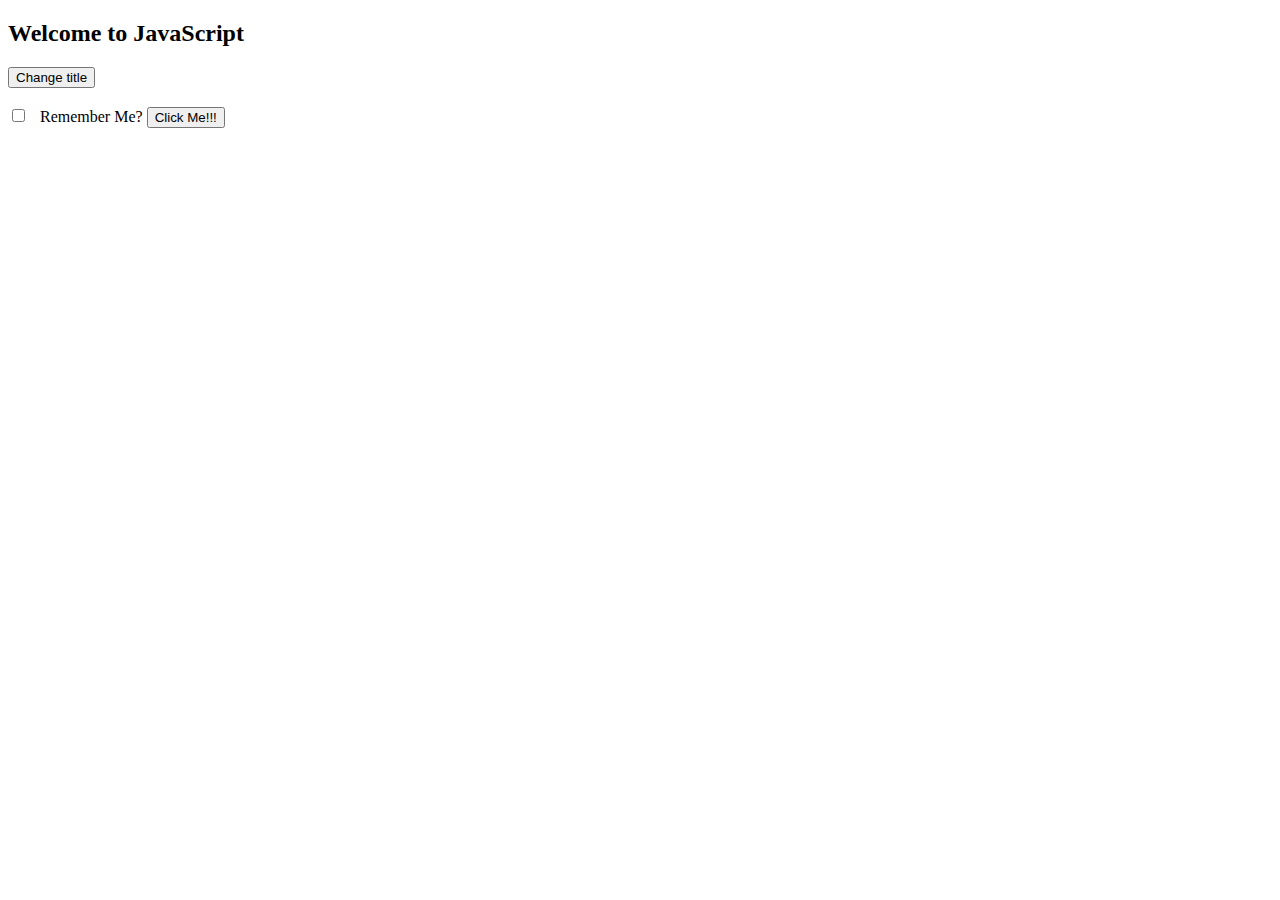
==== codes/day-14/js-app/index.html @ 8d976697 "JS and DOM discussion" ====
<!DOCTYPE html>
<html lang="en">

<head>
    <meta charset="UTF-8">
    <meta name="viewport" content="width=device-width, initial-scale=1.0">
    <title>Index</title>
</head>

<body>
    <h2 id="introHeader">
        Welcome to JavaScript
    </h2>
    <button type="button" id="btnChange" onclick="changeText()">
        Change title
    </button>
    <br><br>
    <input type="checkbox" name="rememberme" id="chkRemember" onchange="checkboxSelectionChanged()">
    &nbsp;
    Remember Me?

    <button type="button" onclick="buttonClicked()">
        Click Me!!!
    </button>
    <script src="./index.js"></script>
</body>

</html>
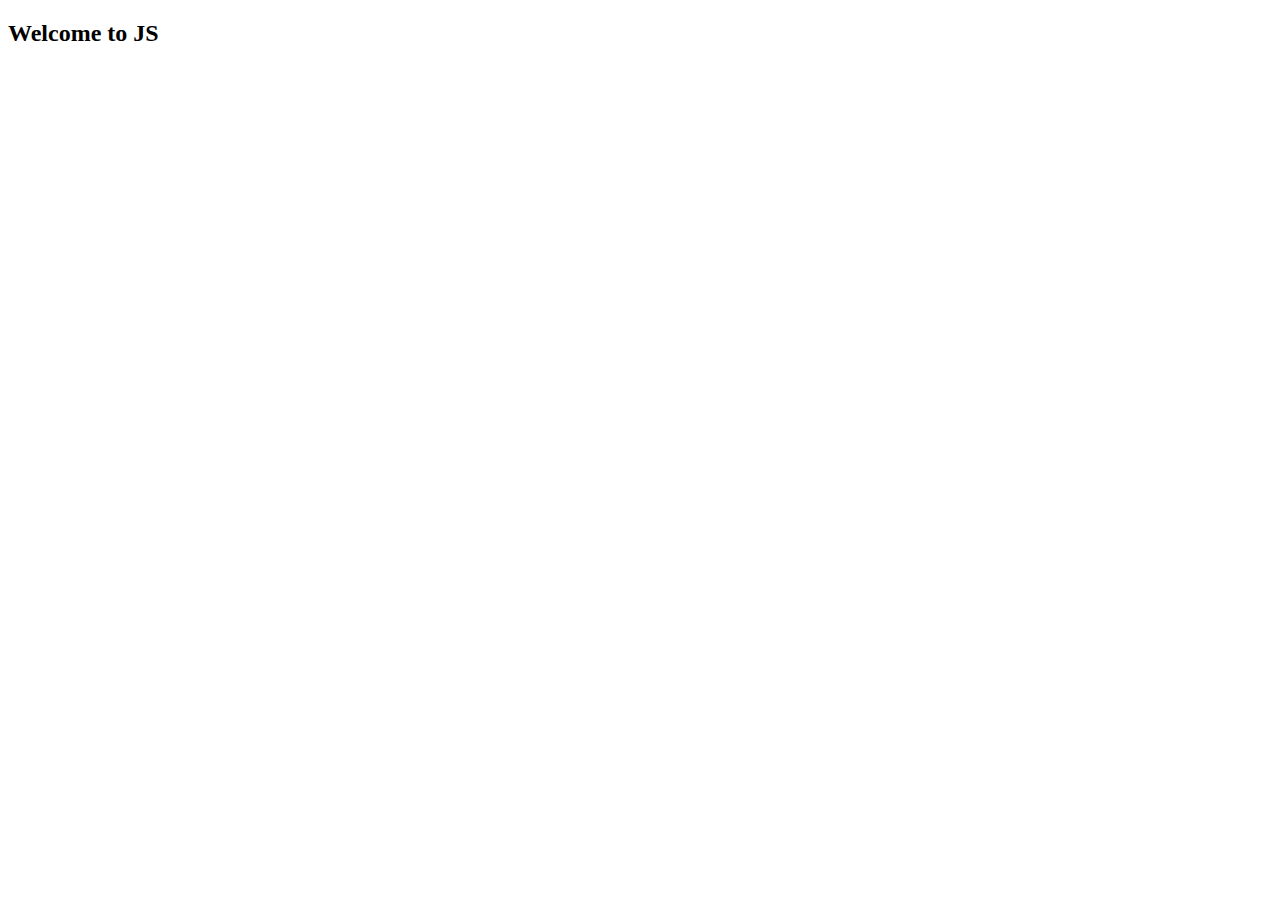
==== commit 2377ff27: "JS array, callback etc." ====
--- a/codes/day-14/js-app/index.html
+++ b/codes/day-14/js-app/index.html
@@ -3,25 +3,17 @@
 
 <head>
     <meta charset="UTF-8">
+    <meta http-equiv="X-UA-Compatible" content="IE=edge">
     <meta name="viewport" content="width=device-width, initial-scale=1.0">
-    <title>Index</title>
+    <title>JS Introduction</title>
 </head>
 
 <body>
-    <h2 id="introHeader">
-        Welcome to JavaScript
-    </h2>
-    <button type="button" id="btnChange" onclick="changeText()">
-        Change title
-    </button>
-    <br><br>
-    <input type="checkbox" name="rememberme" id="chkRemember" onchange="checkboxSelectionChanged()">
-    &nbsp;
-    Remember Me?
-
-    <button type="button" onclick="buttonClicked()">
-        Click Me!!!
-    </button>
+    <h2>Welcome to JS </h2>
+    <!-- <script src="./data-types.js"></script> -->
+    <!-- <script src="./operators.js"></script> -->
+    <!-- <script src="./array-basics.js"></script> -->
+    <!-- <script src="./function-basics.js"></script> -->
     <script src="./index.js"></script>
 </body>
 
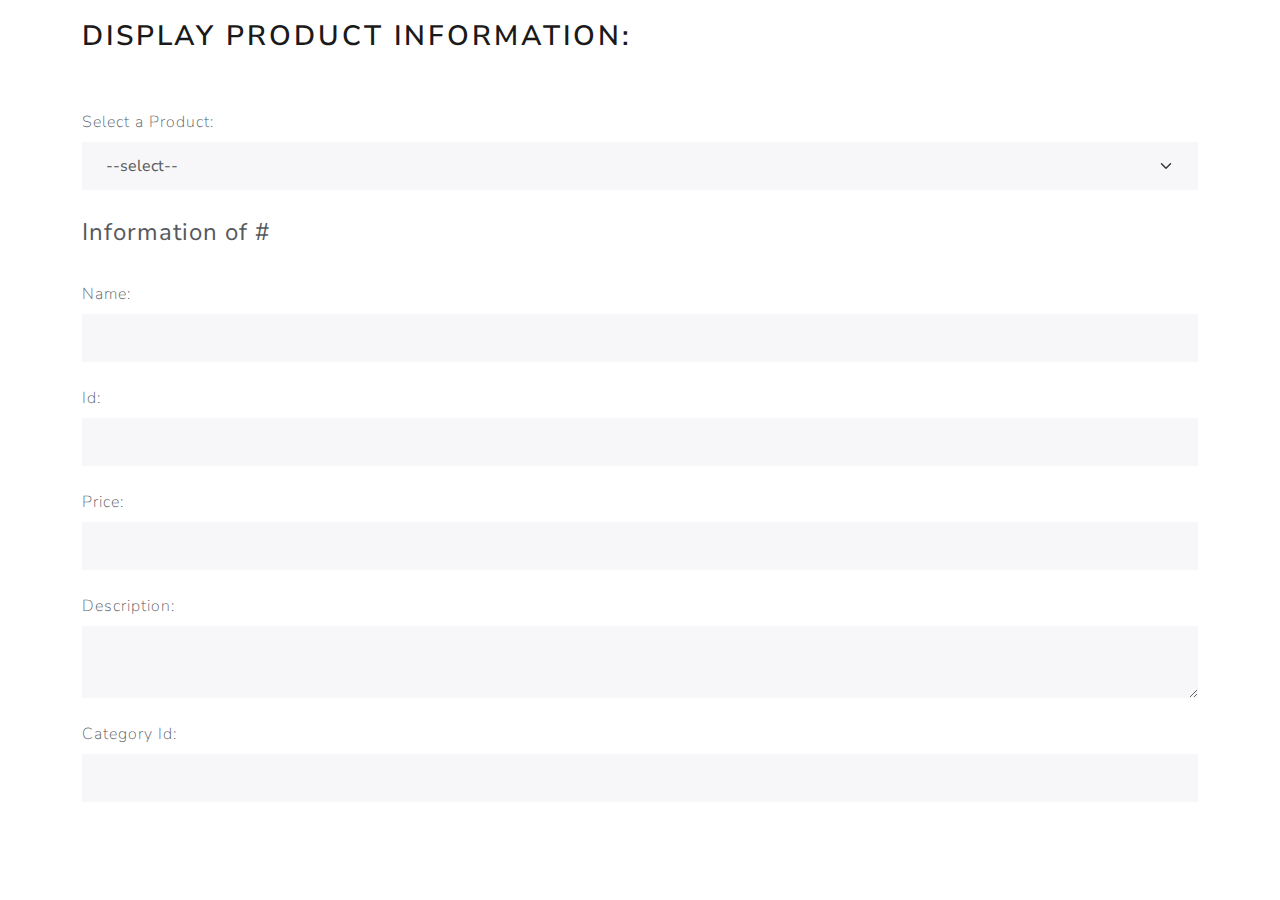
==== commit 0807536b: "REST API and Front end has been updated" ====
--- a/codes/day-14/js-app/index.html
+++ b/codes/day-14/js-app/index.html
@@ -6,14 +6,65 @@
     <meta http-equiv="X-UA-Compatible" content="IE=edge">
     <meta name="viewport" content="width=device-width, initial-scale=1.0">
     <title>JS Introduction</title>
+    <link rel="stylesheet" href="./styles/theme.css">
+    <link rel="stylesheet" href="./styles/app.css">
 </head>
 
 <body>
-    <h2>Welcome to JS </h2>
+
+    <div class="container margin-style">
+        <h2 class="text-bold"> Display Product Information:</h2>
+        <br>
+        <div class="form-group">
+            <div>
+                <label for="ddlProducts" class="form-label mt-4">Select a Product: &nbsp;</label>
+                <select name="" id="ddlProducts" class="form-select">
+                    <option value="-1" selected disabled>--select--</option>
+                </select>
+            </div>
+        </div>
+        <!-- <button type="button" id="btnLoad">
+        Load Data
+    </button> -->
+        <br>
+        <fieldset>
+            <legend>
+                <b>
+                    Information of <span id="spanProduct"></span>#
+                </b>
+            </legend>
+            <form>
+
+                <div class="form-group">
+                    <label for="txtName" class="form-label mt-4">Name: &nbsp;</label>
+                    <input type="text" id="txtName" class="form-control">
+                </div>
+                <div class="form-group">
+                    <label for="txtId" class="form-label mt-4">Id: &nbsp;</label>
+                    <input type="text" readonly id="txtId" class="form-control">
+                </div>
+                <div class="form-group">
+                    <label for="txtPrice" class="form-label mt-4">Price: &nbsp;</label>
+                    <input type="text" id="txtPrice" class="form-control">
+                </div>
+                <div class="form-group">
+                    <label for="txtDesc" class="form-label mt-4">Description: &nbsp;</label>
+                    <textarea id="txtDesc" class="form-control">
+            </textarea>
+                </div>
+                <div class="form-group">
+                    <label for="txtCatId" class="form-label mt-4">Category Id: &nbsp;</label>
+                    <input type="text" id="txtCatId" class="form-control">
+                </div>
+
+            </form>
+        </fieldset>
+    </div>
     <!-- <script src="./data-types.js"></script> -->
     <!-- <script src="./operators.js"></script> -->
     <!-- <script src="./array-basics.js"></script> -->
     <!-- <script src="./function-basics.js"></script> -->
+    <!-- <script src="./array-callback-functions.js"></script> -->
     <script src="./index.js"></script>
 </body>
 
--- a/codes/day-14/js-app/styles/theme.css
+++ b/codes/day-14/js-app/styles/theme.css
@@ -0,0 +1,12 @@
+@charset "UTF-8";/*!
+ * Bootswatch v5.3.1 (https://bootswatch.com)
+ * Theme: lux
+ * Copyright 2012-2023 Thomas Park
+ * Licensed under MIT
+ * Based on Bootstrap
+*//*!
+ * Bootstrap  v5.3.1 (https://getbootstrap.com/)
+ * Copyright 2011-2023 The Bootstrap Authors
+ * Licensed under MIT (https://github.com/twbs/bootstrap/blob/main/LICENSE)
+ */@import url(https://fonts.googleapis.com/css2?family=Nunito+Sans:wght@400;600&display=swap);:root,[data-bs-theme=light]{--bs-blue:#007bff;--bs-indigo:#6610f2;--bs-purple:#6f42c1;--bs-pink:#e83e8c;--bs-red:#d9534f;--bs-orange:#fd7e14;--bs-yellow:#f0ad4e;--bs-green:#4bbf73;--bs-teal:#20c997;--bs-cyan:#1f9bcf;--bs-black:#000;--bs-white:#fff;--bs-gray:#919aa1;--bs-gray-dark:#343a40;--bs-gray-100:#f8f9fa;--bs-gray-200:#f7f7f9;--bs-gray-300:#eceeef;--bs-gray-400:#ced4da;--bs-gray-500:#adb5bd;--bs-gray-600:#919aa1;--bs-gray-700:#55595c;--bs-gray-800:#343a40;--bs-gray-900:#1a1a1a;--bs-primary:#1a1a1a;--bs-secondary:#fff;--bs-success:#4bbf73;--bs-info:#1f9bcf;--bs-warning:#f0ad4e;--bs-danger:#d9534f;--bs-light:#fff;--bs-dark:#343a40;--bs-primary-rgb:26,26,26;--bs-secondary-rgb:255,255,255;--bs-success-rgb:75,191,115;--bs-info-rgb:31,155,207;--bs-warning-rgb:240,173,78;--bs-danger-rgb:217,83,79;--bs-light-rgb:255,255,255;--bs-dark-rgb:52,58,64;--bs-primary-text-emphasis:#0a0a0a;--bs-secondary-text-emphasis:#666666;--bs-success-text-emphasis:#1e4c2e;--bs-info-text-emphasis:#0c3e53;--bs-warning-text-emphasis:#60451f;--bs-danger-text-emphasis:#572120;--bs-light-text-emphasis:#55595c;--bs-dark-text-emphasis:#55595c;--bs-primary-bg-subtle:#d1d1d1;--bs-secondary-bg-subtle:white;--bs-success-bg-subtle:#dbf2e3;--bs-info-bg-subtle:#d2ebf5;--bs-warning-bg-subtle:#fcefdc;--bs-danger-bg-subtle:#f7dddc;--bs-light-bg-subtle:#fcfcfd;--bs-dark-bg-subtle:#ced4da;--bs-primary-border-subtle:#a3a3a3;--bs-secondary-border-subtle:white;--bs-success-border-subtle:#b7e5c7;--bs-info-border-subtle:#a5d7ec;--bs-warning-border-subtle:#f9deb8;--bs-danger-border-subtle:#f0bab9;--bs-light-border-subtle:#f7f7f9;--bs-dark-border-subtle:#adb5bd;--bs-white-rgb:255,255,255;--bs-black-rgb:0,0,0;--bs-font-sans-serif:"Nunito Sans",-apple-system,BlinkMacSystemFont,"Segoe UI",Roboto,"Helvetica Neue",Arial,sans-serif,"Apple Color Emoji","Segoe UI Emoji","Segoe UI Symbol";--bs-font-monospace:SFMono-Regular,Menlo,Monaco,Consolas,"Liberation Mono","Courier New",monospace;--bs-gradient:linear-gradient(180deg, rgba(255, 255, 255, 0.15), rgba(255, 255, 255, 0));--bs-body-font-family:var(--bs-font-sans-serif);--bs-body-font-size:1rem;--bs-body-font-weight:400;--bs-body-line-height:1.5;--bs-body-color:#55595c;--bs-body-color-rgb:85,89,92;--bs-body-bg:#fff;--bs-body-bg-rgb:255,255,255;--bs-emphasis-color:#000;--bs-emphasis-color-rgb:0,0,0;--bs-secondary-color:rgba(85, 89, 92, 0.75);--bs-secondary-color-rgb:85,89,92;--bs-secondary-bg:#f7f7f9;--bs-secondary-bg-rgb:247,247,249;--bs-tertiary-color:rgba(85, 89, 92, 0.5);--bs-tertiary-color-rgb:85,89,92;--bs-tertiary-bg:#f8f9fa;--bs-tertiary-bg-rgb:248,249,250;--bs-heading-color:#1a1a1a;--bs-link-color:#1a1a1a;--bs-link-color-rgb:26,26,26;--bs-link-decoration:underline;--bs-link-hover-color:#151515;--bs-link-hover-color-rgb:21,21,21;--bs-code-color:#e83e8c;--bs-highlight-bg:#fcefdc;--bs-border-width:1px;--bs-border-style:solid;--bs-border-color:#eceeef;--bs-border-color-translucent:rgba(0, 0, 0, 0.175);--bs-border-radius:0.375rem;--bs-border-radius-sm:0.25rem;--bs-border-radius-lg:0.5rem;--bs-border-radius-xl:1rem;--bs-border-radius-xxl:2rem;--bs-border-radius-2xl:var(--bs-border-radius-xxl);--bs-border-radius-pill:50rem;--bs-box-shadow:0 0.5rem 1rem rgba(0, 0, 0, 0.15);--bs-box-shadow-sm:0 0.125rem 0.25rem rgba(0, 0, 0, 0.075);--bs-box-shadow-lg:0 1rem 3rem rgba(0, 0, 0, 0.175);--bs-box-shadow-inset:inset 0 1px 2px rgba(0, 0, 0, 0.075);--bs-focus-ring-width:0.25rem;--bs-focus-ring-opacity:0.25;--bs-focus-ring-color:rgba(26, 26, 26, 0.25);--bs-form-valid-color:#4bbf73;--bs-form-valid-border-color:#4bbf73;--bs-form-invalid-color:#d9534f;--bs-form-invalid-border-color:#d9534f}[data-bs-theme=dark]{color-scheme:dark;--bs-body-color:#eceeef;--bs-body-color-rgb:236,238,239;--bs-body-bg:#1a1a1a;--bs-body-bg-rgb:26,26,26;--bs-emphasis-color:#fff;--bs-emphasis-color-rgb:255,255,255;--bs-secondary-color:rgba(236, 238, 239, 0.75);--bs-secondary-color-rgb:236,238,239;--bs-secondary-bg:#343a40;--bs-secondary-bg-rgb:52,58,64;--bs-tertiary-color:rgba(236, 238, 239, 0.5);--bs-tertiary-color-rgb:236,238,239;--bs-tertiary-bg:#272a2d;--bs-tertiary-bg-rgb:39,42,45;--bs-primary-text-emphasis:#767676;--bs-secondary-text-emphasis:white;--bs-success-text-emphasis:#93d9ab;--bs-info-text-emphasis:#79c3e2;--bs-warning-text-emphasis:#f6ce95;--bs-danger-text-emphasis:#e89895;--bs-light-text-emphasis:#f8f9fa;--bs-dark-text-emphasis:#eceeef;--bs-primary-bg-subtle:#050505;--bs-secondary-bg-subtle:#333333;--bs-success-bg-subtle:#0f2617;--bs-info-bg-subtle:#061f29;--bs-warning-bg-subtle:#302310;--bs-danger-bg-subtle:#2b1110;--bs-light-bg-subtle:#343a40;--bs-dark-bg-subtle:#1a1d20;--bs-primary-border-subtle:#101010;--bs-secondary-border-subtle:#999999;--bs-success-border-subtle:#2d7345;--bs-info-border-subtle:#135d7c;--bs-warning-border-subtle:#90682f;--bs-danger-border-subtle:#82322f;--bs-light-border-subtle:#55595c;--bs-dark-border-subtle:#343a40;--bs-heading-color:inherit;--bs-link-color:#767676;--bs-link-hover-color:#919191;--bs-link-color-rgb:118,118,118;--bs-link-hover-color-rgb:145,145,145;--bs-code-color:#f18bba;--bs-border-color:#55595c;--bs-border-color-translucent:rgba(255, 255, 255, 0.15);--bs-form-valid-color:#93d9ab;--bs-form-valid-border-color:#93d9ab;--bs-form-invalid-color:#e89895;--bs-form-invalid-border-color:#e89895}*,::after,::before{box-sizing:border-box}@media (prefers-reduced-motion:no-preference){:root{scroll-behavior:smooth}}body{margin:0;font-family:var(--bs-body-font-family);font-size:var(--bs-body-font-size);font-weight:var(--bs-body-font-weight);line-height:var(--bs-body-line-height);color:var(--bs-body-color);text-align:var(--bs-body-text-align);background-color:var(--bs-body-bg);-webkit-text-size-adjust:100%;-webkit-tap-highlight-color:transparent}hr{margin:1rem 0;color:inherit;border:0;border-top:var(--bs-border-width) solid;opacity:.25}.h1,.h2,.h3,.h4,.h5,.h6,h1,h2,h3,h4,h5,h6{margin-top:0;margin-bottom:.5rem;font-weight:600;line-height:1.2;color:var(--bs-heading-color)}.h1,h1{font-size:calc(1.325rem + .9vw)}@media (min-width:1200px){.h1,h1{font-size:2rem}}.h2,h2{font-size:calc(1.3rem + .6vw)}@media (min-width:1200px){.h2,h2{font-size:1.75rem}}.h3,h3{font-size:calc(1.275rem + .3vw)}@media (min-width:1200px){.h3,h3{font-size:1.5rem}}.h4,h4{font-size:1.25rem}.h5,h5{font-size:1rem}.h6,h6{font-size:.75rem}p{margin-top:0;margin-bottom:1rem}abbr[title]{-webkit-text-decoration:underline dotted;text-decoration:underline dotted;cursor:help;-webkit-text-decoration-skip-ink:none;text-decoration-skip-ink:none}address{margin-bottom:1rem;font-style:normal;line-height:inherit}ol,ul{padding-left:2rem}dl,ol,ul{margin-top:0;margin-bottom:1rem}ol ol,ol ul,ul ol,ul ul{margin-bottom:0}dt{font-weight:700}dd{margin-bottom:.5rem;margin-left:0}blockquote{margin:0 0 1rem}b,strong{font-weight:bolder}.small,small{font-size:.875em}.mark,mark{padding:.1875em;background-color:var(--bs-highlight-bg)}sub,sup{position:relative;font-size:.75em;line-height:0;vertical-align:baseline}sub{bottom:-.25em}sup{top:-.5em}a{color:rgba(var(--bs-link-color-rgb),var(--bs-link-opacity,1));text-decoration:underline}a:hover{--bs-link-color-rgb:var(--bs-link-hover-color-rgb)}a:not([href]):not([class]),a:not([href]):not([class]):hover{color:inherit;text-decoration:none}code,kbd,pre,samp{font-family:var(--bs-font-monospace);font-size:1em}pre{display:block;margin-top:0;margin-bottom:1rem;overflow:auto;font-size:.875em}pre code{font-size:inherit;color:inherit;word-break:normal}code{font-size:.875em;color:var(--bs-code-color);word-wrap:break-word}a>code{color:inherit}kbd{padding:.1875rem .375rem;font-size:.875em;color:var(--bs-body-bg);background-color:var(--bs-body-color)}kbd kbd{padding:0;font-size:1em}figure{margin:0 0 1rem}img,svg{vertical-align:middle}table{caption-side:bottom;border-collapse:collapse}caption{padding-top:.5rem;padding-bottom:.5rem;color:var(--bs-secondary-color);text-align:left}th{text-align:inherit;text-align:-webkit-match-parent}tbody,td,tfoot,th,thead,tr{border-color:inherit;border-style:solid;border-width:0}label{display:inline-block}button{border-radius:0}button:focus:not(:focus-visible){outline:0}button,input,optgroup,select,textarea{margin:0;font-family:inherit;font-size:inherit;line-height:inherit}button,select{text-transform:none}[role=button]{cursor:pointer}select{word-wrap:normal}select:disabled{opacity:1}[list]:not([type=date]):not([type=datetime-local]):not([type=month]):not([type=week]):not([type=time])::-webkit-calendar-picker-indicator{display:none!important}[type=button],[type=reset],[type=submit],button{-webkit-appearance:button}[type=button]:not(:disabled),[type=reset]:not(:disabled),[type=submit]:not(:disabled),button:not(:disabled){cursor:pointer}::-moz-focus-inner{padding:0;border-style:none}textarea{resize:vertical}fieldset{min-width:0;padding:0;margin:0;border:0}legend{float:left;width:100%;padding:0;margin-bottom:.5rem;font-size:calc(1.275rem + .3vw);line-height:inherit}@media (min-width:1200px){legend{font-size:1.5rem}}legend+*{clear:left}::-webkit-datetime-edit-day-field,::-webkit-datetime-edit-fields-wrapper,::-webkit-datetime-edit-hour-field,::-webkit-datetime-edit-minute,::-webkit-datetime-edit-month-field,::-webkit-datetime-edit-text,::-webkit-datetime-edit-year-field{padding:0}::-webkit-inner-spin-button{height:auto}[type=search]{-webkit-appearance:textfield;outline-offset:-2px}::-webkit-search-decoration{-webkit-appearance:none}::-webkit-color-swatch-wrapper{padding:0}::-webkit-file-upload-button{font:inherit;-webkit-appearance:button}::file-selector-button{font:inherit;-webkit-appearance:button}output{display:inline-block}iframe{border:0}summary{display:list-item;cursor:pointer}progress{vertical-align:baseline}[hidden]{display:none!important}.lead{font-size:1.25rem;font-weight:300}.display-1{font-size:calc(1.625rem + 4.5vw);font-weight:300;line-height:1.2}@media (min-width:1200px){.display-1{font-size:5rem}}.display-2{font-size:calc(1.575rem + 3.9vw);font-weight:300;line-height:1.2}@media (min-width:1200px){.display-2{font-size:4.5rem}}.display-3{font-size:calc(1.525rem + 3.3vw);font-weight:300;line-height:1.2}@media (min-width:1200px){.display-3{font-size:4rem}}.display-4{font-size:calc(1.475rem + 2.7vw);font-weight:300;line-height:1.2}@media (min-width:1200px){.display-4{font-size:3.5rem}}.display-5{font-size:calc(1.425rem + 2.1vw);font-weight:300;line-height:1.2}@media (min-width:1200px){.display-5{font-size:3rem}}.display-6{font-size:calc(1.375rem + 1.5vw);font-weight:300;line-height:1.2}@media (min-width:1200px){.display-6{font-size:2.5rem}}.list-unstyled{padding-left:0;list-style:none}.list-inline{padding-left:0;list-style:none}.list-inline-item{display:inline-block}.list-inline-item:not(:last-child){margin-right:.5rem}.initialism{font-size:.875em;text-transform:uppercase}.blockquote{margin-bottom:1rem;font-size:1.25rem}.blockquote>:last-child{margin-bottom:0}.blockquote-footer{margin-top:-1rem;margin-bottom:1rem;font-size:.875em;color:#919aa1}.blockquote-footer::before{content:"— "}.img-fluid{max-width:100%;height:auto}.img-thumbnail{padding:.25rem;background-color:var(--bs-body-bg);border:var(--bs-border-width) solid var(--bs-border-color);max-width:100%;height:auto}.figure{display:inline-block}.figure-img{margin-bottom:.5rem;line-height:1}.figure-caption{font-size:.875em;color:var(--bs-secondary-color)}.container,.container-fluid,.container-lg,.container-md,.container-sm,.container-xl,.container-xxl{--bs-gutter-x:1.5rem;--bs-gutter-y:0;width:100%;padding-right:calc(var(--bs-gutter-x) * .5);padding-left:calc(var(--bs-gutter-x) * .5);margin-right:auto;margin-left:auto}@media (min-width:576px){.container,.container-sm{max-width:540px}}@media (min-width:768px){.container,.container-md,.container-sm{max-width:720px}}@media (min-width:992px){.container,.container-lg,.container-md,.container-sm{max-width:960px}}@media (min-width:1200px){.container,.container-lg,.container-md,.container-sm,.container-xl{max-width:1140px}}@media (min-width:1400px){.container,.container-lg,.container-md,.container-sm,.container-xl,.container-xxl{max-width:1320px}}:root{--bs-breakpoint-xs:0;--bs-breakpoint-sm:576px;--bs-breakpoint-md:768px;--bs-breakpoint-lg:992px;--bs-breakpoint-xl:1200px;--bs-breakpoint-xxl:1400px}.row{--bs-gutter-x:1.5rem;--bs-gutter-y:0;display:flex;flex-wrap:wrap;margin-top:calc(-1 * var(--bs-gutter-y));margin-right:calc(-.5 * var(--bs-gutter-x));margin-left:calc(-.5 * var(--bs-gutter-x))}.row>*{flex-shrink:0;width:100%;max-width:100%;padding-right:calc(var(--bs-gutter-x) * .5);padding-left:calc(var(--bs-gutter-x) * .5);margin-top:var(--bs-gutter-y)}.col{flex:1 0 0%}.row-cols-auto>*{flex:0 0 auto;width:auto}.row-cols-1>*{flex:0 0 auto;width:100%}.row-cols-2>*{flex:0 0 auto;width:50%}.row-cols-3>*{flex:0 0 auto;width:33.3333333333%}.row-cols-4>*{flex:0 0 auto;width:25%}.row-cols-5>*{flex:0 0 auto;width:20%}.row-cols-6>*{flex:0 0 auto;width:16.6666666667%}.col-auto{flex:0 0 auto;width:auto}.col-1{flex:0 0 auto;width:8.33333333%}.col-2{flex:0 0 auto;width:16.66666667%}.col-3{flex:0 0 auto;width:25%}.col-4{flex:0 0 auto;width:33.33333333%}.col-5{flex:0 0 auto;width:41.66666667%}.col-6{flex:0 0 auto;width:50%}.col-7{flex:0 0 auto;width:58.33333333%}.col-8{flex:0 0 auto;width:66.66666667%}.col-9{flex:0 0 auto;width:75%}.col-10{flex:0 0 auto;width:83.33333333%}.col-11{flex:0 0 auto;width:91.66666667%}.col-12{flex:0 0 auto;width:100%}.offset-1{margin-left:8.33333333%}.offset-2{margin-left:16.66666667%}.offset-3{margin-left:25%}.offset-4{margin-left:33.33333333%}.offset-5{margin-left:41.66666667%}.offset-6{margin-left:50%}.offset-7{margin-left:58.33333333%}.offset-8{margin-left:66.66666667%}.offset-9{margin-left:75%}.offset-10{margin-left:83.33333333%}.offset-11{margin-left:91.66666667%}.g-0,.gx-0{--bs-gutter-x:0}.g-0,.gy-0{--bs-gutter-y:0}.g-1,.gx-1{--bs-gutter-x:0.25rem}.g-1,.gy-1{--bs-gutter-y:0.25rem}.g-2,.gx-2{--bs-gutter-x:0.5rem}.g-2,.gy-2{--bs-gutter-y:0.5rem}.g-3,.gx-3{--bs-gutter-x:1rem}.g-3,.gy-3{--bs-gutter-y:1rem}.g-4,.gx-4{--bs-gutter-x:1.5rem}.g-4,.gy-4{--bs-gutter-y:1.5rem}.g-5,.gx-5{--bs-gutter-x:3rem}.g-5,.gy-5{--bs-gutter-y:3rem}@media (min-width:576px){.col-sm{flex:1 0 0%}.row-cols-sm-auto>*{flex:0 0 auto;width:auto}.row-cols-sm-1>*{flex:0 0 auto;width:100%}.row-cols-sm-2>*{flex:0 0 auto;width:50%}.row-cols-sm-3>*{flex:0 0 auto;width:33.3333333333%}.row-cols-sm-4>*{flex:0 0 auto;width:25%}.row-cols-sm-5>*{flex:0 0 auto;width:20%}.row-cols-sm-6>*{flex:0 0 auto;width:16.6666666667%}.col-sm-auto{flex:0 0 auto;width:auto}.col-sm-1{flex:0 0 auto;width:8.33333333%}.col-sm-2{flex:0 0 auto;width:16.66666667%}.col-sm-3{flex:0 0 auto;width:25%}.col-sm-4{flex:0 0 auto;width:33.33333333%}.col-sm-5{flex:0 0 auto;width:41.66666667%}.col-sm-6{flex:0 0 auto;width:50%}.col-sm-7{flex:0 0 auto;width:58.33333333%}.col-sm-8{flex:0 0 auto;width:66.66666667%}.col-sm-9{flex:0 0 auto;width:75%}.col-sm-10{flex:0 0 auto;width:83.33333333%}.col-sm-11{flex:0 0 auto;width:91.66666667%}.col-sm-12{flex:0 0 auto;width:100%}.offset-sm-0{margin-left:0}.offset-sm-1{margin-left:8.33333333%}.offset-sm-2{margin-left:16.66666667%}.offset-sm-3{margin-left:25%}.offset-sm-4{margin-left:33.33333333%}.offset-sm-5{margin-left:41.66666667%}.offset-sm-6{margin-left:50%}.offset-sm-7{margin-left:58.33333333%}.offset-sm-8{margin-left:66.66666667%}.offset-sm-9{margin-left:75%}.offset-sm-10{margin-left:83.33333333%}.offset-sm-11{margin-left:91.66666667%}.g-sm-0,.gx-sm-0{--bs-gutter-x:0}.g-sm-0,.gy-sm-0{--bs-gutter-y:0}.g-sm-1,.gx-sm-1{--bs-gutter-x:0.25rem}.g-sm-1,.gy-sm-1{--bs-gutter-y:0.25rem}.g-sm-2,.gx-sm-2{--bs-gutter-x:0.5rem}.g-sm-2,.gy-sm-2{--bs-gutter-y:0.5rem}.g-sm-3,.gx-sm-3{--bs-gutter-x:1rem}.g-sm-3,.gy-sm-3{--bs-gutter-y:1rem}.g-sm-4,.gx-sm-4{--bs-gutter-x:1.5rem}.g-sm-4,.gy-sm-4{--bs-gutter-y:1.5rem}.g-sm-5,.gx-sm-5{--bs-gutter-x:3rem}.g-sm-5,.gy-sm-5{--bs-gutter-y:3rem}}@media (min-width:768px){.col-md{flex:1 0 0%}.row-cols-md-auto>*{flex:0 0 auto;width:auto}.row-cols-md-1>*{flex:0 0 auto;width:100%}.row-cols-md-2>*{flex:0 0 auto;width:50%}.row-cols-md-3>*{flex:0 0 auto;width:33.3333333333%}.row-cols-md-4>*{flex:0 0 auto;width:25%}.row-cols-md-5>*{flex:0 0 auto;width:20%}.row-cols-md-6>*{flex:0 0 auto;width:16.6666666667%}.col-md-auto{flex:0 0 auto;width:auto}.col-md-1{flex:0 0 auto;width:8.33333333%}.col-md-2{flex:0 0 auto;width:16.66666667%}.col-md-3{flex:0 0 auto;width:25%}.col-md-4{flex:0 0 auto;width:33.33333333%}.col-md-5{flex:0 0 auto;width:41.66666667%}.col-md-6{flex:0 0 auto;width:50%}.col-md-7{flex:0 0 auto;width:58.33333333%}.col-md-8{flex:0 0 auto;width:66.66666667%}.col-md-9{flex:0 0 auto;width:75%}.col-md-10{flex:0 0 auto;width:83.33333333%}.col-md-11{flex:0 0 auto;width:91.66666667%}.col-md-12{flex:0 0 auto;width:100%}.offset-md-0{margin-left:0}.offset-md-1{margin-left:8.33333333%}.offset-md-2{margin-left:16.66666667%}.offset-md-3{margin-left:25%}.offset-md-4{margin-left:33.33333333%}.offset-md-5{margin-left:41.66666667%}.offset-md-6{margin-left:50%}.offset-md-7{margin-left:58.33333333%}.offset-md-8{margin-left:66.66666667%}.offset-md-9{margin-left:75%}.offset-md-10{margin-left:83.33333333%}.offset-md-11{margin-left:91.66666667%}.g-md-0,.gx-md-0{--bs-gutter-x:0}.g-md-0,.gy-md-0{--bs-gutter-y:0}.g-md-1,.gx-md-1{--bs-gutter-x:0.25rem}.g-md-1,.gy-md-1{--bs-gutter-y:0.25rem}.g-md-2,.gx-md-2{--bs-gutter-x:0.5rem}.g-md-2,.gy-md-2{--bs-gutter-y:0.5rem}.g-md-3,.gx-md-3{--bs-gutter-x:1rem}.g-md-3,.gy-md-3{--bs-gutter-y:1rem}.g-md-4,.gx-md-4{--bs-gutter-x:1.5rem}.g-md-4,.gy-md-4{--bs-gutter-y:1.5rem}.g-md-5,.gx-md-5{--bs-gutter-x:3rem}.g-md-5,.gy-md-5{--bs-gutter-y:3rem}}@media (min-width:992px){.col-lg{flex:1 0 0%}.row-cols-lg-auto>*{flex:0 0 auto;width:auto}.row-cols-lg-1>*{flex:0 0 auto;width:100%}.row-cols-lg-2>*{flex:0 0 auto;width:50%}.row-cols-lg-3>*{flex:0 0 auto;width:33.3333333333%}.row-cols-lg-4>*{flex:0 0 auto;width:25%}.row-cols-lg-5>*{flex:0 0 auto;width:20%}.row-cols-lg-6>*{flex:0 0 auto;width:16.6666666667%}.col-lg-auto{flex:0 0 auto;width:auto}.col-lg-1{flex:0 0 auto;width:8.33333333%}.col-lg-2{flex:0 0 auto;width:16.66666667%}.col-lg-3{flex:0 0 auto;width:25%}.col-lg-4{flex:0 0 auto;width:33.33333333%}.col-lg-5{flex:0 0 auto;width:41.66666667%}.col-lg-6{flex:0 0 auto;width:50%}.col-lg-7{flex:0 0 auto;width:58.33333333%}.col-lg-8{flex:0 0 auto;width:66.66666667%}.col-lg-9{flex:0 0 auto;width:75%}.col-lg-10{flex:0 0 auto;width:83.33333333%}.col-lg-11{flex:0 0 auto;width:91.66666667%}.col-lg-12{flex:0 0 auto;width:100%}.offset-lg-0{margin-left:0}.offset-lg-1{margin-left:8.33333333%}.offset-lg-2{margin-left:16.66666667%}.offset-lg-3{margin-left:25%}.offset-lg-4{margin-left:33.33333333%}.offset-lg-5{margin-left:41.66666667%}.offset-lg-6{margin-left:50%}.offset-lg-7{margin-left:58.33333333%}.offset-lg-8{margin-left:66.66666667%}.offset-lg-9{margin-left:75%}.offset-lg-10{margin-left:83.33333333%}.offset-lg-11{margin-left:91.66666667%}.g-lg-0,.gx-lg-0{--bs-gutter-x:0}.g-lg-0,.gy-lg-0{--bs-gutter-y:0}.g-lg-1,.gx-lg-1{--bs-gutter-x:0.25rem}.g-lg-1,.gy-lg-1{--bs-gutter-y:0.25rem}.g-lg-2,.gx-lg-2{--bs-gutter-x:0.5rem}.g-lg-2,.gy-lg-2{--bs-gutter-y:0.5rem}.g-lg-3,.gx-lg-3{--bs-gutter-x:1rem}.g-lg-3,.gy-lg-3{--bs-gutter-y:1rem}.g-lg-4,.gx-lg-4{--bs-gutter-x:1.5rem}.g-lg-4,.gy-lg-4{--bs-gutter-y:1.5rem}.g-lg-5,.gx-lg-5{--bs-gutter-x:3rem}.g-lg-5,.gy-lg-5{--bs-gutter-y:3rem}}@media (min-width:1200px){.col-xl{flex:1 0 0%}.row-cols-xl-auto>*{flex:0 0 auto;width:auto}.row-cols-xl-1>*{flex:0 0 auto;width:100%}.row-cols-xl-2>*{flex:0 0 auto;width:50%}.row-cols-xl-3>*{flex:0 0 auto;width:33.3333333333%}.row-cols-xl-4>*{flex:0 0 auto;width:25%}.row-cols-xl-5>*{flex:0 0 auto;width:20%}.row-cols-xl-6>*{flex:0 0 auto;width:16.6666666667%}.col-xl-auto{flex:0 0 auto;width:auto}.col-xl-1{flex:0 0 auto;width:8.33333333%}.col-xl-2{flex:0 0 auto;width:16.66666667%}.col-xl-3{flex:0 0 auto;width:25%}.col-xl-4{flex:0 0 auto;width:33.33333333%}.col-xl-5{flex:0 0 auto;width:41.66666667%}.col-xl-6{flex:0 0 auto;width:50%}.col-xl-7{flex:0 0 auto;width:58.33333333%}.col-xl-8{flex:0 0 auto;width:66.66666667%}.col-xl-9{flex:0 0 auto;width:75%}.col-xl-10{flex:0 0 auto;width:83.33333333%}.col-xl-11{flex:0 0 auto;width:91.66666667%}.col-xl-12{flex:0 0 auto;width:100%}.offset-xl-0{margin-left:0}.offset-xl-1{margin-left:8.33333333%}.offset-xl-2{margin-left:16.66666667%}.offset-xl-3{margin-left:25%}.offset-xl-4{margin-left:33.33333333%}.offset-xl-5{margin-left:41.66666667%}.offset-xl-6{margin-left:50%}.offset-xl-7{margin-left:58.33333333%}.offset-xl-8{margin-left:66.66666667%}.offset-xl-9{margin-left:75%}.offset-xl-10{margin-left:83.33333333%}.offset-xl-11{margin-left:91.66666667%}.g-xl-0,.gx-xl-0{--bs-gutter-x:0}.g-xl-0,.gy-xl-0{--bs-gutter-y:0}.g-xl-1,.gx-xl-1{--bs-gutter-x:0.25rem}.g-xl-1,.gy-xl-1{--bs-gutter-y:0.25rem}.g-xl-2,.gx-xl-2{--bs-gutter-x:0.5rem}.g-xl-2,.gy-xl-2{--bs-gutter-y:0.5rem}.g-xl-3,.gx-xl-3{--bs-gutter-x:1rem}.g-xl-3,.gy-xl-3{--bs-gutter-y:1rem}.g-xl-4,.gx-xl-4{--bs-gutter-x:1.5rem}.g-xl-4,.gy-xl-4{--bs-gutter-y:1.5rem}.g-xl-5,.gx-xl-5{--bs-gutter-x:3rem}.g-xl-5,.gy-xl-5{--bs-gutter-y:3rem}}@media (min-width:1400px){.col-xxl{flex:1 0 0%}.row-cols-xxl-auto>*{flex:0 0 auto;width:auto}.row-cols-xxl-1>*{flex:0 0 auto;width:100%}.row-cols-xxl-2>*{flex:0 0 auto;width:50%}.row-cols-xxl-3>*{flex:0 0 auto;width:33.3333333333%}.row-cols-xxl-4>*{flex:0 0 auto;width:25%}.row-cols-xxl-5>*{flex:0 0 auto;width:20%}.row-cols-xxl-6>*{flex:0 0 auto;width:16.6666666667%}.col-xxl-auto{flex:0 0 auto;width:auto}.col-xxl-1{flex:0 0 auto;width:8.33333333%}.col-xxl-2{flex:0 0 auto;width:16.66666667%}.col-xxl-3{flex:0 0 auto;width:25%}.col-xxl-4{flex:0 0 auto;width:33.33333333%}.col-xxl-5{flex:0 0 auto;width:41.66666667%}.col-xxl-6{flex:0 0 auto;width:50%}.col-xxl-7{flex:0 0 auto;width:58.33333333%}.col-xxl-8{flex:0 0 auto;width:66.66666667%}.col-xxl-9{flex:0 0 auto;width:75%}.col-xxl-10{flex:0 0 auto;width:83.33333333%}.col-xxl-11{flex:0 0 auto;width:91.66666667%}.col-xxl-12{flex:0 0 auto;width:100%}.offset-xxl-0{margin-left:0}.offset-xxl-1{margin-left:8.33333333%}.offset-xxl-2{margin-left:16.66666667%}.offset-xxl-3{margin-left:25%}.offset-xxl-4{margin-left:33.33333333%}.offset-xxl-5{margin-left:41.66666667%}.offset-xxl-6{margin-left:50%}.offset-xxl-7{margin-left:58.33333333%}.offset-xxl-8{margin-left:66.66666667%}.offset-xxl-9{margin-left:75%}.offset-xxl-10{margin-left:83.33333333%}.offset-xxl-11{margin-left:91.66666667%}.g-xxl-0,.gx-xxl-0{--bs-gutter-x:0}.g-xxl-0,.gy-xxl-0{--bs-gutter-y:0}.g-xxl-1,.gx-xxl-1{--bs-gutter-x:0.25rem}.g-xxl-1,.gy-xxl-1{--bs-gutter-y:0.25rem}.g-xxl-2,.gx-xxl-2{--bs-gutter-x:0.5rem}.g-xxl-2,.gy-xxl-2{--bs-gutter-y:0.5rem}.g-xxl-3,.gx-xxl-3{--bs-gutter-x:1rem}.g-xxl-3,.gy-xxl-3{--bs-gutter-y:1rem}.g-xxl-4,.gx-xxl-4{--bs-gutter-x:1.5rem}.g-xxl-4,.gy-xxl-4{--bs-gutter-y:1.5rem}.g-xxl-5,.gx-xxl-5{--bs-gutter-x:3rem}.g-xxl-5,.gy-xxl-5{--bs-gutter-y:3rem}}.table{--bs-table-color-type:initial;--bs-table-bg-type:initial;--bs-table-color-state:initial;--bs-table-bg-state:initial;--bs-table-color:var(--bs-body-color);--bs-table-bg:var(--bs-body-bg);--bs-table-border-color:rgba(0, 0, 0, 0.05);--bs-table-accent-bg:transparent;--bs-table-striped-color:var(--bs-body-color);--bs-table-striped-bg:rgba(0, 0, 0, 0.05);--bs-table-active-color:var(--bs-body-color);--bs-table-active-bg:rgba(0, 0, 0, 0.1);--bs-table-hover-color:var(--bs-body-color);--bs-table-hover-bg:rgba(0, 0, 0, 0.075);width:100%;margin-bottom:1rem;vertical-align:top;border-color:var(--bs-table-border-color)}.table>:not(caption)>*>*{padding:.5rem .5rem;color:var(--bs-table-color-state,var(--bs-table-color-type,var(--bs-table-color)));background-color:var(--bs-table-bg);border-bottom-width:var(--bs-border-width);box-shadow:inset 0 0 0 9999px var(--bs-table-bg-state,var(--bs-table-bg-type,var(--bs-table-accent-bg)))}.table>tbody{vertical-align:inherit}.table>thead{vertical-align:bottom}.table-group-divider{border-top:calc(var(--bs-border-width) * 2) solid currentcolor}.caption-top{caption-side:top}.table-sm>:not(caption)>*>*{padding:.25rem .25rem}.table-bordered>:not(caption)>*{border-width:var(--bs-border-width) 0}.table-bordered>:not(caption)>*>*{border-width:0 var(--bs-border-width)}.table-borderless>:not(caption)>*>*{border-bottom-width:0}.table-borderless>:not(:first-child){border-top-width:0}.table-striped>tbody>tr:nth-of-type(odd)>*{--bs-table-color-type:var(--bs-table-striped-color);--bs-table-bg-type:var(--bs-table-striped-bg)}.table-striped-columns>:not(caption)>tr>:nth-child(2n){--bs-table-color-type:var(--bs-table-striped-color);--bs-table-bg-type:var(--bs-table-striped-bg)}.table-active{--bs-table-color-state:var(--bs-table-active-color);--bs-table-bg-state:var(--bs-table-active-bg)}.table-hover>tbody>tr:hover>*{--bs-table-color-state:var(--bs-table-hover-color);--bs-table-bg-state:var(--bs-table-hover-bg)}.table-primary{--bs-table-color:#000;--bs-table-bg:#d1d1d1;--bs-table-border-color:#bcbcbc;--bs-table-striped-bg:#c7c7c7;--bs-table-striped-color:#000;--bs-table-active-bg:#bcbcbc;--bs-table-active-color:#000;--bs-table-hover-bg:#c1c1c1;--bs-table-hover-color:#000;color:var(--bs-table-color);border-color:var(--bs-table-border-color)}.table-secondary{--bs-table-color:#000;--bs-table-bg:white;--bs-table-border-color:#e6e6e6;--bs-table-striped-bg:#f2f2f2;--bs-table-striped-color:#000;--bs-table-active-bg:#e6e6e6;--bs-table-active-color:#000;--bs-table-hover-bg:#ececec;--bs-table-hover-color:#000;color:var(--bs-table-color);border-color:var(--bs-table-border-color)}.table-success{--bs-table-color:#000;--bs-table-bg:#dbf2e3;--bs-table-border-color:#c5dacc;--bs-table-striped-bg:#d0e6d8;--bs-table-striped-color:#000;--bs-table-active-bg:#c5dacc;--bs-table-active-color:#000;--bs-table-hover-bg:#cbe0d2;--bs-table-hover-color:#000;color:var(--bs-table-color);border-color:var(--bs-table-border-color)}.table-info{--bs-table-color:#000;--bs-table-bg:#d2ebf5;--bs-table-border-color:#bdd4dd;--bs-table-striped-bg:#c8dfe9;--bs-table-striped-color:#000;--bs-table-active-bg:#bdd4dd;--bs-table-active-color:#000;--bs-table-hover-bg:#c2d9e3;--bs-table-hover-color:#000;color:var(--bs-table-color);border-color:var(--bs-table-border-color)}.table-warning{--bs-table-color:#000;--bs-table-bg:#fcefdc;--bs-table-border-color:#e3d7c6;--bs-table-striped-bg:#efe3d1;--bs-table-striped-color:#000;--bs-table-active-bg:#e3d7c6;--bs-table-active-color:#000;--bs-table-hover-bg:#e9ddcc;--bs-table-hover-color:#000;color:var(--bs-table-color);border-color:var(--bs-table-border-color)}.table-danger{--bs-table-color:#000;--bs-table-bg:#f7dddc;--bs-table-border-color:#dec7c6;--bs-table-striped-bg:#ebd2d1;--bs-table-striped-color:#000;--bs-table-active-bg:#dec7c6;--bs-table-active-color:#000;--bs-table-hover-bg:#e4cccc;--bs-table-hover-color:#000;color:var(--bs-table-color);border-color:var(--bs-table-border-color)}.table-light{--bs-table-color:#000;--bs-table-bg:#fff;--bs-table-border-color:#e6e6e6;--bs-table-striped-bg:#f2f2f2;--bs-table-striped-color:#000;--bs-table-active-bg:#e6e6e6;--bs-table-active-color:#000;--bs-table-hover-bg:#ececec;--bs-table-hover-color:#000;color:var(--bs-table-color);border-color:var(--bs-table-border-color)}.table-dark{--bs-table-color:#fff;--bs-table-bg:#343a40;--bs-table-border-color:#484e53;--bs-table-striped-bg:#3e444a;--bs-table-striped-color:#fff;--bs-table-active-bg:#484e53;--bs-table-active-color:#fff;--bs-table-hover-bg:#43494e;--bs-table-hover-color:#fff;color:var(--bs-table-color);border-color:var(--bs-table-border-color)}.table-responsive{overflow-x:auto;-webkit-overflow-scrolling:touch}@media (max-width:575.98px){.table-responsive-sm{overflow-x:auto;-webkit-overflow-scrolling:touch}}@media (max-width:767.98px){.table-responsive-md{overflow-x:auto;-webkit-overflow-scrolling:touch}}@media (max-width:991.98px){.table-responsive-lg{overflow-x:auto;-webkit-overflow-scrolling:touch}}@media (max-width:1199.98px){.table-responsive-xl{overflow-x:auto;-webkit-overflow-scrolling:touch}}@media (max-width:1399.98px){.table-responsive-xxl{overflow-x:auto;-webkit-overflow-scrolling:touch}}.form-label{margin-bottom:.5rem}.col-form-label{padding-top:.75rem;padding-bottom:.75rem;margin-bottom:0;font-size:inherit;line-height:1.5}.col-form-label-lg{padding-top:2rem;padding-bottom:2rem;font-size:1.25rem}.col-form-label-sm{padding-top:.5rem;padding-bottom:.5rem;font-size:.875rem}.form-text{margin-top:.25rem;font-size:.875em;color:var(--bs-secondary-color)}.form-control{display:block;width:100%;padding:.75rem 1.5rem;font-size:1rem;font-weight:400;line-height:1.5;color:var(--bs-body-color);-webkit-appearance:none;-moz-appearance:none;appearance:none;background-color:#f7f7f9;background-clip:padding-box;border:0 solid var(--bs-border-color);border-radius:0;transition:border-color .15s ease-in-out,box-shadow .15s ease-in-out}@media (prefers-reduced-motion:reduce){.form-control{transition:none}}.form-control[type=file]{overflow:hidden}.form-control[type=file]:not(:disabled):not([readonly]){cursor:pointer}.form-control:focus{color:var(--bs-body-color);background-color:#f7f7f9;border-color:#8d8d8d;outline:0;box-shadow:0 0 0 .25rem rgba(26,26,26,.25)}.form-control::-webkit-date-and-time-value{min-width:85px;height:1.5em;margin:0}.form-control::-webkit-datetime-edit{display:block;padding:0}.form-control::-moz-placeholder{color:var(--bs-secondary-color);opacity:1}.form-control::placeholder{color:var(--bs-secondary-color);opacity:1}.form-control:disabled{background-color:#eceeef;opacity:1}.form-control::-webkit-file-upload-button{padding:.75rem 1.5rem;margin:-.75rem -1.5rem;-webkit-margin-end:1.5rem;margin-inline-end:1.5rem;color:var(--bs-body-color);background-color:var(--bs-tertiary-bg);pointer-events:none;border-color:inherit;border-style:solid;border-width:0;border-inline-end-width:0;border-radius:0;-webkit-transition:color .15s ease-in-out,background-color .15s ease-in-out,border-color .15s ease-in-out,box-shadow .15s ease-in-out;transition:color .15s ease-in-out,background-color .15s ease-in-out,border-color .15s ease-in-out,box-shadow .15s ease-in-out}.form-control::file-selector-button{padding:.75rem 1.5rem;margin:-.75rem -1.5rem;-webkit-margin-end:1.5rem;margin-inline-end:1.5rem;color:var(--bs-body-color);background-color:var(--bs-tertiary-bg);pointer-events:none;border-color:inherit;border-style:solid;border-width:0;border-inline-end-width:0;border-radius:0;transition:color .15s ease-in-out,background-color .15s ease-in-out,border-color .15s ease-in-out,box-shadow .15s ease-in-out}@media (prefers-reduced-motion:reduce){.form-control::-webkit-file-upload-button{-webkit-transition:none;transition:none}.form-control::file-selector-button{transition:none}}.form-control:hover:not(:disabled):not([readonly])::-webkit-file-upload-button{background-color:var(--bs-secondary-bg)}.form-control:hover:not(:disabled):not([readonly])::file-selector-button{background-color:var(--bs-secondary-bg)}.form-control-plaintext{display:block;width:100%;padding:.75rem 0;margin-bottom:0;line-height:1.5;color:var(--bs-body-color);background-color:transparent;border:solid transparent;border-width:0 0}.form-control-plaintext:focus{outline:0}.form-control-plaintext.form-control-lg,.form-control-plaintext.form-control-sm{padding-right:0;padding-left:0}.form-control-sm{min-height:calc(1.5em + 1rem + calc(0 * 2));padding:.5rem 1rem;font-size:.875rem}.form-control-sm::-webkit-file-upload-button{padding:.5rem 1rem;margin:-.5rem -1rem;-webkit-margin-end:1rem;margin-inline-end:1rem}.form-control-sm::file-selector-button{padding:.5rem 1rem;margin:-.5rem -1rem;-webkit-margin-end:1rem;margin-inline-end:1rem}.form-control-lg{min-height:calc(1.5em + 4rem + calc(0 * 2));padding:2rem 2rem;font-size:1.25rem}.form-control-lg::-webkit-file-upload-button{padding:2rem 2rem;margin:-2rem -2rem;-webkit-margin-end:2rem;margin-inline-end:2rem}.form-control-lg::file-selector-button{padding:2rem 2rem;margin:-2rem -2rem;-webkit-margin-end:2rem;margin-inline-end:2rem}textarea.form-control{min-height:calc(1.5em + 1.5rem + calc(0 * 2))}textarea.form-control-sm{min-height:calc(1.5em + 1rem + calc(0 * 2))}textarea.form-control-lg{min-height:calc(1.5em + 4rem + calc(0 * 2))}.form-control-color{width:3rem;height:calc(1.5em + 1.5rem + calc(0 * 2));padding:.75rem}.form-control-color:not(:disabled):not([readonly]){cursor:pointer}.form-control-color::-moz-color-swatch{border:0!important}.form-control-color::-webkit-color-swatch{border:0!important}.form-control-color.form-control-sm{height:calc(1.5em + 1rem + calc(0 * 2))}.form-control-color.form-control-lg{height:calc(1.5em + 4rem + calc(0 * 2))}.form-select{--bs-form-select-bg-img:url("data:image/svg+xml,%3csvg xmlns='http://www.w3.org/2000/svg' viewBox='0 0 16 16'%3e%3cpath fill='none' stroke='%23343a40' stroke-linecap='round' stroke-linejoin='round' stroke-width='2' d='m2 5 6 6 6-6'/%3e%3c/svg%3e");display:block;width:100%;padding:.75rem 4.5rem .75rem 1.5rem;font-size:1rem;font-weight:400;line-height:1.5;color:var(--bs-body-color);-webkit-appearance:none;-moz-appearance:none;appearance:none;background-color:#f7f7f9;background-image:var(--bs-form-select-bg-img),var(--bs-form-select-bg-icon,none);background-repeat:no-repeat;background-position:right 1.5rem center;background-size:16px 12px;border:0 solid var(--bs-border-color);border-radius:0;transition:border-color .15s ease-in-out,box-shadow .15s ease-in-out}@media (prefers-reduced-motion:reduce){.form-select{transition:none}}.form-select:focus{border-color:#8d8d8d;outline:0;box-shadow:0 0 0 .25rem rgba(26,26,26,.25)}.form-select[multiple],.form-select[size]:not([size="1"]){padding-right:1.5rem;background-image:none}.form-select:disabled{color:#919aa1;background-color:#eceeef}.form-select:-moz-focusring{color:transparent;text-shadow:0 0 0 var(--bs-body-color)}.form-select-sm{padding-top:.5rem;padding-bottom:.5rem;padding-left:1rem;font-size:.875rem}.form-select-lg{padding-top:2rem;padding-bottom:2rem;padding-left:2rem;font-size:1.25rem}[data-bs-theme=dark] .form-select{--bs-form-select-bg-img:url("data:image/svg+xml,%3csvg xmlns='http://www.w3.org/2000/svg' viewBox='0 0 16 16'%3e%3cpath fill='none' stroke='%23eceeef' stroke-linecap='round' stroke-linejoin='round' stroke-width='2' d='m2 5 6 6 6-6'/%3e%3c/svg%3e")}.form-check{display:block;min-height:1.5rem;padding-left:1.5em;margin-bottom:.125rem}.form-check .form-check-input{float:left;margin-left:-1.5em}.form-check-reverse{padding-right:1.5em;padding-left:0;text-align:right}.form-check-reverse .form-check-input{float:right;margin-right:-1.5em;margin-left:0}.form-check-input{--bs-form-check-bg:#f7f7f9;width:1em;height:1em;margin-top:.25em;vertical-align:top;-webkit-appearance:none;-moz-appearance:none;appearance:none;background-color:var(--bs-form-check-bg);background-image:var(--bs-form-check-bg-image);background-repeat:no-repeat;background-position:center;background-size:contain;border:var(--bs-border-width) solid var(--bs-border-color);-webkit-print-color-adjust:exact;color-adjust:exact;print-color-adjust:exact}.form-check-input[type=radio]{border-radius:50%}.form-check-input:active{filter:brightness(90%)}.form-check-input:focus{border-color:#8d8d8d;outline:0;box-shadow:0 0 0 .25rem rgba(26,26,26,.25)}.form-check-input:checked{background-color:#1a1a1a;border-color:#1a1a1a}.form-check-input:checked[type=checkbox]{--bs-form-check-bg-image:url("data:image/svg+xml,%3csvg xmlns='http://www.w3.org/2000/svg' viewBox='0 0 20 20'%3e%3cpath fill='none' stroke='%23fff' stroke-linecap='round' stroke-linejoin='round' stroke-width='3' d='m6 10 3 3 6-6'/%3e%3c/svg%3e")}.form-check-input:checked[type=radio]{--bs-form-check-bg-image:url("data:image/svg+xml,%3csvg xmlns='http://www.w3.org/2000/svg' viewBox='-4 -4 8 8'%3e%3ccircle r='2' fill='%23fff'/%3e%3c/svg%3e")}.form-check-input[type=checkbox]:indeterminate{background-color:#1a1a1a;border-color:#1a1a1a;--bs-form-check-bg-image:url("data:image/svg+xml,%3csvg xmlns='http://www.w3.org/2000/svg' viewBox='0 0 20 20'%3e%3cpath fill='none' stroke='%23fff' stroke-linecap='round' stroke-linejoin='round' stroke-width='3' d='M6 10h8'/%3e%3c/svg%3e")}.form-check-input:disabled{pointer-events:none;filter:none;opacity:.5}.form-check-input:disabled~.form-check-label,.form-check-input[disabled]~.form-check-label{cursor:default;opacity:.5}.form-switch{padding-left:2.5em}.form-switch .form-check-input{--bs-form-switch-bg:url("data:image/svg+xml,%3csvg xmlns='http://www.w3.org/2000/svg' viewBox='-4 -4 8 8'%3e%3ccircle r='3' fill='rgba%280, 0, 0, 0.25%29'/%3e%3c/svg%3e");width:2em;margin-left:-2.5em;background-image:var(--bs-form-switch-bg);background-position:left center;transition:background-position .15s ease-in-out}@media (prefers-reduced-motion:reduce){.form-switch .form-check-input{transition:none}}.form-switch .form-check-input:focus{--bs-form-switch-bg:url("data:image/svg+xml,%3csvg xmlns='http://www.w3.org/2000/svg' viewBox='-4 -4 8 8'%3e%3ccircle r='3' fill='%238d8d8d'/%3e%3c/svg%3e")}.form-switch .form-check-input:checked{background-position:right center;--bs-form-switch-bg:url("data:image/svg+xml,%3csvg xmlns='http://www.w3.org/2000/svg' viewBox='-4 -4 8 8'%3e%3ccircle r='3' fill='%23fff'/%3e%3c/svg%3e")}.form-switch.form-check-reverse{padding-right:2.5em;padding-left:0}.form-switch.form-check-reverse .form-check-input{margin-right:-2.5em;margin-left:0}.form-check-inline{display:inline-block;margin-right:1rem}.btn-check{position:absolute;clip:rect(0,0,0,0);pointer-events:none}.btn-check:disabled+.btn,.btn-check[disabled]+.btn{pointer-events:none;filter:none;opacity:.65}[data-bs-theme=dark] .form-switch .form-check-input:not(:checked):not(:focus){--bs-form-switch-bg:url("data:image/svg+xml,%3csvg xmlns='http://www.w3.org/2000/svg' viewBox='-4 -4 8 8'%3e%3ccircle r='3' fill='rgba%28255, 255, 255, 0.25%29'/%3e%3c/svg%3e")}.form-range{width:100%;height:1.5rem;padding:0;-webkit-appearance:none;-moz-appearance:none;appearance:none;background-color:transparent}.form-range:focus{outline:0}.form-range:focus::-webkit-slider-thumb{box-shadow:0 0 0 1px #fff,0 0 0 .25rem rgba(26,26,26,.25)}.form-range:focus::-moz-range-thumb{box-shadow:0 0 0 1px #fff,0 0 0 .25rem rgba(26,26,26,.25)}.form-range::-moz-focus-outer{border:0}.form-range::-webkit-slider-thumb{width:1rem;height:1rem;margin-top:-.25rem;-webkit-appearance:none;appearance:none;background-color:#1a1a1a;border:0;-webkit-transition:background-color .15s ease-in-out,border-color .15s ease-in-out,box-shadow .15s ease-in-out;transition:background-color .15s ease-in-out,border-color .15s ease-in-out,box-shadow .15s ease-in-out}@media (prefers-reduced-motion:reduce){.form-range::-webkit-slider-thumb{-webkit-transition:none;transition:none}}.form-range::-webkit-slider-thumb:active{background-color:#bababa}.form-range::-webkit-slider-runnable-track{width:100%;height:.5rem;color:transparent;cursor:pointer;background-color:var(--bs-tertiary-bg);border-color:transparent}.form-range::-moz-range-thumb{width:1rem;height:1rem;-moz-appearance:none;appearance:none;background-color:#1a1a1a;border:0;-moz-transition:background-color .15s ease-in-out,border-color .15s ease-in-out,box-shadow .15s ease-in-out;transition:background-color .15s ease-in-out,border-color .15s ease-in-out,box-shadow .15s ease-in-out}@media (prefers-reduced-motion:reduce){.form-range::-moz-range-thumb{-moz-transition:none;transition:none}}.form-range::-moz-range-thumb:active{background-color:#bababa}.form-range::-moz-range-track{width:100%;height:.5rem;color:transparent;cursor:pointer;background-color:var(--bs-tertiary-bg);border-color:transparent}.form-range:disabled{pointer-events:none}.form-range:disabled::-webkit-slider-thumb{background-color:var(--bs-secondary-color)}.form-range:disabled::-moz-range-thumb{background-color:var(--bs-secondary-color)}.form-floating{position:relative}.form-floating>.form-control,.form-floating>.form-control-plaintext,.form-floating>.form-select{height:calc(3.5rem + calc(0 * 2));min-height:calc(3.5rem + calc(0 * 2));line-height:1.25}.form-floating>label{position:absolute;top:0;left:0;z-index:2;height:100%;padding:1rem 1.5rem;overflow:hidden;text-align:start;text-overflow:ellipsis;white-space:nowrap;pointer-events:none;border:0 solid transparent;transform-origin:0 0;transition:opacity .1s ease-in-out,transform .1s ease-in-out}@media (prefers-reduced-motion:reduce){.form-floating>label{transition:none}}.form-floating>.form-control,.form-floating>.form-control-plaintext{padding:1rem 1.5rem}.form-floating>.form-control-plaintext::-moz-placeholder,.form-floating>.form-control::-moz-placeholder{color:transparent}.form-floating>.form-control-plaintext::placeholder,.form-floating>.form-control::placeholder{color:transparent}.form-floating>.form-control-plaintext:not(:-moz-placeholder-shown),.form-floating>.form-control:not(:-moz-placeholder-shown){padding-top:1.625rem;padding-bottom:.625rem}.form-floating>.form-control-plaintext:focus,.form-floating>.form-control-plaintext:not(:placeholder-shown),.form-floating>.form-control:focus,.form-floating>.form-control:not(:placeholder-shown){padding-top:1.625rem;padding-bottom:.625rem}.form-floating>.form-control-plaintext:-webkit-autofill,.form-floating>.form-control:-webkit-autofill{padding-top:1.625rem;padding-bottom:.625rem}.form-floating>.form-select{padding-top:1.625rem;padding-bottom:.625rem}.form-floating>.form-control:not(:-moz-placeholder-shown)~label{color:rgba(var(--bs-body-color-rgb),.65);transform:scale(.85) translateY(-.5rem) translateX(.15rem)}.form-floating>.form-control-plaintext~label,.form-floating>.form-control:focus~label,.form-floating>.form-control:not(:placeholder-shown)~label,.form-floating>.form-select~label{color:rgba(var(--bs-body-color-rgb),.65);transform:scale(.85) translateY(-.5rem) translateX(.15rem)}.form-floating>.form-control:not(:-moz-placeholder-shown)~label::after{position:absolute;inset:1rem 0.75rem;z-index:-1;height:1.5em;content:"";background-color:#f7f7f9}.form-floating>.form-control-plaintext~label::after,.form-floating>.form-control:focus~label::after,.form-floating>.form-control:not(:placeholder-shown)~label::after,.form-floating>.form-select~label::after{position:absolute;inset:1rem 0.75rem;z-index:-1;height:1.5em;content:"";background-color:#f7f7f9}.form-floating>.form-control:-webkit-autofill~label{color:rgba(var(--bs-body-color-rgb),.65);transform:scale(.85) translateY(-.5rem) translateX(.15rem)}.form-floating>.form-control-plaintext~label{border-width:0 0}.form-floating>.form-control:disabled~label,.form-floating>:disabled~label{color:#919aa1}.form-floating>.form-control:disabled~label::after,.form-floating>:disabled~label::after{background-color:#eceeef}.input-group{position:relative;display:flex;flex-wrap:wrap;align-items:stretch;width:100%}.input-group>.form-control,.input-group>.form-floating,.input-group>.form-select{position:relative;flex:1 1 auto;width:1%;min-width:0}.input-group>.form-control:focus,.input-group>.form-floating:focus-within,.input-group>.form-select:focus{z-index:5}.input-group .btn{position:relative;z-index:2}.input-group .btn:focus{z-index:5}.input-group-text{display:flex;align-items:center;padding:.75rem 1.5rem;font-size:1rem;font-weight:400;line-height:1.5;color:var(--bs-body-color);text-align:center;white-space:nowrap;background-color:#eceeef;border:0 solid var(--bs-border-color)}.input-group-lg>.btn,.input-group-lg>.form-control,.input-group-lg>.form-select,.input-group-lg>.input-group-text{padding:2rem 2rem;font-size:1.25rem}.input-group-sm>.btn,.input-group-sm>.form-control,.input-group-sm>.form-select,.input-group-sm>.input-group-text{padding:.5rem 1rem;font-size:.875rem}.input-group-lg>.form-select,.input-group-sm>.form-select{padding-right:6rem}.input-group>:not(:first-child):not(.dropdown-menu):not(.valid-tooltip):not(.valid-feedback):not(.invalid-tooltip):not(.invalid-feedback){margin-left:calc(0 * -1)}.valid-feedback{display:none;width:100%;margin-top:.25rem;font-size:.875em;color:var(--bs-form-valid-color)}.valid-tooltip{position:absolute;top:100%;z-index:5;display:none;max-width:100%;padding:.25rem .5rem;margin-top:.1rem;font-size:.875rem;color:#fff;background-color:var(--bs-success)}.is-valid~.valid-feedback,.is-valid~.valid-tooltip,.was-validated :valid~.valid-feedback,.was-validated :valid~.valid-tooltip{display:block}.form-control.is-valid,.was-validated .form-control:valid{border-color:var(--bs-form-valid-border-color);padding-right:calc(1.5em + 1.5rem);background-image:url("data:image/svg+xml,%3csvg xmlns='http://www.w3.org/2000/svg' viewBox='0 0 8 8'%3e%3cpath fill='%234bbf73' d='M2.3 6.73.6 4.53c-.4-1.04.46-1.4 1.1-.8l1.1 1.4 3.4-3.8c.6-.63 1.6-.27 1.2.7l-4 4.6c-.43.5-.8.4-1.1.1z'/%3e%3c/svg%3e");background-repeat:no-repeat;background-position:right calc(.375em + .375rem) center;background-size:calc(.75em + .75rem) calc(.75em + .75rem)}.form-control.is-valid:focus,.was-validated .form-control:valid:focus{border-color:var(--bs-form-valid-border-color);box-shadow:0 0 0 .25rem rgba(var(--bs-success-rgb),.25)}.was-validated textarea.form-control:valid,textarea.form-control.is-valid{padding-right:calc(1.5em + 1.5rem);background-position:top calc(.375em + .375rem) right calc(.375em + .375rem)}.form-select.is-valid,.was-validated .form-select:valid{border-color:var(--bs-form-valid-border-color)}.form-select.is-valid:not([multiple]):not([size]),.form-select.is-valid:not([multiple])[size="1"],.was-validated .form-select:valid:not([multiple]):not([size]),.was-validated .form-select:valid:not([multiple])[size="1"]{--bs-form-select-bg-icon:url("data:image/svg+xml,%3csvg xmlns='http://www.w3.org/2000/svg' viewBox='0 0 8 8'%3e%3cpath fill='%234bbf73' d='M2.3 6.73.6 4.53c-.4-1.04.46-1.4 1.1-.8l1.1 1.4 3.4-3.8c.6-.63 1.6-.27 1.2.7l-4 4.6c-.43.5-.8.4-1.1.1z'/%3e%3c/svg%3e");padding-right:8.25rem;background-position:right 1.5rem center,center right 4.5rem;background-size:16px 12px,calc(.75em + .75rem) calc(.75em + .75rem)}.form-select.is-valid:focus,.was-validated .form-select:valid:focus{border-color:var(--bs-form-valid-border-color);box-shadow:0 0 0 .25rem rgba(var(--bs-success-rgb),.25)}.form-control-color.is-valid,.was-validated .form-control-color:valid{width:calc(3rem + calc(1.5em + 1.5rem))}.form-check-input.is-valid,.was-validated .form-check-input:valid{border-color:var(--bs-form-valid-border-color)}.form-check-input.is-valid:checked,.was-validated .form-check-input:valid:checked{background-color:var(--bs-form-valid-color)}.form-check-input.is-valid:focus,.was-validated .form-check-input:valid:focus{box-shadow:0 0 0 .25rem rgba(var(--bs-success-rgb),.25)}.form-check-input.is-valid~.form-check-label,.was-validated .form-check-input:valid~.form-check-label{color:var(--bs-form-valid-color)}.form-check-inline .form-check-input~.valid-feedback{margin-left:.5em}.input-group>.form-control:not(:focus).is-valid,.input-group>.form-floating:not(:focus-within).is-valid,.input-group>.form-select:not(:focus).is-valid,.was-validated .input-group>.form-control:not(:focus):valid,.was-validated .input-group>.form-floating:not(:focus-within):valid,.was-validated .input-group>.form-select:not(:focus):valid{z-index:3}.invalid-feedback{display:none;width:100%;margin-top:.25rem;font-size:.875em;color:var(--bs-form-invalid-color)}.invalid-tooltip{position:absolute;top:100%;z-index:5;display:none;max-width:100%;padding:.25rem .5rem;margin-top:.1rem;font-size:.875rem;color:#fff;background-color:var(--bs-danger)}.is-invalid~.invalid-feedback,.is-invalid~.invalid-tooltip,.was-validated :invalid~.invalid-feedback,.was-validated :invalid~.invalid-tooltip{display:block}.form-control.is-invalid,.was-validated .form-control:invalid{border-color:var(--bs-form-invalid-border-color);padding-right:calc(1.5em + 1.5rem);background-image:url("data:image/svg+xml,%3csvg xmlns='http://www.w3.org/2000/svg' viewBox='0 0 12 12' width='12' height='12' fill='none' stroke='%23d9534f'%3e%3ccircle cx='6' cy='6' r='4.5'/%3e%3cpath stroke-linejoin='round' d='M5.8 3.6h.4L6 6.5z'/%3e%3ccircle cx='6' cy='8.2' r='.6' fill='%23d9534f' stroke='none'/%3e%3c/svg%3e");background-repeat:no-repeat;background-position:right calc(.375em + .375rem) center;background-size:calc(.75em + .75rem) calc(.75em + .75rem)}.form-control.is-invalid:focus,.was-validated .form-control:invalid:focus{border-color:var(--bs-form-invalid-border-color);box-shadow:0 0 0 .25rem rgba(var(--bs-danger-rgb),.25)}.was-validated textarea.form-control:invalid,textarea.form-control.is-invalid{padding-right:calc(1.5em + 1.5rem);background-position:top calc(.375em + .375rem) right calc(.375em + .375rem)}.form-select.is-invalid,.was-validated .form-select:invalid{border-color:var(--bs-form-invalid-border-color)}.form-select.is-invalid:not([multiple]):not([size]),.form-select.is-invalid:not([multiple])[size="1"],.was-validated .form-select:invalid:not([multiple]):not([size]),.was-validated .form-select:invalid:not([multiple])[size="1"]{--bs-form-select-bg-icon:url("data:image/svg+xml,%3csvg xmlns='http://www.w3.org/2000/svg' viewBox='0 0 12 12' width='12' height='12' fill='none' stroke='%23d9534f'%3e%3ccircle cx='6' cy='6' r='4.5'/%3e%3cpath stroke-linejoin='round' d='M5.8 3.6h.4L6 6.5z'/%3e%3ccircle cx='6' cy='8.2' r='.6' fill='%23d9534f' stroke='none'/%3e%3c/svg%3e");padding-right:8.25rem;background-position:right 1.5rem center,center right 4.5rem;background-size:16px 12px,calc(.75em + .75rem) calc(.75em + .75rem)}.form-select.is-invalid:focus,.was-validated .form-select:invalid:focus{border-color:var(--bs-form-invalid-border-color);box-shadow:0 0 0 .25rem rgba(var(--bs-danger-rgb),.25)}.form-control-color.is-invalid,.was-validated .form-control-color:invalid{width:calc(3rem + calc(1.5em + 1.5rem))}.form-check-input.is-invalid,.was-validated .form-check-input:invalid{border-color:var(--bs-form-invalid-border-color)}.form-check-input.is-invalid:checked,.was-validated .form-check-input:invalid:checked{background-color:var(--bs-form-invalid-color)}.form-check-input.is-invalid:focus,.was-validated .form-check-input:invalid:focus{box-shadow:0 0 0 .25rem rgba(var(--bs-danger-rgb),.25)}.form-check-input.is-invalid~.form-check-label,.was-validated .form-check-input:invalid~.form-check-label{color:var(--bs-form-invalid-color)}.form-check-inline .form-check-input~.invalid-feedback{margin-left:.5em}.input-group>.form-control:not(:focus).is-invalid,.input-group>.form-floating:not(:focus-within).is-invalid,.input-group>.form-select:not(:focus).is-invalid,.was-validated .input-group>.form-control:not(:focus):invalid,.was-validated .input-group>.form-floating:not(:focus-within):invalid,.was-validated .input-group>.form-select:not(:focus):invalid{z-index:4}.btn{--bs-btn-padding-x:1.5rem;--bs-btn-padding-y:0.75rem;--bs-btn-font-family: ;--bs-btn-font-size:1rem;--bs-btn-font-weight:600;--bs-btn-line-height:1.5rem;--bs-btn-color:var(--bs-body-color);--bs-btn-bg:transparent;--bs-btn-border-width:0;--bs-btn-border-color:transparent;--bs-btn-border-radius:var(--bs-border-radius);--bs-btn-hover-border-color:transparent;--bs-btn-box-shadow:inset 0 1px 0 rgba(255, 255, 255, 0.15),0 1px 1px rgba(0, 0, 0, 0.075);--bs-btn-disabled-opacity:0.65;--bs-btn-focus-box-shadow:0 0 0 0.25rem rgba(var(--bs-btn-focus-shadow-rgb), .5);display:inline-block;padding:var(--bs-btn-padding-y) var(--bs-btn-padding-x);font-family:var(--bs-btn-font-family);font-size:var(--bs-btn-font-size);font-weight:var(--bs-btn-font-weight);line-height:var(--bs-btn-line-height);color:var(--bs-btn-color);text-align:center;text-decoration:none;vertical-align:middle;cursor:pointer;-webkit-user-select:none;-moz-user-select:none;user-select:none;border:var(--bs-btn-border-width) solid var(--bs-btn-border-color);background-color:var(--bs-btn-bg);transition:color .15s ease-in-out,background-color .15s ease-in-out,border-color .15s ease-in-out,box-shadow .15s ease-in-out}@media (prefers-reduced-motion:reduce){.btn{transition:none}}.btn:hover{color:var(--bs-btn-hover-color);background-color:var(--bs-btn-hover-bg);border-color:var(--bs-btn-hover-border-color)}.btn-check+.btn:hover{color:var(--bs-btn-color);background-color:var(--bs-btn-bg);border-color:var(--bs-btn-border-color)}.btn:focus-visible{color:var(--bs-btn-hover-color);background-color:var(--bs-btn-hover-bg);border-color:var(--bs-btn-hover-border-color);outline:0;box-shadow:var(--bs-btn-focus-box-shadow)}.btn-check:focus-visible+.btn{border-color:var(--bs-btn-hover-border-color);outline:0;box-shadow:var(--bs-btn-focus-box-shadow)}.btn-check:checked+.btn,.btn.active,.btn.show,.btn:first-child:active,:not(.btn-check)+.btn:active{color:var(--bs-btn-active-color);background-color:var(--bs-btn-active-bg);border-color:var(--bs-btn-active-border-color)}.btn-check:checked+.btn:focus-visible,.btn.active:focus-visible,.btn.show:focus-visible,.btn:first-child:active:focus-visible,:not(.btn-check)+.btn:active:focus-visible{box-shadow:var(--bs-btn-focus-box-shadow)}.btn.disabled,.btn:disabled,fieldset:disabled .btn{color:var(--bs-btn-disabled-color);pointer-events:none;background-color:var(--bs-btn-disabled-bg);border-color:var(--bs-btn-disabled-border-color);opacity:var(--bs-btn-disabled-opacity)}.btn-primary{--bs-btn-color:#fff;--bs-btn-bg:#1a1a1a;--bs-btn-border-color:#1a1a1a;--bs-btn-hover-color:#fff;--bs-btn-hover-bg:#161616;--bs-btn-hover-border-color:#151515;--bs-btn-focus-shadow-rgb:60,60,60;--bs-btn-active-color:#fff;--bs-btn-active-bg:#151515;--bs-btn-active-border-color:#141414;--bs-btn-active-shadow:inset 0 3px 5px rgba(0, 0, 0, 0.125);--bs-btn-disabled-color:#fff;--bs-btn-disabled-bg:#1a1a1a;--bs-btn-disabled-border-color:#1a1a1a}.btn-secondary{--bs-btn-color:#000;--bs-btn-bg:#fff;--bs-btn-border-color:#fff;--bs-btn-hover-color:#000;--bs-btn-hover-bg:white;--bs-btn-hover-border-color:white;--bs-btn-focus-shadow-rgb:217,217,217;--bs-btn-active-color:#000;--bs-btn-active-bg:white;--bs-btn-active-border-color:white;--bs-btn-active-shadow:inset 0 3px 5px rgba(0, 0, 0, 0.125);--bs-btn-disabled-color:#000;--bs-btn-disabled-bg:#fff;--bs-btn-disabled-border-color:#fff}.btn-success{--bs-btn-color:#fff;--bs-btn-bg:#4bbf73;--bs-btn-border-color:#4bbf73;--bs-btn-hover-color:#fff;--bs-btn-hover-bg:#40a262;--bs-btn-hover-border-color:#3c995c;--bs-btn-focus-shadow-rgb:102,201,136;--bs-btn-active-color:#fff;--bs-btn-active-bg:#3c995c;--bs-btn-active-border-color:#388f56;--bs-btn-active-shadow:inset 0 3px 5px rgba(0, 0, 0, 0.125);--bs-btn-disabled-color:#fff;--bs-btn-disabled-bg:#4bbf73;--bs-btn-disabled-border-color:#4bbf73}.btn-info{--bs-btn-color:#fff;--bs-btn-bg:#1f9bcf;--bs-btn-border-color:#1f9bcf;--bs-btn-hover-color:#fff;--bs-btn-hover-bg:#1a84b0;--bs-btn-hover-border-color:#197ca6;--bs-btn-focus-shadow-rgb:65,170,214;--bs-btn-active-color:#fff;--bs-btn-active-bg:#197ca6;--bs-btn-active-border-color:#17749b;--bs-btn-active-shadow:inset 0 3px 5px rgba(0, 0, 0, 0.125);--bs-btn-disabled-color:#fff;--bs-btn-disabled-bg:#1f9bcf;--bs-btn-disabled-border-color:#1f9bcf}.btn-warning{--bs-btn-color:#000;--bs-btn-bg:#f0ad4e;--bs-btn-border-color:#f0ad4e;--bs-btn-hover-color:#000;--bs-btn-hover-bg:#f2b969;--bs-btn-hover-border-color:#f2b560;--bs-btn-focus-shadow-rgb:204,147,66;--bs-btn-active-color:#000;--bs-btn-active-bg:#f3bd71;--bs-btn-active-border-color:#f2b560;--bs-btn-active-shadow:inset 0 3px 5px rgba(0, 0, 0, 0.125);--bs-btn-disabled-color:#000;--bs-btn-disabled-bg:#f0ad4e;--bs-btn-disabled-border-color:#f0ad4e}.btn-danger{--bs-btn-color:#fff;--bs-btn-bg:#d9534f;--bs-btn-border-color:#d9534f;--bs-btn-hover-color:#fff;--bs-btn-hover-bg:#b84743;--bs-btn-hover-border-color:#ae423f;--bs-btn-focus-shadow-rgb:223,109,105;--bs-btn-active-color:#fff;--bs-btn-active-bg:#ae423f;--bs-btn-active-border-color:#a33e3b;--bs-btn-active-shadow:inset 0 3px 5px rgba(0, 0, 0, 0.125);--bs-btn-disabled-color:#fff;--bs-btn-disabled-bg:#d9534f;--bs-btn-disabled-border-color:#d9534f}.btn-light{--bs-btn-color:#000;--bs-btn-bg:#fff;--bs-btn-border-color:#fff;--bs-btn-hover-color:#000;--bs-btn-hover-bg:#d9d9d9;--bs-btn-hover-border-color:#cccccc;--bs-btn-focus-shadow-rgb:217,217,217;--bs-btn-active-color:#000;--bs-btn-active-bg:#cccccc;--bs-btn-active-border-color:#bfbfbf;--bs-btn-active-shadow:inset 0 3px 5px rgba(0, 0, 0, 0.125);--bs-btn-disabled-color:#000;--bs-btn-disabled-bg:#fff;--bs-btn-disabled-border-color:#fff}.btn-dark{--bs-btn-color:#fff;--bs-btn-bg:#343a40;--bs-btn-border-color:#343a40;--bs-btn-hover-color:#fff;--bs-btn-hover-bg:#52585d;--bs-btn-hover-border-color:#484e53;--bs-btn-focus-shadow-rgb:82,88,93;--bs-btn-active-color:#fff;--bs-btn-active-bg:#5d6166;--bs-btn-active-border-color:#484e53;--bs-btn-active-shadow:inset 0 3px 5px rgba(0, 0, 0, 0.125);--bs-btn-disabled-color:#fff;--bs-btn-disabled-bg:#343a40;--bs-btn-disabled-border-color:#343a40}.btn-outline-primary{--bs-btn-color:#1a1a1a;--bs-btn-border-color:#1a1a1a;--bs-btn-hover-color:#fff;--bs-btn-hover-bg:#1a1a1a;--bs-btn-hover-border-color:#1a1a1a;--bs-btn-focus-shadow-rgb:26,26,26;--bs-btn-active-color:#fff;--bs-btn-active-bg:#1a1a1a;--bs-btn-active-border-color:#1a1a1a;--bs-btn-active-shadow:inset 0 3px 5px rgba(0, 0, 0, 0.125);--bs-btn-disabled-color:#1a1a1a;--bs-btn-disabled-bg:transparent;--bs-btn-disabled-border-color:#1a1a1a;--bs-gradient:none}.btn-outline-secondary{--bs-btn-color:#fff;--bs-btn-border-color:#fff;--bs-btn-hover-color:#000;--bs-btn-hover-bg:#fff;--bs-btn-hover-border-color:#fff;--bs-btn-focus-shadow-rgb:255,255,255;--bs-btn-active-color:#000;--bs-btn-active-bg:#fff;--bs-btn-active-border-color:#fff;--bs-btn-active-shadow:inset 0 3px 5px rgba(0, 0, 0, 0.125);--bs-btn-disabled-color:#fff;--bs-btn-disabled-bg:transparent;--bs-btn-disabled-border-color:#fff;--bs-gradient:none}.btn-outline-success{--bs-btn-color:#4bbf73;--bs-btn-border-color:#4bbf73;--bs-btn-hover-color:#fff;--bs-btn-hover-bg:#4bbf73;--bs-btn-hover-border-color:#4bbf73;--bs-btn-focus-shadow-rgb:75,191,115;--bs-btn-active-color:#fff;--bs-btn-active-bg:#4bbf73;--bs-btn-active-border-color:#4bbf73;--bs-btn-active-shadow:inset 0 3px 5px rgba(0, 0, 0, 0.125);--bs-btn-disabled-color:#4bbf73;--bs-btn-disabled-bg:transparent;--bs-btn-disabled-border-color:#4bbf73;--bs-gradient:none}.btn-outline-info{--bs-btn-color:#1f9bcf;--bs-btn-border-color:#1f9bcf;--bs-btn-hover-color:#fff;--bs-btn-hover-bg:#1f9bcf;--bs-btn-hover-border-color:#1f9bcf;--bs-btn-focus-shadow-rgb:31,155,207;--bs-btn-active-color:#fff;--bs-btn-active-bg:#1f9bcf;--bs-btn-active-border-color:#1f9bcf;--bs-btn-active-shadow:inset 0 3px 5px rgba(0, 0, 0, 0.125);--bs-btn-disabled-color:#1f9bcf;--bs-btn-disabled-bg:transparent;--bs-btn-disabled-border-color:#1f9bcf;--bs-gradient:none}.btn-outline-warning{--bs-btn-color:#f0ad4e;--bs-btn-border-color:#f0ad4e;--bs-btn-hover-color:#000;--bs-btn-hover-bg:#f0ad4e;--bs-btn-hover-border-color:#f0ad4e;--bs-btn-focus-shadow-rgb:240,173,78;--bs-btn-active-color:#000;--bs-btn-active-bg:#f0ad4e;--bs-btn-active-border-color:#f0ad4e;--bs-btn-active-shadow:inset 0 3px 5px rgba(0, 0, 0, 0.125);--bs-btn-disabled-color:#f0ad4e;--bs-btn-disabled-bg:transparent;--bs-btn-disabled-border-color:#f0ad4e;--bs-gradient:none}.btn-outline-danger{--bs-btn-color:#d9534f;--bs-btn-border-color:#d9534f;--bs-btn-hover-color:#fff;--bs-btn-hover-bg:#d9534f;--bs-btn-hover-border-color:#d9534f;--bs-btn-focus-shadow-rgb:217,83,79;--bs-btn-active-color:#fff;--bs-btn-active-bg:#d9534f;--bs-btn-active-border-color:#d9534f;--bs-btn-active-shadow:inset 0 3px 5px rgba(0, 0, 0, 0.125);--bs-btn-disabled-color:#d9534f;--bs-btn-disabled-bg:transparent;--bs-btn-disabled-border-color:#d9534f;--bs-gradient:none}.btn-outline-light{--bs-btn-color:#fff;--bs-btn-border-color:#fff;--bs-btn-hover-color:#000;--bs-btn-hover-bg:#fff;--bs-btn-hover-border-color:#fff;--bs-btn-focus-shadow-rgb:255,255,255;--bs-btn-active-color:#000;--bs-btn-active-bg:#fff;--bs-btn-active-border-color:#fff;--bs-btn-active-shadow:inset 0 3px 5px rgba(0, 0, 0, 0.125);--bs-btn-disabled-color:#fff;--bs-btn-disabled-bg:transparent;--bs-btn-disabled-border-color:#fff;--bs-gradient:none}.btn-outline-dark{--bs-btn-color:#343a40;--bs-btn-border-color:#343a40;--bs-btn-hover-color:#fff;--bs-btn-hover-bg:#343a40;--bs-btn-hover-border-color:#343a40;--bs-btn-focus-shadow-rgb:52,58,64;--bs-btn-active-color:#fff;--bs-btn-active-bg:#343a40;--bs-btn-active-border-color:#343a40;--bs-btn-active-shadow:inset 0 3px 5px rgba(0, 0, 0, 0.125);--bs-btn-disabled-color:#343a40;--bs-btn-disabled-bg:transparent;--bs-btn-disabled-border-color:#343a40;--bs-gradient:none}.btn-link{--bs-btn-font-weight:400;--bs-btn-color:var(--bs-link-color);--bs-btn-bg:transparent;--bs-btn-border-color:transparent;--bs-btn-hover-color:var(--bs-link-hover-color);--bs-btn-hover-border-color:transparent;--bs-btn-active-color:var(--bs-link-hover-color);--bs-btn-active-border-color:transparent;--bs-btn-disabled-color:#919aa1;--bs-btn-disabled-border-color:transparent;--bs-btn-box-shadow:0 0 0 #000;--bs-btn-focus-shadow-rgb:60,60,60;text-decoration:underline}.btn-link:focus-visible{color:var(--bs-btn-color)}.btn-link:hover{color:var(--bs-btn-hover-color)}.btn-group-lg>.btn,.btn-lg{--bs-btn-padding-y:2rem;--bs-btn-padding-x:2rem;--bs-btn-font-size:1.25rem;--bs-btn-border-radius:var(--bs-border-radius-lg)}.btn-group-sm>.btn,.btn-sm{--bs-btn-padding-y:0.5rem;--bs-btn-padding-x:1rem;--bs-btn-font-size:0.875rem;--bs-btn-border-radius:var(--bs-border-radius-sm)}.fade{transition:opacity .15s linear}@media (prefers-reduced-motion:reduce){.fade{transition:none}}.fade:not(.show){opacity:0}.collapse:not(.show){display:none}.collapsing{height:0;overflow:hidden;transition:height .35s ease}@media (prefers-reduced-motion:reduce){.collapsing{transition:none}}.collapsing.collapse-horizontal{width:0;height:auto;transition:width .35s ease}@media (prefers-reduced-motion:reduce){.collapsing.collapse-horizontal{transition:none}}.dropdown,.dropdown-center,.dropend,.dropstart,.dropup,.dropup-center{position:relative}.dropdown-toggle{white-space:nowrap}.dropdown-toggle::after{display:inline-block;margin-left:.255em;vertical-align:.255em;content:"";border-top:.3em solid;border-right:.3em solid transparent;border-bottom:0;border-left:.3em solid transparent}.dropdown-toggle:empty::after{margin-left:0}.dropdown-menu{--bs-dropdown-zindex:1000;--bs-dropdown-min-width:10rem;--bs-dropdown-padding-x:0;--bs-dropdown-padding-y:0.5rem;--bs-dropdown-spacer:0.125rem;--bs-dropdown-font-size:1rem;--bs-dropdown-color:var(--bs-body-color);--bs-dropdown-bg:var(--bs-body-bg);--bs-dropdown-border-color:var(--bs-border-color-translucent);--bs-dropdown-border-radius:var(--bs-border-radius);--bs-dropdown-border-width:var(--bs-border-width);--bs-dropdown-inner-border-radius:calc(var(--bs-border-radius) - var(--bs-border-width));--bs-dropdown-divider-bg:var(--bs-border-color-translucent);--bs-dropdown-divider-margin-y:0.5rem;--bs-dropdown-box-shadow:0 0.5rem 1rem rgba(0, 0, 0, 0.15);--bs-dropdown-link-color:var(--bs-body-color);--bs-dropdown-link-hover-color:var(--bs-body-color);--bs-dropdown-link-hover-bg:var(--bs-tertiary-bg);--bs-dropdown-link-active-color:#fff;--bs-dropdown-link-active-bg:#1a1a1a;--bs-dropdown-link-disabled-color:var(--bs-tertiary-color);--bs-dropdown-item-padding-x:1rem;--bs-dropdown-item-padding-y:0.25rem;--bs-dropdown-header-color:#919aa1;--bs-dropdown-header-padding-x:1rem;--bs-dropdown-header-padding-y:0.5rem;position:absolute;z-index:var(--bs-dropdown-zindex);display:none;min-width:var(--bs-dropdown-min-width);padding:var(--bs-dropdown-padding-y) var(--bs-dropdown-padding-x);margin:0;font-size:var(--bs-dropdown-font-size);color:var(--bs-dropdown-color);text-align:left;list-style:none;background-color:var(--bs-dropdown-bg);background-clip:padding-box;border:var(--bs-dropdown-border-width) solid var(--bs-dropdown-border-color)}.dropdown-menu[data-bs-popper]{top:100%;left:0;margin-top:var(--bs-dropdown-spacer)}.dropdown-menu-start{--bs-position:start}.dropdown-menu-start[data-bs-popper]{right:auto;left:0}.dropdown-menu-end{--bs-position:end}.dropdown-menu-end[data-bs-popper]{right:0;left:auto}@media (min-width:576px){.dropdown-menu-sm-start{--bs-position:start}.dropdown-menu-sm-start[data-bs-popper]{right:auto;left:0}.dropdown-menu-sm-end{--bs-position:end}.dropdown-menu-sm-end[data-bs-popper]{right:0;left:auto}}@media (min-width:768px){.dropdown-menu-md-start{--bs-position:start}.dropdown-menu-md-start[data-bs-popper]{right:auto;left:0}.dropdown-menu-md-end{--bs-position:end}.dropdown-menu-md-end[data-bs-popper]{right:0;left:auto}}@media (min-width:992px){.dropdown-menu-lg-start{--bs-position:start}.dropdown-menu-lg-start[data-bs-popper]{right:auto;left:0}.dropdown-menu-lg-end{--bs-position:end}.dropdown-menu-lg-end[data-bs-popper]{right:0;left:auto}}@media (min-width:1200px){.dropdown-menu-xl-start{--bs-position:start}.dropdown-menu-xl-start[data-bs-popper]{right:auto;left:0}.dropdown-menu-xl-end{--bs-position:end}.dropdown-menu-xl-end[data-bs-popper]{right:0;left:auto}}@media (min-width:1400px){.dropdown-menu-xxl-start{--bs-position:start}.dropdown-menu-xxl-start[data-bs-popper]{right:auto;left:0}.dropdown-menu-xxl-end{--bs-position:end}.dropdown-menu-xxl-end[data-bs-popper]{right:0;left:auto}}.dropup .dropdown-menu[data-bs-popper]{top:auto;bottom:100%;margin-top:0;margin-bottom:var(--bs-dropdown-spacer)}.dropup .dropdown-toggle::after{display:inline-block;margin-left:.255em;vertical-align:.255em;content:"";border-top:0;border-right:.3em solid transparent;border-bottom:.3em solid;border-left:.3em solid transparent}.dropup .dropdown-toggle:empty::after{margin-left:0}.dropend .dropdown-menu[data-bs-popper]{top:0;right:auto;left:100%;margin-top:0;margin-left:var(--bs-dropdown-spacer)}.dropend .dropdown-toggle::after{display:inline-block;margin-left:.255em;vertical-align:.255em;content:"";border-top:.3em solid transparent;border-right:0;border-bottom:.3em solid transparent;border-left:.3em solid}.dropend .dropdown-toggle:empty::after{margin-left:0}.dropend .dropdown-toggle::after{vertical-align:0}.dropstart .dropdown-menu[data-bs-popper]{top:0;right:100%;left:auto;margin-top:0;margin-right:var(--bs-dropdown-spacer)}.dropstart .dropdown-toggle::after{display:inline-block;margin-left:.255em;vertical-align:.255em;content:""}.dropstart .dropdown-toggle::after{display:none}.dropstart .dropdown-toggle::before{display:inline-block;margin-right:.255em;vertical-align:.255em;content:"";border-top:.3em solid transparent;border-right:.3em solid;border-bottom:.3em solid transparent}.dropstart .dropdown-toggle:empty::after{margin-left:0}.dropstart .dropdown-toggle::before{vertical-align:0}.dropdown-divider{height:0;margin:var(--bs-dropdown-divider-margin-y) 0;overflow:hidden;border-top:1px solid var(--bs-dropdown-divider-bg);opacity:1}.dropdown-item{display:block;width:100%;padding:var(--bs-dropdown-item-padding-y) var(--bs-dropdown-item-padding-x);clear:both;font-weight:400;color:var(--bs-dropdown-link-color);text-align:inherit;text-decoration:none;white-space:nowrap;background-color:transparent;border:0}.dropdown-item:focus,.dropdown-item:hover{color:var(--bs-dropdown-link-hover-color);background-color:var(--bs-dropdown-link-hover-bg)}.dropdown-item.active,.dropdown-item:active{color:var(--bs-dropdown-link-active-color);text-decoration:none;background-color:var(--bs-dropdown-link-active-bg)}.dropdown-item.disabled,.dropdown-item:disabled{color:var(--bs-dropdown-link-disabled-color);pointer-events:none;background-color:transparent}.dropdown-menu.show{display:block}.dropdown-header{display:block;padding:var(--bs-dropdown-header-padding-y) var(--bs-dropdown-header-padding-x);margin-bottom:0;font-size:.875rem;color:var(--bs-dropdown-header-color);white-space:nowrap}.dropdown-item-text{display:block;padding:var(--bs-dropdown-item-padding-y) var(--bs-dropdown-item-padding-x);color:var(--bs-dropdown-link-color)}.dropdown-menu-dark{--bs-dropdown-color:#eceeef;--bs-dropdown-bg:#343a40;--bs-dropdown-border-color:var(--bs-border-color-translucent);--bs-dropdown-box-shadow: ;--bs-dropdown-link-color:#eceeef;--bs-dropdown-link-hover-color:#fff;--bs-dropdown-divider-bg:var(--bs-border-color-translucent);--bs-dropdown-link-hover-bg:rgba(255, 255, 255, 0.15);--bs-dropdown-link-active-color:#fff;--bs-dropdown-link-active-bg:#1a1a1a;--bs-dropdown-link-disabled-color:#adb5bd;--bs-dropdown-header-color:#adb5bd}.btn-group,.btn-group-vertical{position:relative;display:inline-flex;vertical-align:middle}.btn-group-vertical>.btn,.btn-group>.btn{position:relative;flex:1 1 auto}.btn-group-vertical>.btn-check:checked+.btn,.btn-group-vertical>.btn-check:focus+.btn,.btn-group-vertical>.btn.active,.btn-group-vertical>.btn:active,.btn-group-vertical>.btn:focus,.btn-group-vertical>.btn:hover,.btn-group>.btn-check:checked+.btn,.btn-group>.btn-check:focus+.btn,.btn-group>.btn.active,.btn-group>.btn:active,.btn-group>.btn:focus,.btn-group>.btn:hover{z-index:1}.btn-toolbar{display:flex;flex-wrap:wrap;justify-content:flex-start}.btn-toolbar .input-group{width:auto}.btn-group>.btn-group:not(:first-child),.btn-group>:not(.btn-check:first-child)+.btn{margin-left:calc(0 * -1)}.dropdown-toggle-split{padding-right:1.125rem;padding-left:1.125rem}.dropdown-toggle-split::after,.dropend .dropdown-toggle-split::after,.dropup .dropdown-toggle-split::after{margin-left:0}.dropstart .dropdown-toggle-split::before{margin-right:0}.btn-group-sm>.btn+.dropdown-toggle-split,.btn-sm+.dropdown-toggle-split{padding-right:.75rem;padding-left:.75rem}.btn-group-lg>.btn+.dropdown-toggle-split,.btn-lg+.dropdown-toggle-split{padding-right:1.5rem;padding-left:1.5rem}.btn-group-vertical{flex-direction:column;align-items:flex-start;justify-content:center}.btn-group-vertical>.btn,.btn-group-vertical>.btn-group{width:100%}.btn-group-vertical>.btn-group:not(:first-child),.btn-group-vertical>.btn:not(:first-child){margin-top:calc(0 * -1)}.nav{--bs-nav-link-padding-x:1rem;--bs-nav-link-padding-y:0.5rem;--bs-nav-link-font-weight: ;--bs-nav-link-color:var(--bs-link-color);--bs-nav-link-hover-color:var(--bs-link-hover-color);--bs-nav-link-disabled-color:var(--bs-secondary-color);display:flex;flex-wrap:wrap;padding-left:0;margin-bottom:0;list-style:none}.nav-link{display:block;padding:var(--bs-nav-link-padding-y) var(--bs-nav-link-padding-x);font-size:var(--bs-nav-link-font-size);font-weight:var(--bs-nav-link-font-weight);color:var(--bs-nav-link-color);text-decoration:none;background:0 0;border:0;transition:color .15s ease-in-out,background-color .15s ease-in-out,border-color .15s ease-in-out}@media (prefers-reduced-motion:reduce){.nav-link{transition:none}}.nav-link:focus,.nav-link:hover{color:var(--bs-nav-link-hover-color)}.nav-link:focus-visible{outline:0;box-shadow:0 0 0 .25rem rgba(26,26,26,.25)}.nav-link.disabled,.nav-link:disabled{color:var(--bs-nav-link-disabled-color);pointer-events:none;cursor:default}.nav-tabs{--bs-nav-tabs-border-width:var(--bs-border-width);--bs-nav-tabs-border-color:var(--bs-border-color);--bs-nav-tabs-border-radius:var(--bs-border-radius);--bs-nav-tabs-link-hover-border-color:var(--bs-secondary-bg) var(--bs-secondary-bg) var(--bs-border-color);--bs-nav-tabs-link-active-color:var(--bs-emphasis-color);--bs-nav-tabs-link-active-bg:var(--bs-body-bg);--bs-nav-tabs-link-active-border-color:var(--bs-border-color) var(--bs-border-color) var(--bs-body-bg);border-bottom:var(--bs-nav-tabs-border-width) solid var(--bs-nav-tabs-border-color)}.nav-tabs .nav-link{margin-bottom:calc(-1 * var(--bs-nav-tabs-border-width));border:var(--bs-nav-tabs-border-width) solid transparent}.nav-tabs .nav-link:focus,.nav-tabs .nav-link:hover{isolation:isolate;border-color:var(--bs-nav-tabs-link-hover-border-color)}.nav-tabs .nav-item.show .nav-link,.nav-tabs .nav-link.active{color:var(--bs-nav-tabs-link-active-color);background-color:var(--bs-nav-tabs-link-active-bg);border-color:var(--bs-nav-tabs-link-active-border-color)}.nav-tabs .dropdown-menu{margin-top:calc(-1 * var(--bs-nav-tabs-border-width))}.nav-pills{--bs-nav-pills-border-radius:var(--bs-border-radius);--bs-nav-pills-link-active-color:#fff;--bs-nav-pills-link-active-bg:#1a1a1a}.nav-pills .nav-link.active,.nav-pills .show>.nav-link{color:var(--bs-nav-pills-link-active-color);background-color:var(--bs-nav-pills-link-active-bg)}.nav-underline{--bs-nav-underline-gap:1rem;--bs-nav-underline-border-width:0.125rem;--bs-nav-underline-link-active-color:var(--bs-emphasis-color);gap:var(--bs-nav-underline-gap)}.nav-underline .nav-link{padding-right:0;padding-left:0;border-bottom:var(--bs-nav-underline-border-width) solid transparent}.nav-underline .nav-link:focus,.nav-underline .nav-link:hover{border-bottom-color:currentcolor}.nav-underline .nav-link.active,.nav-underline .show>.nav-link{font-weight:700;color:var(--bs-nav-underline-link-active-color);border-bottom-color:currentcolor}.nav-fill .nav-item,.nav-fill>.nav-link{flex:1 1 auto;text-align:center}.nav-justified .nav-item,.nav-justified>.nav-link{flex-basis:0;flex-grow:1;text-align:center}.nav-fill .nav-item .nav-link,.nav-justified .nav-item .nav-link{width:100%}.tab-content>.tab-pane{display:none}.tab-content>.active{display:block}.navbar{--bs-navbar-padding-x:0;--bs-navbar-padding-y:1.5rem;--bs-navbar-color:rgba(0, 0, 0, 0.3);--bs-navbar-hover-color:#1a1a1a;--bs-navbar-disabled-color:rgba(var(--bs-emphasis-color-rgb), 0.3);--bs-navbar-active-color:#1a1a1a;--bs-navbar-brand-padding-y:0.3125rem;--bs-navbar-brand-margin-end:1rem;--bs-navbar-brand-font-size:1.25rem;--bs-navbar-brand-color:#1a1a1a;--bs-navbar-brand-hover-color:#1a1a1a;--bs-navbar-nav-link-padding-x:0.5rem;--bs-navbar-toggler-padding-y:0.25rem;--bs-navbar-toggler-padding-x:0.75rem;--bs-navbar-toggler-font-size:1.25rem;--bs-navbar-toggler-icon-bg:url("data:image/svg+xml,%3csvg xmlns='http://www.w3.org/2000/svg' viewBox='0 0 30 30'%3e%3cpath stroke='rgba%2885, 89, 92, 0.75%29' stroke-linecap='round' stroke-miterlimit='10' stroke-width='2' d='M4 7h22M4 15h22M4 23h22'/%3e%3c/svg%3e");--bs-navbar-toggler-border-color:rgba(var(--bs-emphasis-color-rgb), 0.15);--bs-navbar-toggler-border-radius:var(--bs-border-radius);--bs-navbar-toggler-focus-width:0.25rem;--bs-navbar-toggler-transition:box-shadow 0.15s ease-in-out;position:relative;display:flex;flex-wrap:wrap;align-items:center;justify-content:space-between;padding:var(--bs-navbar-padding-y) var(--bs-navbar-padding-x)}.navbar>.container,.navbar>.container-fluid,.navbar>.container-lg,.navbar>.container-md,.navbar>.container-sm,.navbar>.container-xl,.navbar>.container-xxl{display:flex;flex-wrap:inherit;align-items:center;justify-content:space-between}.navbar-brand{padding-top:var(--bs-navbar-brand-padding-y);padding-bottom:var(--bs-navbar-brand-padding-y);margin-right:var(--bs-navbar-brand-margin-end);font-size:var(--bs-navbar-brand-font-size);color:var(--bs-navbar-brand-color);text-decoration:none;white-space:nowrap}.navbar-brand:focus,.navbar-brand:hover{color:var(--bs-navbar-brand-hover-color)}.navbar-nav{--bs-nav-link-padding-x:0;--bs-nav-link-padding-y:0.5rem;--bs-nav-link-font-weight: ;--bs-nav-link-color:var(--bs-navbar-color);--bs-nav-link-hover-color:var(--bs-navbar-hover-color);--bs-nav-link-disabled-color:var(--bs-navbar-disabled-color);display:flex;flex-direction:column;padding-left:0;margin-bottom:0;list-style:none}.navbar-nav .nav-link.active,.navbar-nav .nav-link.show{color:var(--bs-navbar-active-color)}.navbar-nav .dropdown-menu{position:static}.navbar-text{padding-top:.5rem;padding-bottom:.5rem;color:var(--bs-navbar-color)}.navbar-text a,.navbar-text a:focus,.navbar-text a:hover{color:var(--bs-navbar-active-color)}.navbar-collapse{flex-basis:100%;flex-grow:1;align-items:center}.navbar-toggler{padding:var(--bs-navbar-toggler-padding-y) var(--bs-navbar-toggler-padding-x);font-size:var(--bs-navbar-toggler-font-size);line-height:1;color:var(--bs-navbar-color);background-color:transparent;border:var(--bs-border-width) solid var(--bs-navbar-toggler-border-color);transition:var(--bs-navbar-toggler-transition)}@media (prefers-reduced-motion:reduce){.navbar-toggler{transition:none}}.navbar-toggler:hover{text-decoration:none}.navbar-toggler:focus{text-decoration:none;outline:0;box-shadow:0 0 0 var(--bs-navbar-toggler-focus-width)}.navbar-toggler-icon{display:inline-block;width:1.5em;height:1.5em;vertical-align:middle;background-image:var(--bs-navbar-toggler-icon-bg);background-repeat:no-repeat;background-position:center;background-size:100%}.navbar-nav-scroll{max-height:var(--bs-scroll-height,75vh);overflow-y:auto}@media (min-width:576px){.navbar-expand-sm{flex-wrap:nowrap;justify-content:flex-start}.navbar-expand-sm .navbar-nav{flex-direction:row}.navbar-expand-sm .navbar-nav .dropdown-menu{position:absolute}.navbar-expand-sm .navbar-nav .nav-link{padding-right:var(--bs-navbar-nav-link-padding-x);padding-left:var(--bs-navbar-nav-link-padding-x)}.navbar-expand-sm .navbar-nav-scroll{overflow:visible}.navbar-expand-sm .navbar-collapse{display:flex!important;flex-basis:auto}.navbar-expand-sm .navbar-toggler{display:none}.navbar-expand-sm .offcanvas{position:static;z-index:auto;flex-grow:1;width:auto!important;height:auto!important;visibility:visible!important;background-color:transparent!important;border:0!important;transform:none!important;transition:none}.navbar-expand-sm .offcanvas .offcanvas-header{display:none}.navbar-expand-sm .offcanvas .offcanvas-body{display:flex;flex-grow:0;padding:0;overflow-y:visible}}@media (min-width:768px){.navbar-expand-md{flex-wrap:nowrap;justify-content:flex-start}.navbar-expand-md .navbar-nav{flex-direction:row}.navbar-expand-md .navbar-nav .dropdown-menu{position:absolute}.navbar-expand-md .navbar-nav .nav-link{padding-right:var(--bs-navbar-nav-link-padding-x);padding-left:var(--bs-navbar-nav-link-padding-x)}.navbar-expand-md .navbar-nav-scroll{overflow:visible}.navbar-expand-md .navbar-collapse{display:flex!important;flex-basis:auto}.navbar-expand-md .navbar-toggler{display:none}.navbar-expand-md .offcanvas{position:static;z-index:auto;flex-grow:1;width:auto!important;height:auto!important;visibility:visible!important;background-color:transparent!important;border:0!important;transform:none!important;transition:none}.navbar-expand-md .offcanvas .offcanvas-header{display:none}.navbar-expand-md .offcanvas .offcanvas-body{display:flex;flex-grow:0;padding:0;overflow-y:visible}}@media (min-width:992px){.navbar-expand-lg{flex-wrap:nowrap;justify-content:flex-start}.navbar-expand-lg .navbar-nav{flex-direction:row}.navbar-expand-lg .navbar-nav .dropdown-menu{position:absolute}.navbar-expand-lg .navbar-nav .nav-link{padding-right:var(--bs-navbar-nav-link-padding-x);padding-left:var(--bs-navbar-nav-link-padding-x)}.navbar-expand-lg .navbar-nav-scroll{overflow:visible}.navbar-expand-lg .navbar-collapse{display:flex!important;flex-basis:auto}.navbar-expand-lg .navbar-toggler{display:none}.navbar-expand-lg .offcanvas{position:static;z-index:auto;flex-grow:1;width:auto!important;height:auto!important;visibility:visible!important;background-color:transparent!important;border:0!important;transform:none!important;transition:none}.navbar-expand-lg .offcanvas .offcanvas-header{display:none}.navbar-expand-lg .offcanvas .offcanvas-body{display:flex;flex-grow:0;padding:0;overflow-y:visible}}@media (min-width:1200px){.navbar-expand-xl{flex-wrap:nowrap;justify-content:flex-start}.navbar-expand-xl .navbar-nav{flex-direction:row}.navbar-expand-xl .navbar-nav .dropdown-menu{position:absolute}.navbar-expand-xl .navbar-nav .nav-link{padding-right:var(--bs-navbar-nav-link-padding-x);padding-left:var(--bs-navbar-nav-link-padding-x)}.navbar-expand-xl .navbar-nav-scroll{overflow:visible}.navbar-expand-xl .navbar-collapse{display:flex!important;flex-basis:auto}.navbar-expand-xl .navbar-toggler{display:none}.navbar-expand-xl .offcanvas{position:static;z-index:auto;flex-grow:1;width:auto!important;height:auto!important;visibility:visible!important;background-color:transparent!important;border:0!important;transform:none!important;transition:none}.navbar-expand-xl .offcanvas .offcanvas-header{display:none}.navbar-expand-xl .offcanvas .offcanvas-body{display:flex;flex-grow:0;padding:0;overflow-y:visible}}@media (min-width:1400px){.navbar-expand-xxl{flex-wrap:nowrap;justify-content:flex-start}.navbar-expand-xxl .navbar-nav{flex-direction:row}.navbar-expand-xxl .navbar-nav .dropdown-menu{position:absolute}.navbar-expand-xxl .navbar-nav .nav-link{padding-right:var(--bs-navbar-nav-link-padding-x);padding-left:var(--bs-navbar-nav-link-padding-x)}.navbar-expand-xxl .navbar-nav-scroll{overflow:visible}.navbar-expand-xxl .navbar-collapse{display:flex!important;flex-basis:auto}.navbar-expand-xxl .navbar-toggler{display:none}.navbar-expand-xxl .offcanvas{position:static;z-index:auto;flex-grow:1;width:auto!important;height:auto!important;visibility:visible!important;background-color:transparent!important;border:0!important;transform:none!important;transition:none}.navbar-expand-xxl .offcanvas .offcanvas-header{display:none}.navbar-expand-xxl .offcanvas .offcanvas-body{display:flex;flex-grow:0;padding:0;overflow-y:visible}}.navbar-expand{flex-wrap:nowrap;justify-content:flex-start}.navbar-expand .navbar-nav{flex-direction:row}.navbar-expand .navbar-nav .dropdown-menu{position:absolute}.navbar-expand .navbar-nav .nav-link{padding-right:var(--bs-navbar-nav-link-padding-x);padding-left:var(--bs-navbar-nav-link-padding-x)}.navbar-expand .navbar-nav-scroll{overflow:visible}.navbar-expand .navbar-collapse{display:flex!important;flex-basis:auto}.navbar-expand .navbar-toggler{display:none}.navbar-expand .offcanvas{position:static;z-index:auto;flex-grow:1;width:auto!important;height:auto!important;visibility:visible!important;background-color:transparent!important;border:0!important;transform:none!important;transition:none}.navbar-expand .offcanvas .offcanvas-header{display:none}.navbar-expand .offcanvas .offcanvas-body{display:flex;flex-grow:0;padding:0;overflow-y:visible}.navbar-dark,.navbar[data-bs-theme=dark]{--bs-navbar-color:rgba(255, 255, 255, 0.55);--bs-navbar-hover-color:#fff;--bs-navbar-disabled-color:rgba(255, 255, 255, 0.25);--bs-navbar-active-color:#fff;--bs-navbar-brand-color:#fff;--bs-navbar-brand-hover-color:#fff;--bs-navbar-toggler-border-color:rgba(255, 255, 255, 0.1);--bs-navbar-toggler-icon-bg:url("data:image/svg+xml,%3csvg xmlns='http://www.w3.org/2000/svg' viewBox='0 0 30 30'%3e%3cpath stroke='rgba%28255, 255, 255, 0.55%29' stroke-linecap='round' stroke-miterlimit='10' stroke-width='2' d='M4 7h22M4 15h22M4 23h22'/%3e%3c/svg%3e")}[data-bs-theme=dark] .navbar-toggler-icon{--bs-navbar-toggler-icon-bg:url("data:image/svg+xml,%3csvg xmlns='http://www.w3.org/2000/svg' viewBox='0 0 30 30'%3e%3cpath stroke='rgba%28255, 255, 255, 0.55%29' stroke-linecap='round' stroke-miterlimit='10' stroke-width='2' d='M4 7h22M4 15h22M4 23h22'/%3e%3c/svg%3e")}.card{--bs-card-spacer-y:1rem;--bs-card-spacer-x:1rem;--bs-card-title-spacer-y:0.5rem;--bs-card-title-color: ;--bs-card-subtitle-color: ;--bs-card-border-width:var(--bs-border-width);--bs-card-border-color:var(--bs-border-color-translucent);--bs-card-border-radius:var(--bs-border-radius);--bs-card-box-shadow: ;--bs-card-inner-border-radius:calc(var(--bs-border-radius) - (var(--bs-border-width)));--bs-card-cap-padding-y:0.5rem;--bs-card-cap-padding-x:1rem;--bs-card-cap-bg:rgba(var(--bs-body-color-rgb), 0.03);--bs-card-cap-color: ;--bs-card-height: ;--bs-card-color: ;--bs-card-bg:var(--bs-body-bg);--bs-card-img-overlay-padding:1rem;--bs-card-group-margin:0.75rem;position:relative;display:flex;flex-direction:column;min-width:0;height:var(--bs-card-height);color:var(--bs-body-color);word-wrap:break-word;background-color:var(--bs-card-bg);background-clip:border-box;border:var(--bs-card-border-width) solid var(--bs-card-border-color)}.card>hr{margin-right:0;margin-left:0}.card>.list-group{border-top:inherit;border-bottom:inherit}.card>.list-group:first-child{border-top-width:0}.card>.list-group:last-child{border-bottom-width:0}.card>.card-header+.list-group,.card>.list-group+.card-footer{border-top:0}.card-body{flex:1 1 auto;padding:var(--bs-card-spacer-y) var(--bs-card-spacer-x);color:var(--bs-card-color)}.card-title{margin-bottom:var(--bs-card-title-spacer-y);color:var(--bs-card-title-color)}.card-subtitle{margin-top:calc(-.5 * var(--bs-card-title-spacer-y));margin-bottom:0;color:var(--bs-card-subtitle-color)}.card-text:last-child{margin-bottom:0}.card-link+.card-link{margin-left:var(--bs-card-spacer-x)}.card-header{padding:var(--bs-card-cap-padding-y) var(--bs-card-cap-padding-x);margin-bottom:0;color:var(--bs-card-cap-color);background-color:var(--bs-card-cap-bg);border-bottom:var(--bs-card-border-width) solid var(--bs-card-border-color)}.card-footer{padding:var(--bs-card-cap-padding-y) var(--bs-card-cap-padding-x);color:var(--bs-card-cap-color);background-color:var(--bs-card-cap-bg);border-top:var(--bs-card-border-width) solid var(--bs-card-border-color)}.card-header-tabs{margin-right:calc(-.5 * var(--bs-card-cap-padding-x));margin-bottom:calc(-1 * var(--bs-card-cap-padding-y));margin-left:calc(-.5 * var(--bs-card-cap-padding-x));border-bottom:0}.card-header-tabs .nav-link.active{background-color:var(--bs-card-bg);border-bottom-color:var(--bs-card-bg)}.card-header-pills{margin-right:calc(-.5 * var(--bs-card-cap-padding-x));margin-left:calc(-.5 * var(--bs-card-cap-padding-x))}.card-img-overlay{position:absolute;top:0;right:0;bottom:0;left:0;padding:var(--bs-card-img-overlay-padding)}.card-img,.card-img-bottom,.card-img-top{width:100%}.card-group>.card{margin-bottom:var(--bs-card-group-margin)}@media (min-width:576px){.card-group{display:flex;flex-flow:row wrap}.card-group>.card{flex:1 0 0%;margin-bottom:0}.card-group>.card+.card{margin-left:0;border-left:0}}.accordion{--bs-accordion-color:var(--bs-body-color);--bs-accordion-bg:var(--bs-body-bg);--bs-accordion-transition:color 0.15s ease-in-out,background-color 0.15s ease-in-out,border-color 0.15s ease-in-out,box-shadow 0.15s ease-in-out,border-radius 0.15s ease;--bs-accordion-border-color:var(--bs-border-color);--bs-accordion-border-width:var(--bs-border-width);--bs-accordion-border-radius:var(--bs-border-radius);--bs-accordion-inner-border-radius:calc(var(--bs-border-radius) - (var(--bs-border-width)));--bs-accordion-btn-padding-x:1.25rem;--bs-accordion-btn-padding-y:1rem;--bs-accordion-btn-color:var(--bs-body-color);--bs-accordion-btn-bg:var(--bs-accordion-bg);--bs-accordion-btn-icon:url("data:image/svg+xml,%3csvg xmlns='http://www.w3.org/2000/svg' viewBox='0 0 16 16' fill='%2355595c'%3e%3cpath fill-rule='evenodd' d='M1.646 4.646a.5.5 0 0 1 .708 0L8 10.293l5.646-5.647a.5.5 0 0 1 .708.708l-6 6a.5.5 0 0 1-.708 0l-6-6a.5.5 0 0 1 0-.708z'/%3e%3c/svg%3e");--bs-accordion-btn-icon-width:1.25rem;--bs-accordion-btn-icon-transform:rotate(-180deg);--bs-accordion-btn-icon-transition:transform 0.2s ease-in-out;--bs-accordion-btn-active-icon:url("data:image/svg+xml,%3csvg xmlns='http://www.w3.org/2000/svg' viewBox='0 0 16 16' fill='%230a0a0a'%3e%3cpath fill-rule='evenodd' d='M1.646 4.646a.5.5 0 0 1 .708 0L8 10.293l5.646-5.647a.5.5 0 0 1 .708.708l-6 6a.5.5 0 0 1-.708 0l-6-6a.5.5 0 0 1 0-.708z'/%3e%3c/svg%3e");--bs-accordion-btn-focus-border-color:#8d8d8d;--bs-accordion-btn-focus-box-shadow:0 0 0 0.25rem rgba(26, 26, 26, 0.25);--bs-accordion-body-padding-x:1.25rem;--bs-accordion-body-padding-y:1rem;--bs-accordion-active-color:var(--bs-primary-text-emphasis);--bs-accordion-active-bg:var(--bs-primary-bg-subtle)}.accordion-button{position:relative;display:flex;align-items:center;width:100%;padding:var(--bs-accordion-btn-padding-y) var(--bs-accordion-btn-padding-x);font-size:1rem;color:var(--bs-accordion-btn-color);text-align:left;background-color:var(--bs-accordion-btn-bg);border:0;overflow-anchor:none;transition:var(--bs-accordion-transition)}@media (prefers-reduced-motion:reduce){.accordion-button{transition:none}}.accordion-button:not(.collapsed){color:var(--bs-accordion-active-color);background-color:var(--bs-accordion-active-bg);box-shadow:inset 0 calc(-1 * var(--bs-accordion-border-width)) 0 var(--bs-accordion-border-color)}.accordion-button:not(.collapsed)::after{background-image:var(--bs-accordion-btn-active-icon);transform:var(--bs-accordion-btn-icon-transform)}.accordion-button::after{flex-shrink:0;width:var(--bs-accordion-btn-icon-width);height:var(--bs-accordion-btn-icon-width);margin-left:auto;content:"";background-image:var(--bs-accordion-btn-icon);background-repeat:no-repeat;background-size:var(--bs-accordion-btn-icon-width);transition:var(--bs-accordion-btn-icon-transition)}@media (prefers-reduced-motion:reduce){.accordion-button::after{transition:none}}.accordion-button:hover{z-index:2}.accordion-button:focus{z-index:3;border-color:var(--bs-accordion-btn-focus-border-color);outline:0;box-shadow:var(--bs-accordion-btn-focus-box-shadow)}.accordion-header{margin-bottom:0}.accordion-item{color:var(--bs-accordion-color);background-color:var(--bs-accordion-bg);border:var(--bs-accordion-border-width) solid var(--bs-accordion-border-color)}.accordion-item:not(:first-of-type){border-top:0}.accordion-body{padding:var(--bs-accordion-body-padding-y) var(--bs-accordion-body-padding-x)}.accordion-flush .accordion-collapse{border-width:0}.accordion-flush .accordion-item{border-right:0;border-left:0}.accordion-flush .accordion-item:first-child{border-top:0}.accordion-flush .accordion-item:last-child{border-bottom:0}[data-bs-theme=dark] .accordion-button::after{--bs-accordion-btn-icon:url("data:image/svg+xml,%3csvg xmlns='http://www.w3.org/2000/svg' viewBox='0 0 16 16' fill='%23767676'%3e%3cpath fill-rule='evenodd' d='M1.646 4.646a.5.5 0 0 1 .708 0L8 10.293l5.646-5.647a.5.5 0 0 1 .708.708l-6 6a.5.5 0 0 1-.708 0l-6-6a.5.5 0 0 1 0-.708z'/%3e%3c/svg%3e");--bs-accordion-btn-active-icon:url("data:image/svg+xml,%3csvg xmlns='http://www.w3.org/2000/svg' viewBox='0 0 16 16' fill='%23767676'%3e%3cpath fill-rule='evenodd' d='M1.646 4.646a.5.5 0 0 1 .708 0L8 10.293l5.646-5.647a.5.5 0 0 1 .708.708l-6 6a.5.5 0 0 1-.708 0l-6-6a.5.5 0 0 1 0-.708z'/%3e%3c/svg%3e")}.breadcrumb{--bs-breadcrumb-padding-x:0;--bs-breadcrumb-padding-y:0;--bs-breadcrumb-margin-bottom:1rem;--bs-breadcrumb-bg: ;--bs-breadcrumb-border-radius: ;--bs-breadcrumb-divider-color:var(--bs-secondary-color);--bs-breadcrumb-item-padding-x:0.5rem;--bs-breadcrumb-item-active-color:var(--bs-secondary-color);display:flex;flex-wrap:wrap;padding:var(--bs-breadcrumb-padding-y) var(--bs-breadcrumb-padding-x);margin-bottom:var(--bs-breadcrumb-margin-bottom);font-size:var(--bs-breadcrumb-font-size);list-style:none;background-color:var(--bs-breadcrumb-bg)}.breadcrumb-item+.breadcrumb-item{padding-left:var(--bs-breadcrumb-item-padding-x)}.breadcrumb-item+.breadcrumb-item::before{float:left;padding-right:var(--bs-breadcrumb-item-padding-x);color:var(--bs-breadcrumb-divider-color);content:var(--bs-breadcrumb-divider, "/")}.breadcrumb-item.active{color:var(--bs-breadcrumb-item-active-color)}.pagination{--bs-pagination-padding-x:0.75rem;--bs-pagination-padding-y:0.375rem;--bs-pagination-font-size:1rem;--bs-pagination-color:var(--bs-link-color);--bs-pagination-bg:var(--bs-body-bg);--bs-pagination-border-width:var(--bs-border-width);--bs-pagination-border-color:transparent;--bs-pagination-border-radius:var(--bs-border-radius);--bs-pagination-hover-color:var(--bs-link-hover-color);--bs-pagination-hover-bg:var(--bs-tertiary-bg);--bs-pagination-hover-border-color:transparent;--bs-pagination-focus-color:var(--bs-link-hover-color);--bs-pagination-focus-bg:var(--bs-secondary-bg);--bs-pagination-focus-box-shadow:0 0 0 0.25rem rgba(26, 26, 26, 0.25);--bs-pagination-active-color:#fff;--bs-pagination-active-bg:#1a1a1a;--bs-pagination-active-border-color:#1a1a1a;--bs-pagination-disabled-color:var(--bs-secondary-color);--bs-pagination-disabled-bg:var(--bs-secondary-bg);--bs-pagination-disabled-border-color:transparent;display:flex;padding-left:0;list-style:none}.page-link{position:relative;display:block;padding:var(--bs-pagination-padding-y) var(--bs-pagination-padding-x);font-size:var(--bs-pagination-font-size);color:var(--bs-pagination-color);text-decoration:none;background-color:var(--bs-pagination-bg);border:var(--bs-pagination-border-width) solid var(--bs-pagination-border-color);transition:color .15s ease-in-out,background-color .15s ease-in-out,border-color .15s ease-in-out,box-shadow .15s ease-in-out}@media (prefers-reduced-motion:reduce){.page-link{transition:none}}.page-link:hover{z-index:2;color:var(--bs-pagination-hover-color);background-color:var(--bs-pagination-hover-bg);border-color:var(--bs-pagination-hover-border-color)}.page-link:focus{z-index:3;color:var(--bs-pagination-focus-color);background-color:var(--bs-pagination-focus-bg);outline:0;box-shadow:var(--bs-pagination-focus-box-shadow)}.active>.page-link,.page-link.active{z-index:3;color:var(--bs-pagination-active-color);background-color:var(--bs-pagination-active-bg);border-color:var(--bs-pagination-active-border-color)}.disabled>.page-link,.page-link.disabled{color:var(--bs-pagination-disabled-color);pointer-events:none;background-color:var(--bs-pagination-disabled-bg);border-color:var(--bs-pagination-disabled-border-color)}.page-item:not(:first-child) .page-link{margin-left:calc(var(--bs-border-width) * -1)}.pagination-lg{--bs-pagination-padding-x:1.5rem;--bs-pagination-padding-y:0.75rem;--bs-pagination-font-size:1.25rem;--bs-pagination-border-radius:var(--bs-border-radius-lg)}.pagination-sm{--bs-pagination-padding-x:0.5rem;--bs-pagination-padding-y:0.25rem;--bs-pagination-font-size:0.875rem;--bs-pagination-border-radius:var(--bs-border-radius-sm)}.badge{--bs-badge-padding-x:0.65em;--bs-badge-padding-y:0.35em;--bs-badge-font-size:0.75em;--bs-badge-font-weight:700;--bs-badge-color:#fff;--bs-badge-border-radius:var(--bs-border-radius);display:inline-block;padding:var(--bs-badge-padding-y) var(--bs-badge-padding-x);font-size:var(--bs-badge-font-size);font-weight:var(--bs-badge-font-weight);line-height:1;color:var(--bs-badge-color);text-align:center;white-space:nowrap;vertical-align:baseline}.badge:empty{display:none}.btn .badge{position:relative;top:-1px}.alert{--bs-alert-bg:transparent;--bs-alert-padding-x:1rem;--bs-alert-padding-y:1rem;--bs-alert-margin-bottom:1rem;--bs-alert-color:inherit;--bs-alert-border-color:transparent;--bs-alert-border:var(--bs-border-width) solid var(--bs-alert-border-color);--bs-alert-border-radius:var(--bs-border-radius);--bs-alert-link-color:inherit;position:relative;padding:var(--bs-alert-padding-y) var(--bs-alert-padding-x);margin-bottom:var(--bs-alert-margin-bottom);color:var(--bs-alert-color);background-color:var(--bs-alert-bg);border:var(--bs-alert-border)}.alert-heading{color:inherit}.alert-link{font-weight:700;color:var(--bs-alert-link-color)}.alert-dismissible{padding-right:3rem}.alert-dismissible .btn-close{position:absolute;top:0;right:0;z-index:2;padding:1.25rem 1rem}.alert-primary{--bs-alert-color:var(--bs-primary-text-emphasis);--bs-alert-bg:var(--bs-primary-bg-subtle);--bs-alert-border-color:var(--bs-primary-border-subtle);--bs-alert-link-color:var(--bs-primary-text-emphasis)}.alert-secondary{--bs-alert-color:var(--bs-secondary-text-emphasis);--bs-alert-bg:var(--bs-secondary-bg-subtle);--bs-alert-border-color:var(--bs-secondary-border-subtle);--bs-alert-link-color:var(--bs-secondary-text-emphasis)}.alert-success{--bs-alert-color:var(--bs-success-text-emphasis);--bs-alert-bg:var(--bs-success-bg-subtle);--bs-alert-border-color:var(--bs-success-border-subtle);--bs-alert-link-color:var(--bs-success-text-emphasis)}.alert-info{--bs-alert-color:var(--bs-info-text-emphasis);--bs-alert-bg:var(--bs-info-bg-subtle);--bs-alert-border-color:var(--bs-info-border-subtle);--bs-alert-link-color:var(--bs-info-text-emphasis)}.alert-warning{--bs-alert-color:var(--bs-warning-text-emphasis);--bs-alert-bg:var(--bs-warning-bg-subtle);--bs-alert-border-color:var(--bs-warning-border-subtle);--bs-alert-link-color:var(--bs-warning-text-emphasis)}.alert-danger{--bs-alert-color:var(--bs-danger-text-emphasis);--bs-alert-bg:var(--bs-danger-bg-subtle);--bs-alert-border-color:var(--bs-danger-border-subtle);--bs-alert-link-color:var(--bs-danger-text-emphasis)}.alert-light{--bs-alert-color:var(--bs-light-text-emphasis);--bs-alert-bg:var(--bs-light-bg-subtle);--bs-alert-border-color:var(--bs-light-border-subtle);--bs-alert-link-color:var(--bs-light-text-emphasis)}.alert-dark{--bs-alert-color:var(--bs-dark-text-emphasis);--bs-alert-bg:var(--bs-dark-bg-subtle);--bs-alert-border-color:var(--bs-dark-border-subtle);--bs-alert-link-color:var(--bs-dark-text-emphasis)}@keyframes progress-bar-stripes{0%{background-position-x:1rem}}.progress,.progress-stacked{--bs-progress-height:1rem;--bs-progress-font-size:0.75rem;--bs-progress-bg:var(--bs-secondary-bg);--bs-progress-border-radius:var(--bs-border-radius);--bs-progress-box-shadow:var(--bs-box-shadow-inset);--bs-progress-bar-color:#fff;--bs-progress-bar-bg:#1a1a1a;--bs-progress-bar-transition:width 0.6s ease;display:flex;height:var(--bs-progress-height);overflow:hidden;font-size:var(--bs-progress-font-size);background-color:var(--bs-progress-bg)}.progress-bar{display:flex;flex-direction:column;justify-content:center;overflow:hidden;color:var(--bs-progress-bar-color);text-align:center;white-space:nowrap;background-color:var(--bs-progress-bar-bg);transition:var(--bs-progress-bar-transition)}@media (prefers-reduced-motion:reduce){.progress-bar{transition:none}}.progress-bar-striped{background-image:linear-gradient(45deg,rgba(255,255,255,.15) 25%,transparent 25%,transparent 50%,rgba(255,255,255,.15) 50%,rgba(255,255,255,.15) 75%,transparent 75%,transparent);background-size:var(--bs-progress-height) var(--bs-progress-height)}.progress-stacked>.progress{overflow:visible}.progress-stacked>.progress>.progress-bar{width:100%}.progress-bar-animated{animation:1s linear infinite progress-bar-stripes}@media (prefers-reduced-motion:reduce){.progress-bar-animated{animation:none}}.list-group{--bs-list-group-color:var(--bs-body-color);--bs-list-group-bg:var(--bs-body-bg);--bs-list-group-border-color:var(--bs-border-color);--bs-list-group-border-width:var(--bs-border-width);--bs-list-group-border-radius:var(--bs-border-radius);--bs-list-group-item-padding-x:1rem;--bs-list-group-item-padding-y:0.5rem;--bs-list-group-action-color:var(--bs-secondary-color);--bs-list-group-action-hover-color:var(--bs-emphasis-color);--bs-list-group-action-hover-bg:var(--bs-tertiary-bg);--bs-list-group-action-active-color:var(--bs-body-color);--bs-list-group-action-active-bg:var(--bs-secondary-bg);--bs-list-group-disabled-color:var(--bs-secondary-color);--bs-list-group-disabled-bg:var(--bs-body-bg);--bs-list-group-active-color:#fff;--bs-list-group-active-bg:#1a1a1a;--bs-list-group-active-border-color:#1a1a1a;display:flex;flex-direction:column;padding-left:0;margin-bottom:0}.list-group-numbered{list-style-type:none;counter-reset:section}.list-group-numbered>.list-group-item::before{content:counters(section, ".") ". ";counter-increment:section}.list-group-item-action{width:100%;color:var(--bs-list-group-action-color);text-align:inherit}.list-group-item-action:focus,.list-group-item-action:hover{z-index:1;color:var(--bs-list-group-action-hover-color);text-decoration:none;background-color:var(--bs-list-group-action-hover-bg)}.list-group-item-action:active{color:var(--bs-list-group-action-active-color);background-color:var(--bs-list-group-action-active-bg)}.list-group-item{position:relative;display:block;padding:var(--bs-list-group-item-padding-y) var(--bs-list-group-item-padding-x);color:var(--bs-list-group-color);text-decoration:none;background-color:var(--bs-list-group-bg);border:var(--bs-list-group-border-width) solid var(--bs-list-group-border-color)}.list-group-item.disabled,.list-group-item:disabled{color:var(--bs-list-group-disabled-color);pointer-events:none;background-color:var(--bs-list-group-disabled-bg)}.list-group-item.active{z-index:2;color:var(--bs-list-group-active-color);background-color:var(--bs-list-group-active-bg);border-color:var(--bs-list-group-active-border-color)}.list-group-item+.list-group-item{border-top-width:0}.list-group-item+.list-group-item.active{margin-top:calc(-1 * var(--bs-list-group-border-width));border-top-width:var(--bs-list-group-border-width)}.list-group-horizontal{flex-direction:row}.list-group-horizontal>.list-group-item.active{margin-top:0}.list-group-horizontal>.list-group-item+.list-group-item{border-top-width:var(--bs-list-group-border-width);border-left-width:0}.list-group-horizontal>.list-group-item+.list-group-item.active{margin-left:calc(-1 * var(--bs-list-group-border-width));border-left-width:var(--bs-list-group-border-width)}@media (min-width:576px){.list-group-horizontal-sm{flex-direction:row}.list-group-horizontal-sm>.list-group-item.active{margin-top:0}.list-group-horizontal-sm>.list-group-item+.list-group-item{border-top-width:var(--bs-list-group-border-width);border-left-width:0}.list-group-horizontal-sm>.list-group-item+.list-group-item.active{margin-left:calc(-1 * var(--bs-list-group-border-width));border-left-width:var(--bs-list-group-border-width)}}@media (min-width:768px){.list-group-horizontal-md{flex-direction:row}.list-group-horizontal-md>.list-group-item.active{margin-top:0}.list-group-horizontal-md>.list-group-item+.list-group-item{border-top-width:var(--bs-list-group-border-width);border-left-width:0}.list-group-horizontal-md>.list-group-item+.list-group-item.active{margin-left:calc(-1 * var(--bs-list-group-border-width));border-left-width:var(--bs-list-group-border-width)}}@media (min-width:992px){.list-group-horizontal-lg{flex-direction:row}.list-group-horizontal-lg>.list-group-item.active{margin-top:0}.list-group-horizontal-lg>.list-group-item+.list-group-item{border-top-width:var(--bs-list-group-border-width);border-left-width:0}.list-group-horizontal-lg>.list-group-item+.list-group-item.active{margin-left:calc(-1 * var(--bs-list-group-border-width));border-left-width:var(--bs-list-group-border-width)}}@media (min-width:1200px){.list-group-horizontal-xl{flex-direction:row}.list-group-horizontal-xl>.list-group-item.active{margin-top:0}.list-group-horizontal-xl>.list-group-item+.list-group-item{border-top-width:var(--bs-list-group-border-width);border-left-width:0}.list-group-horizontal-xl>.list-group-item+.list-group-item.active{margin-left:calc(-1 * var(--bs-list-group-border-width));border-left-width:var(--bs-list-group-border-width)}}@media (min-width:1400px){.list-group-horizontal-xxl{flex-direction:row}.list-group-horizontal-xxl>.list-group-item.active{margin-top:0}.list-group-horizontal-xxl>.list-group-item+.list-group-item{border-top-width:var(--bs-list-group-border-width);border-left-width:0}.list-group-horizontal-xxl>.list-group-item+.list-group-item.active{margin-left:calc(-1 * var(--bs-list-group-border-width));border-left-width:var(--bs-list-group-border-width)}}.list-group-flush>.list-group-item{border-width:0 0 var(--bs-list-group-border-width)}.list-group-flush>.list-group-item:last-child{border-bottom-width:0}.list-group-item-primary{--bs-list-group-color:var(--bs-primary-text-emphasis);--bs-list-group-bg:var(--bs-primary-bg-subtle);--bs-list-group-border-color:var(--bs-primary-border-subtle);--bs-list-group-action-hover-color:var(--bs-emphasis-color);--bs-list-group-action-hover-bg:var(--bs-primary-border-subtle);--bs-list-group-action-active-color:var(--bs-emphasis-color);--bs-list-group-action-active-bg:var(--bs-primary-border-subtle);--bs-list-group-active-color:var(--bs-primary-bg-subtle);--bs-list-group-active-bg:var(--bs-primary-text-emphasis);--bs-list-group-active-border-color:var(--bs-primary-text-emphasis)}.list-group-item-secondary{--bs-list-group-color:var(--bs-secondary-text-emphasis);--bs-list-group-bg:var(--bs-secondary-bg-subtle);--bs-list-group-border-color:var(--bs-secondary-border-subtle);--bs-list-group-action-hover-color:var(--bs-emphasis-color);--bs-list-group-action-hover-bg:var(--bs-secondary-border-subtle);--bs-list-group-action-active-color:var(--bs-emphasis-color);--bs-list-group-action-active-bg:var(--bs-secondary-border-subtle);--bs-list-group-active-color:var(--bs-secondary-bg-subtle);--bs-list-group-active-bg:var(--bs-secondary-text-emphasis);--bs-list-group-active-border-color:var(--bs-secondary-text-emphasis)}.list-group-item-success{--bs-list-group-color:var(--bs-success-text-emphasis);--bs-list-group-bg:var(--bs-success-bg-subtle);--bs-list-group-border-color:var(--bs-success-border-subtle);--bs-list-group-action-hover-color:var(--bs-emphasis-color);--bs-list-group-action-hover-bg:var(--bs-success-border-subtle);--bs-list-group-action-active-color:var(--bs-emphasis-color);--bs-list-group-action-active-bg:var(--bs-success-border-subtle);--bs-list-group-active-color:var(--bs-success-bg-subtle);--bs-list-group-active-bg:var(--bs-success-text-emphasis);--bs-list-group-active-border-color:var(--bs-success-text-emphasis)}.list-group-item-info{--bs-list-group-color:var(--bs-info-text-emphasis);--bs-list-group-bg:var(--bs-info-bg-subtle);--bs-list-group-border-color:var(--bs-info-border-subtle);--bs-list-group-action-hover-color:var(--bs-emphasis-color);--bs-list-group-action-hover-bg:var(--bs-info-border-subtle);--bs-list-group-action-active-color:var(--bs-emphasis-color);--bs-list-group-action-active-bg:var(--bs-info-border-subtle);--bs-list-group-active-color:var(--bs-info-bg-subtle);--bs-list-group-active-bg:var(--bs-info-text-emphasis);--bs-list-group-active-border-color:var(--bs-info-text-emphasis)}.list-group-item-warning{--bs-list-group-color:var(--bs-warning-text-emphasis);--bs-list-group-bg:var(--bs-warning-bg-subtle);--bs-list-group-border-color:var(--bs-warning-border-subtle);--bs-list-group-action-hover-color:var(--bs-emphasis-color);--bs-list-group-action-hover-bg:var(--bs-warning-border-subtle);--bs-list-group-action-active-color:var(--bs-emphasis-color);--bs-list-group-action-active-bg:var(--bs-warning-border-subtle);--bs-list-group-active-color:var(--bs-warning-bg-subtle);--bs-list-group-active-bg:var(--bs-warning-text-emphasis);--bs-list-group-active-border-color:var(--bs-warning-text-emphasis)}.list-group-item-danger{--bs-list-group-color:var(--bs-danger-text-emphasis);--bs-list-group-bg:var(--bs-danger-bg-subtle);--bs-list-group-border-color:var(--bs-danger-border-subtle);--bs-list-group-action-hover-color:var(--bs-emphasis-color);--bs-list-group-action-hover-bg:var(--bs-danger-border-subtle);--bs-list-group-action-active-color:var(--bs-emphasis-color);--bs-list-group-action-active-bg:var(--bs-danger-border-subtle);--bs-list-group-active-color:var(--bs-danger-bg-subtle);--bs-list-group-active-bg:var(--bs-danger-text-emphasis);--bs-list-group-active-border-color:var(--bs-danger-text-emphasis)}.list-group-item-light{--bs-list-group-color:var(--bs-light-text-emphasis);--bs-list-group-bg:var(--bs-light-bg-subtle);--bs-list-group-border-color:var(--bs-light-border-subtle);--bs-list-group-action-hover-color:var(--bs-emphasis-color);--bs-list-group-action-hover-bg:var(--bs-light-border-subtle);--bs-list-group-action-active-color:var(--bs-emphasis-color);--bs-list-group-action-active-bg:var(--bs-light-border-subtle);--bs-list-group-active-color:var(--bs-light-bg-subtle);--bs-list-group-active-bg:var(--bs-light-text-emphasis);--bs-list-group-active-border-color:var(--bs-light-text-emphasis)}.list-group-item-dark{--bs-list-group-color:var(--bs-dark-text-emphasis);--bs-list-group-bg:var(--bs-dark-bg-subtle);--bs-list-group-border-color:var(--bs-dark-border-subtle);--bs-list-group-action-hover-color:var(--bs-emphasis-color);--bs-list-group-action-hover-bg:var(--bs-dark-border-subtle);--bs-list-group-action-active-color:var(--bs-emphasis-color);--bs-list-group-action-active-bg:var(--bs-dark-border-subtle);--bs-list-group-active-color:var(--bs-dark-bg-subtle);--bs-list-group-active-bg:var(--bs-dark-text-emphasis);--bs-list-group-active-border-color:var(--bs-dark-text-emphasis)}.btn-close{--bs-btn-close-color:#000;--bs-btn-close-bg:url("data:image/svg+xml,%3csvg xmlns='http://www.w3.org/2000/svg' viewBox='0 0 16 16' fill='%23000'%3e%3cpath d='M.293.293a1 1 0 0 1 1.414 0L8 6.586 14.293.293a1 1 0 1 1 1.414 1.414L9.414 8l6.293 6.293a1 1 0 0 1-1.414 1.414L8 9.414l-6.293 6.293a1 1 0 0 1-1.414-1.414L6.586 8 .293 1.707a1 1 0 0 1 0-1.414z'/%3e%3c/svg%3e");--bs-btn-close-opacity:0.5;--bs-btn-close-hover-opacity:0.75;--bs-btn-close-focus-shadow:0 0 0 0.25rem rgba(26, 26, 26, 0.25);--bs-btn-close-focus-opacity:1;--bs-btn-close-disabled-opacity:0.25;--bs-btn-close-white-filter:invert(1) grayscale(100%) brightness(200%);box-sizing:content-box;width:1em;height:1em;padding:.25em .25em;color:var(--bs-btn-close-color);background:transparent var(--bs-btn-close-bg) center/1em auto no-repeat;border:0;opacity:var(--bs-btn-close-opacity)}.btn-close:hover{color:var(--bs-btn-close-color);text-decoration:none;opacity:var(--bs-btn-close-hover-opacity)}.btn-close:focus{outline:0;box-shadow:var(--bs-btn-close-focus-shadow);opacity:var(--bs-btn-close-focus-opacity)}.btn-close.disabled,.btn-close:disabled{pointer-events:none;-webkit-user-select:none;-moz-user-select:none;user-select:none;opacity:var(--bs-btn-close-disabled-opacity)}.btn-close-white{filter:var(--bs-btn-close-white-filter)}[data-bs-theme=dark] .btn-close{filter:var(--bs-btn-close-white-filter)}.toast{--bs-toast-zindex:1090;--bs-toast-padding-x:0.75rem;--bs-toast-padding-y:0.5rem;--bs-toast-spacing:1.5rem;--bs-toast-max-width:350px;--bs-toast-font-size:0.875rem;--bs-toast-color: ;--bs-toast-bg:rgba(var(--bs-body-bg-rgb), 0.85);--bs-toast-border-width:var(--bs-border-width);--bs-toast-border-color:var(--bs-border-color-translucent);--bs-toast-border-radius:var(--bs-border-radius);--bs-toast-box-shadow:var(--bs-box-shadow);--bs-toast-header-color:var(--bs-secondary-color);--bs-toast-header-bg:rgba(var(--bs-body-bg-rgb), 0.85);--bs-toast-header-border-color:var(--bs-border-color-translucent);width:var(--bs-toast-max-width);max-width:100%;font-size:var(--bs-toast-font-size);color:var(--bs-toast-color);pointer-events:auto;background-color:var(--bs-toast-bg);background-clip:padding-box;border:var(--bs-toast-border-width) solid var(--bs-toast-border-color);box-shadow:var(--bs-toast-box-shadow)}.toast.showing{opacity:0}.toast:not(.show){display:none}.toast-container{--bs-toast-zindex:1090;position:absolute;z-index:var(--bs-toast-zindex);width:-webkit-max-content;width:-moz-max-content;width:max-content;max-width:100%;pointer-events:none}.toast-container>:not(:last-child){margin-bottom:var(--bs-toast-spacing)}.toast-header{display:flex;align-items:center;padding:var(--bs-toast-padding-y) var(--bs-toast-padding-x);color:var(--bs-toast-header-color);background-color:var(--bs-toast-header-bg);background-clip:padding-box;border-bottom:var(--bs-toast-border-width) solid var(--bs-toast-header-border-color)}.toast-header .btn-close{margin-right:calc(-.5 * var(--bs-toast-padding-x));margin-left:var(--bs-toast-padding-x)}.toast-body{padding:var(--bs-toast-padding-x);word-wrap:break-word}.modal{--bs-modal-zindex:1055;--bs-modal-width:500px;--bs-modal-padding:1rem;--bs-modal-margin:0.5rem;--bs-modal-color: ;--bs-modal-bg:var(--bs-body-bg);--bs-modal-border-color:var(--bs-border-color-translucent);--bs-modal-border-width:var(--bs-border-width);--bs-modal-border-radius:var(--bs-border-radius-lg);--bs-modal-box-shadow:0 0.125rem 0.25rem rgba(0, 0, 0, 0.075);--bs-modal-inner-border-radius:calc(var(--bs-border-radius-lg) - (var(--bs-border-width)));--bs-modal-header-padding-x:1rem;--bs-modal-header-padding-y:1rem;--bs-modal-header-padding:1rem 1rem;--bs-modal-header-border-color:var(--bs-border-color);--bs-modal-header-border-width:var(--bs-border-width);--bs-modal-title-line-height:1.5;--bs-modal-footer-gap:0.5rem;--bs-modal-footer-bg: ;--bs-modal-footer-border-color:var(--bs-border-color);--bs-modal-footer-border-width:var(--bs-border-width);position:fixed;top:0;left:0;z-index:var(--bs-modal-zindex);display:none;width:100%;height:100%;overflow-x:hidden;overflow-y:auto;outline:0}.modal-dialog{position:relative;width:auto;margin:var(--bs-modal-margin);pointer-events:none}.modal.fade .modal-dialog{transition:transform .3s ease-out;transform:translate(0,-50px)}@media (prefers-reduced-motion:reduce){.modal.fade .modal-dialog{transition:none}}.modal.show .modal-dialog{transform:none}.modal.modal-static .modal-dialog{transform:scale(1.02)}.modal-dialog-scrollable{height:calc(100% - var(--bs-modal-margin) * 2)}.modal-dialog-scrollable .modal-content{max-height:100%;overflow:hidden}.modal-dialog-scrollable .modal-body{overflow-y:auto}.modal-dialog-centered{display:flex;align-items:center;min-height:calc(100% - var(--bs-modal-margin) * 2)}.modal-content{position:relative;display:flex;flex-direction:column;width:100%;color:var(--bs-modal-color);pointer-events:auto;background-color:var(--bs-modal-bg);background-clip:padding-box;border:var(--bs-modal-border-width) solid var(--bs-modal-border-color);outline:0}.modal-backdrop{--bs-backdrop-zindex:1050;--bs-backdrop-bg:#000;--bs-backdrop-opacity:0.5;position:fixed;top:0;left:0;z-index:var(--bs-backdrop-zindex);width:100vw;height:100vh;background-color:var(--bs-backdrop-bg)}.modal-backdrop.fade{opacity:0}.modal-backdrop.show{opacity:var(--bs-backdrop-opacity)}.modal-header{display:flex;flex-shrink:0;align-items:center;justify-content:space-between;padding:var(--bs-modal-header-padding);border-bottom:var(--bs-modal-header-border-width) solid var(--bs-modal-header-border-color)}.modal-header .btn-close{padding:calc(var(--bs-modal-header-padding-y) * .5) calc(var(--bs-modal-header-padding-x) * .5);margin:calc(-.5 * var(--bs-modal-header-padding-y)) calc(-.5 * var(--bs-modal-header-padding-x)) calc(-.5 * var(--bs-modal-header-padding-y)) auto}.modal-title{margin-bottom:0;line-height:var(--bs-modal-title-line-height)}.modal-body{position:relative;flex:1 1 auto;padding:var(--bs-modal-padding)}.modal-footer{display:flex;flex-shrink:0;flex-wrap:wrap;align-items:center;justify-content:flex-end;padding:calc(var(--bs-modal-padding) - var(--bs-modal-footer-gap) * .5);background-color:var(--bs-modal-footer-bg);border-top:var(--bs-modal-footer-border-width) solid var(--bs-modal-footer-border-color)}.modal-footer>*{margin:calc(var(--bs-modal-footer-gap) * .5)}@media (min-width:576px){.modal{--bs-modal-margin:1.75rem;--bs-modal-box-shadow:0 0.5rem 1rem rgba(0, 0, 0, 0.15)}.modal-dialog{max-width:var(--bs-modal-width);margin-right:auto;margin-left:auto}.modal-sm{--bs-modal-width:300px}}@media (min-width:992px){.modal-lg,.modal-xl{--bs-modal-width:800px}}@media (min-width:1200px){.modal-xl{--bs-modal-width:1140px}}.modal-fullscreen{width:100vw;max-width:none;height:100%;margin:0}.modal-fullscreen .modal-content{height:100%;border:0}.modal-fullscreen .modal-body{overflow-y:auto}@media (max-width:575.98px){.modal-fullscreen-sm-down{width:100vw;max-width:none;height:100%;margin:0}.modal-fullscreen-sm-down .modal-content{height:100%;border:0}.modal-fullscreen-sm-down .modal-body{overflow-y:auto}}@media (max-width:767.98px){.modal-fullscreen-md-down{width:100vw;max-width:none;height:100%;margin:0}.modal-fullscreen-md-down .modal-content{height:100%;border:0}.modal-fullscreen-md-down .modal-body{overflow-y:auto}}@media (max-width:991.98px){.modal-fullscreen-lg-down{width:100vw;max-width:none;height:100%;margin:0}.modal-fullscreen-lg-down .modal-content{height:100%;border:0}.modal-fullscreen-lg-down .modal-body{overflow-y:auto}}@media (max-width:1199.98px){.modal-fullscreen-xl-down{width:100vw;max-width:none;height:100%;margin:0}.modal-fullscreen-xl-down .modal-content{height:100%;border:0}.modal-fullscreen-xl-down .modal-body{overflow-y:auto}}@media (max-width:1399.98px){.modal-fullscreen-xxl-down{width:100vw;max-width:none;height:100%;margin:0}.modal-fullscreen-xxl-down .modal-content{height:100%;border:0}.modal-fullscreen-xxl-down .modal-body{overflow-y:auto}}.tooltip{--bs-tooltip-zindex:1080;--bs-tooltip-max-width:200px;--bs-tooltip-padding-x:0.5rem;--bs-tooltip-padding-y:0.25rem;--bs-tooltip-margin: ;--bs-tooltip-font-size:0.875rem;--bs-tooltip-color:var(--bs-body-bg);--bs-tooltip-bg:var(--bs-emphasis-color);--bs-tooltip-border-radius:var(--bs-border-radius);--bs-tooltip-opacity:0.9;--bs-tooltip-arrow-width:0.8rem;--bs-tooltip-arrow-height:0.4rem;z-index:var(--bs-tooltip-zindex);display:block;margin:var(--bs-tooltip-margin);font-family:var(--bs-font-sans-serif);font-style:normal;font-weight:400;line-height:1.5;text-align:left;text-align:start;text-decoration:none;text-shadow:none;text-transform:none;letter-spacing:normal;word-break:normal;white-space:normal;word-spacing:normal;line-break:auto;font-size:var(--bs-tooltip-font-size);word-wrap:break-word;opacity:0}.tooltip.show{opacity:var(--bs-tooltip-opacity)}.tooltip .tooltip-arrow{display:block;width:var(--bs-tooltip-arrow-width);height:var(--bs-tooltip-arrow-height)}.tooltip .tooltip-arrow::before{position:absolute;content:"";border-color:transparent;border-style:solid}.bs-tooltip-auto[data-popper-placement^=top] .tooltip-arrow,.bs-tooltip-top .tooltip-arrow{bottom:calc(-1 * var(--bs-tooltip-arrow-height))}.bs-tooltip-auto[data-popper-placement^=top] .tooltip-arrow::before,.bs-tooltip-top .tooltip-arrow::before{top:-1px;border-width:var(--bs-tooltip-arrow-height) calc(var(--bs-tooltip-arrow-width) * .5) 0;border-top-color:var(--bs-tooltip-bg)}.bs-tooltip-auto[data-popper-placement^=right] .tooltip-arrow,.bs-tooltip-end .tooltip-arrow{left:calc(-1 * var(--bs-tooltip-arrow-height));width:var(--bs-tooltip-arrow-height);height:var(--bs-tooltip-arrow-width)}.bs-tooltip-auto[data-popper-placement^=right] .tooltip-arrow::before,.bs-tooltip-end .tooltip-arrow::before{right:-1px;border-width:calc(var(--bs-tooltip-arrow-width) * .5) var(--bs-tooltip-arrow-height) calc(var(--bs-tooltip-arrow-width) * .5) 0;border-right-color:var(--bs-tooltip-bg)}.bs-tooltip-auto[data-popper-placement^=bottom] .tooltip-arrow,.bs-tooltip-bottom .tooltip-arrow{top:calc(-1 * var(--bs-tooltip-arrow-height))}.bs-tooltip-auto[data-popper-placement^=bottom] .tooltip-arrow::before,.bs-tooltip-bottom .tooltip-arrow::before{bottom:-1px;border-width:0 calc(var(--bs-tooltip-arrow-width) * .5) var(--bs-tooltip-arrow-height);border-bottom-color:var(--bs-tooltip-bg)}.bs-tooltip-auto[data-popper-placement^=left] .tooltip-arrow,.bs-tooltip-start .tooltip-arrow{right:calc(-1 * var(--bs-tooltip-arrow-height));width:var(--bs-tooltip-arrow-height);height:var(--bs-tooltip-arrow-width)}.bs-tooltip-auto[data-popper-placement^=left] .tooltip-arrow::before,.bs-tooltip-start .tooltip-arrow::before{left:-1px;border-width:calc(var(--bs-tooltip-arrow-width) * .5) 0 calc(var(--bs-tooltip-arrow-width) * .5) var(--bs-tooltip-arrow-height);border-left-color:var(--bs-tooltip-bg)}.tooltip-inner{max-width:var(--bs-tooltip-max-width);padding:var(--bs-tooltip-padding-y) var(--bs-tooltip-padding-x);color:var(--bs-tooltip-color);text-align:center;background-color:var(--bs-tooltip-bg)}.popover{--bs-popover-zindex:1070;--bs-popover-max-width:276px;--bs-popover-font-size:0.875rem;--bs-popover-bg:var(--bs-body-bg);--bs-popover-border-width:var(--bs-border-width);--bs-popover-border-color:var(--bs-border-color-translucent);--bs-popover-border-radius:var(--bs-border-radius-lg);--bs-popover-inner-border-radius:calc(var(--bs-border-radius-lg) - var(--bs-border-width));--bs-popover-box-shadow:0 0.5rem 1rem rgba(0, 0, 0, 0.15);--bs-popover-header-padding-x:1rem;--bs-popover-header-padding-y:0.5rem;--bs-popover-header-font-size:1rem;--bs-popover-header-color:#1a1a1a;--bs-popover-header-bg:var(--bs-secondary-bg);--bs-popover-body-padding-x:1rem;--bs-popover-body-padding-y:1rem;--bs-popover-body-color:var(--bs-body-color);--bs-popover-arrow-width:1rem;--bs-popover-arrow-height:0.5rem;--bs-popover-arrow-border:var(--bs-popover-border-color);z-index:var(--bs-popover-zindex);display:block;max-width:var(--bs-popover-max-width);font-family:var(--bs-font-sans-serif);font-style:normal;font-weight:400;line-height:1.5;text-align:left;text-align:start;text-decoration:none;text-shadow:none;text-transform:none;letter-spacing:normal;word-break:normal;white-space:normal;word-spacing:normal;line-break:auto;font-size:var(--bs-popover-font-size);word-wrap:break-word;background-color:var(--bs-popover-bg);background-clip:padding-box;border:var(--bs-popover-border-width) solid var(--bs-popover-border-color)}.popover .popover-arrow{display:block;width:var(--bs-popover-arrow-width);height:var(--bs-popover-arrow-height)}.popover .popover-arrow::after,.popover .popover-arrow::before{position:absolute;display:block;content:"";border-color:transparent;border-style:solid;border-width:0}.bs-popover-auto[data-popper-placement^=top]>.popover-arrow,.bs-popover-top>.popover-arrow{bottom:calc(-1 * (var(--bs-popover-arrow-height)) - var(--bs-popover-border-width))}.bs-popover-auto[data-popper-placement^=top]>.popover-arrow::after,.bs-popover-auto[data-popper-placement^=top]>.popover-arrow::before,.bs-popover-top>.popover-arrow::after,.bs-popover-top>.popover-arrow::before{border-width:var(--bs-popover-arrow-height) calc(var(--bs-popover-arrow-width) * .5) 0}.bs-popover-auto[data-popper-placement^=top]>.popover-arrow::before,.bs-popover-top>.popover-arrow::before{bottom:0;border-top-color:var(--bs-popover-arrow-border)}.bs-popover-auto[data-popper-placement^=top]>.popover-arrow::after,.bs-popover-top>.popover-arrow::after{bottom:var(--bs-popover-border-width);border-top-color:var(--bs-popover-bg)}.bs-popover-auto[data-popper-placement^=right]>.popover-arrow,.bs-popover-end>.popover-arrow{left:calc(-1 * (var(--bs-popover-arrow-height)) - var(--bs-popover-border-width));width:var(--bs-popover-arrow-height);height:var(--bs-popover-arrow-width)}.bs-popover-auto[data-popper-placement^=right]>.popover-arrow::after,.bs-popover-auto[data-popper-placement^=right]>.popover-arrow::before,.bs-popover-end>.popover-arrow::after,.bs-popover-end>.popover-arrow::before{border-width:calc(var(--bs-popover-arrow-width) * .5) var(--bs-popover-arrow-height) calc(var(--bs-popover-arrow-width) * .5) 0}.bs-popover-auto[data-popper-placement^=right]>.popover-arrow::before,.bs-popover-end>.popover-arrow::before{left:0;border-right-color:var(--bs-popover-arrow-border)}.bs-popover-auto[data-popper-placement^=right]>.popover-arrow::after,.bs-popover-end>.popover-arrow::after{left:var(--bs-popover-border-width);border-right-color:var(--bs-popover-bg)}.bs-popover-auto[data-popper-placement^=bottom]>.popover-arrow,.bs-popover-bottom>.popover-arrow{top:calc(-1 * (var(--bs-popover-arrow-height)) - var(--bs-popover-border-width))}.bs-popover-auto[data-popper-placement^=bottom]>.popover-arrow::after,.bs-popover-auto[data-popper-placement^=bottom]>.popover-arrow::before,.bs-popover-bottom>.popover-arrow::after,.bs-popover-bottom>.popover-arrow::before{border-width:0 calc(var(--bs-popover-arrow-width) * .5) var(--bs-popover-arrow-height)}.bs-popover-auto[data-popper-placement^=bottom]>.popover-arrow::before,.bs-popover-bottom>.popover-arrow::before{top:0;border-bottom-color:var(--bs-popover-arrow-border)}.bs-popover-auto[data-popper-placement^=bottom]>.popover-arrow::after,.bs-popover-bottom>.popover-arrow::after{top:var(--bs-popover-border-width);border-bottom-color:var(--bs-popover-bg)}.bs-popover-auto[data-popper-placement^=bottom] .popover-header::before,.bs-popover-bottom .popover-header::before{position:absolute;top:0;left:50%;display:block;width:var(--bs-popover-arrow-width);margin-left:calc(-.5 * var(--bs-popover-arrow-width));content:"";border-bottom:var(--bs-popover-border-width) solid var(--bs-popover-header-bg)}.bs-popover-auto[data-popper-placement^=left]>.popover-arrow,.bs-popover-start>.popover-arrow{right:calc(-1 * (var(--bs-popover-arrow-height)) - var(--bs-popover-border-width));width:var(--bs-popover-arrow-height);height:var(--bs-popover-arrow-width)}.bs-popover-auto[data-popper-placement^=left]>.popover-arrow::after,.bs-popover-auto[data-popper-placement^=left]>.popover-arrow::before,.bs-popover-start>.popover-arrow::after,.bs-popover-start>.popover-arrow::before{border-width:calc(var(--bs-popover-arrow-width) * .5) 0 calc(var(--bs-popover-arrow-width) * .5) var(--bs-popover-arrow-height)}.bs-popover-auto[data-popper-placement^=left]>.popover-arrow::before,.bs-popover-start>.popover-arrow::before{right:0;border-left-color:var(--bs-popover-arrow-border)}.bs-popover-auto[data-popper-placement^=left]>.popover-arrow::after,.bs-popover-start>.popover-arrow::after{right:var(--bs-popover-border-width);border-left-color:var(--bs-popover-bg)}.popover-header{padding:var(--bs-popover-header-padding-y) var(--bs-popover-header-padding-x);margin-bottom:0;font-size:var(--bs-popover-header-font-size);color:var(--bs-popover-header-color);background-color:var(--bs-popover-header-bg);border-bottom:var(--bs-popover-border-width) solid var(--bs-popover-border-color)}.popover-header:empty{display:none}.popover-body{padding:var(--bs-popover-body-padding-y) var(--bs-popover-body-padding-x);color:var(--bs-popover-body-color)}.carousel{position:relative}.carousel.pointer-event{touch-action:pan-y}.carousel-inner{position:relative;width:100%;overflow:hidden}.carousel-inner::after{display:block;clear:both;content:""}.carousel-item{position:relative;display:none;float:left;width:100%;margin-right:-100%;-webkit-backface-visibility:hidden;backface-visibility:hidden;transition:transform .6s ease-in-out}@media (prefers-reduced-motion:reduce){.carousel-item{transition:none}}.carousel-item-next,.carousel-item-prev,.carousel-item.active{display:block}.active.carousel-item-end,.carousel-item-next:not(.carousel-item-start){transform:translateX(100%)}.active.carousel-item-start,.carousel-item-prev:not(.carousel-item-end){transform:translateX(-100%)}.carousel-fade .carousel-item{opacity:0;transition-property:opacity;transform:none}.carousel-fade .carousel-item-next.carousel-item-start,.carousel-fade .carousel-item-prev.carousel-item-end,.carousel-fade .carousel-item.active{z-index:1;opacity:1}.carousel-fade .active.carousel-item-end,.carousel-fade .active.carousel-item-start{z-index:0;opacity:0;transition:opacity 0s .6s}@media (prefers-reduced-motion:reduce){.carousel-fade .active.carousel-item-end,.carousel-fade .active.carousel-item-start{transition:none}}.carousel-control-next,.carousel-control-prev{position:absolute;top:0;bottom:0;z-index:1;display:flex;align-items:center;justify-content:center;width:15%;padding:0;color:#fff;text-align:center;background:0 0;border:0;opacity:.5;transition:opacity .15s ease}@media (prefers-reduced-motion:reduce){.carousel-control-next,.carousel-control-prev{transition:none}}.carousel-control-next:focus,.carousel-control-next:hover,.carousel-control-prev:focus,.carousel-control-prev:hover{color:#fff;text-decoration:none;outline:0;opacity:.9}.carousel-control-prev{left:0}.carousel-control-next{right:0}.carousel-control-next-icon,.carousel-control-prev-icon{display:inline-block;width:2rem;height:2rem;background-repeat:no-repeat;background-position:50%;background-size:100% 100%}.carousel-control-prev-icon{background-image:url("data:image/svg+xml,%3csvg xmlns='http://www.w3.org/2000/svg' viewBox='0 0 16 16' fill='%23fff'%3e%3cpath d='M11.354 1.646a.5.5 0 0 1 0 .708L5.707 8l5.647 5.646a.5.5 0 0 1-.708.708l-6-6a.5.5 0 0 1 0-.708l6-6a.5.5 0 0 1 .708 0z'/%3e%3c/svg%3e")}.carousel-control-next-icon{background-image:url("data:image/svg+xml,%3csvg xmlns='http://www.w3.org/2000/svg' viewBox='0 0 16 16' fill='%23fff'%3e%3cpath d='M4.646 1.646a.5.5 0 0 1 .708 0l6 6a.5.5 0 0 1 0 .708l-6 6a.5.5 0 0 1-.708-.708L10.293 8 4.646 2.354a.5.5 0 0 1 0-.708z'/%3e%3c/svg%3e")}.carousel-indicators{position:absolute;right:0;bottom:0;left:0;z-index:2;display:flex;justify-content:center;padding:0;margin-right:15%;margin-bottom:1rem;margin-left:15%}.carousel-indicators [data-bs-target]{box-sizing:content-box;flex:0 1 auto;width:30px;height:3px;padding:0;margin-right:3px;margin-left:3px;text-indent:-999px;cursor:pointer;background-color:#fff;background-clip:padding-box;border:0;border-top:10px solid transparent;border-bottom:10px solid transparent;opacity:.5;transition:opacity .6s ease}@media (prefers-reduced-motion:reduce){.carousel-indicators [data-bs-target]{transition:none}}.carousel-indicators .active{opacity:1}.carousel-caption{position:absolute;right:15%;bottom:1.25rem;left:15%;padding-top:1.25rem;padding-bottom:1.25rem;color:#fff;text-align:center}.carousel-dark .carousel-control-next-icon,.carousel-dark .carousel-control-prev-icon{filter:invert(1) grayscale(100)}.carousel-dark .carousel-indicators [data-bs-target]{background-color:#000}.carousel-dark .carousel-caption{color:#000}[data-bs-theme=dark] .carousel .carousel-control-next-icon,[data-bs-theme=dark] .carousel .carousel-control-prev-icon,[data-bs-theme=dark].carousel .carousel-control-next-icon,[data-bs-theme=dark].carousel .carousel-control-prev-icon{filter:invert(1) grayscale(100)}[data-bs-theme=dark] .carousel .carousel-indicators [data-bs-target],[data-bs-theme=dark].carousel .carousel-indicators [data-bs-target]{background-color:#000}[data-bs-theme=dark] .carousel .carousel-caption,[data-bs-theme=dark].carousel .carousel-caption{color:#000}.spinner-border,.spinner-grow{display:inline-block;width:var(--bs-spinner-width);height:var(--bs-spinner-height);vertical-align:var(--bs-spinner-vertical-align);border-radius:50%;animation:var(--bs-spinner-animation-speed) linear infinite var(--bs-spinner-animation-name)}@keyframes spinner-border{to{transform:rotate(360deg)}}.spinner-border{--bs-spinner-width:2rem;--bs-spinner-height:2rem;--bs-spinner-vertical-align:-0.125em;--bs-spinner-border-width:0.25em;--bs-spinner-animation-speed:0.75s;--bs-spinner-animation-name:spinner-border;border:var(--bs-spinner-border-width) solid currentcolor;border-right-color:transparent}.spinner-border-sm{--bs-spinner-width:1rem;--bs-spinner-height:1rem;--bs-spinner-border-width:0.2em}@keyframes spinner-grow{0%{transform:scale(0)}50%{opacity:1;transform:none}}.spinner-grow{--bs-spinner-width:2rem;--bs-spinner-height:2rem;--bs-spinner-vertical-align:-0.125em;--bs-spinner-animation-speed:0.75s;--bs-spinner-animation-name:spinner-grow;background-color:currentcolor;opacity:0}.spinner-grow-sm{--bs-spinner-width:1rem;--bs-spinner-height:1rem}@media (prefers-reduced-motion:reduce){.spinner-border,.spinner-grow{--bs-spinner-animation-speed:1.5s}}.offcanvas,.offcanvas-lg,.offcanvas-md,.offcanvas-sm,.offcanvas-xl,.offcanvas-xxl{--bs-offcanvas-zindex:1045;--bs-offcanvas-width:400px;--bs-offcanvas-height:30vh;--bs-offcanvas-padding-x:1rem;--bs-offcanvas-padding-y:1rem;--bs-offcanvas-color:var(--bs-body-color);--bs-offcanvas-bg:var(--bs-body-bg);--bs-offcanvas-border-width:var(--bs-border-width);--bs-offcanvas-border-color:var(--bs-border-color-translucent);--bs-offcanvas-box-shadow:0 0.125rem 0.25rem rgba(0, 0, 0, 0.075);--bs-offcanvas-transition:transform 0.3s ease-in-out;--bs-offcanvas-title-line-height:1.5}@media (max-width:575.98px){.offcanvas-sm{position:fixed;bottom:0;z-index:var(--bs-offcanvas-zindex);display:flex;flex-direction:column;max-width:100%;color:var(--bs-offcanvas-color);visibility:hidden;background-color:var(--bs-offcanvas-bg);background-clip:padding-box;outline:0;transition:var(--bs-offcanvas-transition)}}@media (max-width:575.98px) and (prefers-reduced-motion:reduce){.offcanvas-sm{transition:none}}@media (max-width:575.98px){.offcanvas-sm.offcanvas-start{top:0;left:0;width:var(--bs-offcanvas-width);border-right:var(--bs-offcanvas-border-width) solid var(--bs-offcanvas-border-color);transform:translateX(-100%)}.offcanvas-sm.offcanvas-end{top:0;right:0;width:var(--bs-offcanvas-width);border-left:var(--bs-offcanvas-border-width) solid var(--bs-offcanvas-border-color);transform:translateX(100%)}.offcanvas-sm.offcanvas-top{top:0;right:0;left:0;height:var(--bs-offcanvas-height);max-height:100%;border-bottom:var(--bs-offcanvas-border-width) solid var(--bs-offcanvas-border-color);transform:translateY(-100%)}.offcanvas-sm.offcanvas-bottom{right:0;left:0;height:var(--bs-offcanvas-height);max-height:100%;border-top:var(--bs-offcanvas-border-width) solid var(--bs-offcanvas-border-color);transform:translateY(100%)}.offcanvas-sm.show:not(.hiding),.offcanvas-sm.showing{transform:none}.offcanvas-sm.hiding,.offcanvas-sm.show,.offcanvas-sm.showing{visibility:visible}}@media (min-width:576px){.offcanvas-sm{--bs-offcanvas-height:auto;--bs-offcanvas-border-width:0;background-color:transparent!important}.offcanvas-sm .offcanvas-header{display:none}.offcanvas-sm .offcanvas-body{display:flex;flex-grow:0;padding:0;overflow-y:visible;background-color:transparent!important}}@media (max-width:767.98px){.offcanvas-md{position:fixed;bottom:0;z-index:var(--bs-offcanvas-zindex);display:flex;flex-direction:column;max-width:100%;color:var(--bs-offcanvas-color);visibility:hidden;background-color:var(--bs-offcanvas-bg);background-clip:padding-box;outline:0;transition:var(--bs-offcanvas-transition)}}@media (max-width:767.98px) and (prefers-reduced-motion:reduce){.offcanvas-md{transition:none}}@media (max-width:767.98px){.offcanvas-md.offcanvas-start{top:0;left:0;width:var(--bs-offcanvas-width);border-right:var(--bs-offcanvas-border-width) solid var(--bs-offcanvas-border-color);transform:translateX(-100%)}.offcanvas-md.offcanvas-end{top:0;right:0;width:var(--bs-offcanvas-width);border-left:var(--bs-offcanvas-border-width) solid var(--bs-offcanvas-border-color);transform:translateX(100%)}.offcanvas-md.offcanvas-top{top:0;right:0;left:0;height:var(--bs-offcanvas-height);max-height:100%;border-bottom:var(--bs-offcanvas-border-width) solid var(--bs-offcanvas-border-color);transform:translateY(-100%)}.offcanvas-md.offcanvas-bottom{right:0;left:0;height:var(--bs-offcanvas-height);max-height:100%;border-top:var(--bs-offcanvas-border-width) solid var(--bs-offcanvas-border-color);transform:translateY(100%)}.offcanvas-md.show:not(.hiding),.offcanvas-md.showing{transform:none}.offcanvas-md.hiding,.offcanvas-md.show,.offcanvas-md.showing{visibility:visible}}@media (min-width:768px){.offcanvas-md{--bs-offcanvas-height:auto;--bs-offcanvas-border-width:0;background-color:transparent!important}.offcanvas-md .offcanvas-header{display:none}.offcanvas-md .offcanvas-body{display:flex;flex-grow:0;padding:0;overflow-y:visible;background-color:transparent!important}}@media (max-width:991.98px){.offcanvas-lg{position:fixed;bottom:0;z-index:var(--bs-offcanvas-zindex);display:flex;flex-direction:column;max-width:100%;color:var(--bs-offcanvas-color);visibility:hidden;background-color:var(--bs-offcanvas-bg);background-clip:padding-box;outline:0;transition:var(--bs-offcanvas-transition)}}@media (max-width:991.98px) and (prefers-reduced-motion:reduce){.offcanvas-lg{transition:none}}@media (max-width:991.98px){.offcanvas-lg.offcanvas-start{top:0;left:0;width:var(--bs-offcanvas-width);border-right:var(--bs-offcanvas-border-width) solid var(--bs-offcanvas-border-color);transform:translateX(-100%)}.offcanvas-lg.offcanvas-end{top:0;right:0;width:var(--bs-offcanvas-width);border-left:var(--bs-offcanvas-border-width) solid var(--bs-offcanvas-border-color);transform:translateX(100%)}.offcanvas-lg.offcanvas-top{top:0;right:0;left:0;height:var(--bs-offcanvas-height);max-height:100%;border-bottom:var(--bs-offcanvas-border-width) solid var(--bs-offcanvas-border-color);transform:translateY(-100%)}.offcanvas-lg.offcanvas-bottom{right:0;left:0;height:var(--bs-offcanvas-height);max-height:100%;border-top:var(--bs-offcanvas-border-width) solid var(--bs-offcanvas-border-color);transform:translateY(100%)}.offcanvas-lg.show:not(.hiding),.offcanvas-lg.showing{transform:none}.offcanvas-lg.hiding,.offcanvas-lg.show,.offcanvas-lg.showing{visibility:visible}}@media (min-width:992px){.offcanvas-lg{--bs-offcanvas-height:auto;--bs-offcanvas-border-width:0;background-color:transparent!important}.offcanvas-lg .offcanvas-header{display:none}.offcanvas-lg .offcanvas-body{display:flex;flex-grow:0;padding:0;overflow-y:visible;background-color:transparent!important}}@media (max-width:1199.98px){.offcanvas-xl{position:fixed;bottom:0;z-index:var(--bs-offcanvas-zindex);display:flex;flex-direction:column;max-width:100%;color:var(--bs-offcanvas-color);visibility:hidden;background-color:var(--bs-offcanvas-bg);background-clip:padding-box;outline:0;transition:var(--bs-offcanvas-transition)}}@media (max-width:1199.98px) and (prefers-reduced-motion:reduce){.offcanvas-xl{transition:none}}@media (max-width:1199.98px){.offcanvas-xl.offcanvas-start{top:0;left:0;width:var(--bs-offcanvas-width);border-right:var(--bs-offcanvas-border-width) solid var(--bs-offcanvas-border-color);transform:translateX(-100%)}.offcanvas-xl.offcanvas-end{top:0;right:0;width:var(--bs-offcanvas-width);border-left:var(--bs-offcanvas-border-width) solid var(--bs-offcanvas-border-color);transform:translateX(100%)}.offcanvas-xl.offcanvas-top{top:0;right:0;left:0;height:var(--bs-offcanvas-height);max-height:100%;border-bottom:var(--bs-offcanvas-border-width) solid var(--bs-offcanvas-border-color);transform:translateY(-100%)}.offcanvas-xl.offcanvas-bottom{right:0;left:0;height:var(--bs-offcanvas-height);max-height:100%;border-top:var(--bs-offcanvas-border-width) solid var(--bs-offcanvas-border-color);transform:translateY(100%)}.offcanvas-xl.show:not(.hiding),.offcanvas-xl.showing{transform:none}.offcanvas-xl.hiding,.offcanvas-xl.show,.offcanvas-xl.showing{visibility:visible}}@media (min-width:1200px){.offcanvas-xl{--bs-offcanvas-height:auto;--bs-offcanvas-border-width:0;background-color:transparent!important}.offcanvas-xl .offcanvas-header{display:none}.offcanvas-xl .offcanvas-body{display:flex;flex-grow:0;padding:0;overflow-y:visible;background-color:transparent!important}}@media (max-width:1399.98px){.offcanvas-xxl{position:fixed;bottom:0;z-index:var(--bs-offcanvas-zindex);display:flex;flex-direction:column;max-width:100%;color:var(--bs-offcanvas-color);visibility:hidden;background-color:var(--bs-offcanvas-bg);background-clip:padding-box;outline:0;transition:var(--bs-offcanvas-transition)}}@media (max-width:1399.98px) and (prefers-reduced-motion:reduce){.offcanvas-xxl{transition:none}}@media (max-width:1399.98px){.offcanvas-xxl.offcanvas-start{top:0;left:0;width:var(--bs-offcanvas-width);border-right:var(--bs-offcanvas-border-width) solid var(--bs-offcanvas-border-color);transform:translateX(-100%)}.offcanvas-xxl.offcanvas-end{top:0;right:0;width:var(--bs-offcanvas-width);border-left:var(--bs-offcanvas-border-width) solid var(--bs-offcanvas-border-color);transform:translateX(100%)}.offcanvas-xxl.offcanvas-top{top:0;right:0;left:0;height:var(--bs-offcanvas-height);max-height:100%;border-bottom:var(--bs-offcanvas-border-width) solid var(--bs-offcanvas-border-color);transform:translateY(-100%)}.offcanvas-xxl.offcanvas-bottom{right:0;left:0;height:var(--bs-offcanvas-height);max-height:100%;border-top:var(--bs-offcanvas-border-width) solid var(--bs-offcanvas-border-color);transform:translateY(100%)}.offcanvas-xxl.show:not(.hiding),.offcanvas-xxl.showing{transform:none}.offcanvas-xxl.hiding,.offcanvas-xxl.show,.offcanvas-xxl.showing{visibility:visible}}@media (min-width:1400px){.offcanvas-xxl{--bs-offcanvas-height:auto;--bs-offcanvas-border-width:0;background-color:transparent!important}.offcanvas-xxl .offcanvas-header{display:none}.offcanvas-xxl .offcanvas-body{display:flex;flex-grow:0;padding:0;overflow-y:visible;background-color:transparent!important}}.offcanvas{position:fixed;bottom:0;z-index:var(--bs-offcanvas-zindex);display:flex;flex-direction:column;max-width:100%;color:var(--bs-offcanvas-color);visibility:hidden;background-color:var(--bs-offcanvas-bg);background-clip:padding-box;outline:0;transition:var(--bs-offcanvas-transition)}@media (prefers-reduced-motion:reduce){.offcanvas{transition:none}}.offcanvas.offcanvas-start{top:0;left:0;width:var(--bs-offcanvas-width);border-right:var(--bs-offcanvas-border-width) solid var(--bs-offcanvas-border-color);transform:translateX(-100%)}.offcanvas.offcanvas-end{top:0;right:0;width:var(--bs-offcanvas-width);border-left:var(--bs-offcanvas-border-width) solid var(--bs-offcanvas-border-color);transform:translateX(100%)}.offcanvas.offcanvas-top{top:0;right:0;left:0;height:var(--bs-offcanvas-height);max-height:100%;border-bottom:var(--bs-offcanvas-border-width) solid var(--bs-offcanvas-border-color);transform:translateY(-100%)}.offcanvas.offcanvas-bottom{right:0;left:0;height:var(--bs-offcanvas-height);max-height:100%;border-top:var(--bs-offcanvas-border-width) solid var(--bs-offcanvas-border-color);transform:translateY(100%)}.offcanvas.show:not(.hiding),.offcanvas.showing{transform:none}.offcanvas.hiding,.offcanvas.show,.offcanvas.showing{visibility:visible}.offcanvas-backdrop{position:fixed;top:0;left:0;z-index:1040;width:100vw;height:100vh;background-color:#000}.offcanvas-backdrop.fade{opacity:0}.offcanvas-backdrop.show{opacity:.5}.offcanvas-header{display:flex;align-items:center;justify-content:space-between;padding:var(--bs-offcanvas-padding-y) var(--bs-offcanvas-padding-x)}.offcanvas-header .btn-close{padding:calc(var(--bs-offcanvas-padding-y) * .5) calc(var(--bs-offcanvas-padding-x) * .5);margin-top:calc(-.5 * var(--bs-offcanvas-padding-y));margin-right:calc(-.5 * var(--bs-offcanvas-padding-x));margin-bottom:calc(-.5 * var(--bs-offcanvas-padding-y))}.offcanvas-title{margin-bottom:0;line-height:var(--bs-offcanvas-title-line-height)}.offcanvas-body{flex-grow:1;padding:var(--bs-offcanvas-padding-y) var(--bs-offcanvas-padding-x);overflow-y:auto}.placeholder{display:inline-block;min-height:1em;vertical-align:middle;cursor:wait;background-color:currentcolor;opacity:.5}.placeholder.btn::before{display:inline-block;content:""}.placeholder-xs{min-height:.6em}.placeholder-sm{min-height:.8em}.placeholder-lg{min-height:1.2em}.placeholder-glow .placeholder{animation:placeholder-glow 2s ease-in-out infinite}@keyframes placeholder-glow{50%{opacity:.2}}.placeholder-wave{-webkit-mask-image:linear-gradient(130deg,#000 55%,rgba(0,0,0,0.8) 75%,#000 95%);mask-image:linear-gradient(130deg,#000 55%,rgba(0,0,0,0.8) 75%,#000 95%);-webkit-mask-size:200% 100%;mask-size:200% 100%;animation:placeholder-wave 2s linear infinite}@keyframes placeholder-wave{100%{-webkit-mask-position:-200% 0%;mask-position:-200% 0%}}.clearfix::after{display:block;clear:both;content:""}.text-bg-primary{color:#fff!important;background-color:RGBA(var(--bs-primary-rgb),var(--bs-bg-opacity,1))!important}.text-bg-secondary{color:#000!important;background-color:RGBA(var(--bs-secondary-rgb),var(--bs-bg-opacity,1))!important}.text-bg-success{color:#fff!important;background-color:RGBA(var(--bs-success-rgb),var(--bs-bg-opacity,1))!important}.text-bg-info{color:#fff!important;background-color:RGBA(var(--bs-info-rgb),var(--bs-bg-opacity,1))!important}.text-bg-warning{color:#000!important;background-color:RGBA(var(--bs-warning-rgb),var(--bs-bg-opacity,1))!important}.text-bg-danger{color:#fff!important;background-color:RGBA(var(--bs-danger-rgb),var(--bs-bg-opacity,1))!important}.text-bg-light{color:#000!important;background-color:RGBA(var(--bs-light-rgb),var(--bs-bg-opacity,1))!important}.text-bg-dark{color:#fff!important;background-color:RGBA(var(--bs-dark-rgb),var(--bs-bg-opacity,1))!important}.link-primary{color:RGBA(var(--bs-primary-rgb),var(--bs-link-opacity,1))!important;-webkit-text-decoration-color:RGBA(var(--bs-primary-rgb),var(--bs-link-underline-opacity,1))!important;text-decoration-color:RGBA(var(--bs-primary-rgb),var(--bs-link-underline-opacity,1))!important}.link-primary:focus,.link-primary:hover{color:RGBA(21,21,21,var(--bs-link-opacity,1))!important;-webkit-text-decoration-color:RGBA(21,21,21,var(--bs-link-underline-opacity,1))!important;text-decoration-color:RGBA(21,21,21,var(--bs-link-underline-opacity,1))!important}.link-secondary{color:RGBA(var(--bs-secondary-rgb),var(--bs-link-opacity,1))!important;-webkit-text-decoration-color:RGBA(var(--bs-secondary-rgb),var(--bs-link-underline-opacity,1))!important;text-decoration-color:RGBA(var(--bs-secondary-rgb),var(--bs-link-underline-opacity,1))!important}.link-secondary:focus,.link-secondary:hover{color:RGBA(255,255,255,var(--bs-link-opacity,1))!important;-webkit-text-decoration-color:RGBA(255,255,255,var(--bs-link-underline-opacity,1))!important;text-decoration-color:RGBA(255,255,255,var(--bs-link-underline-opacity,1))!important}.link-success{color:RGBA(var(--bs-success-rgb),var(--bs-link-opacity,1))!important;-webkit-text-decoration-color:RGBA(var(--bs-success-rgb),var(--bs-link-underline-opacity,1))!important;text-decoration-color:RGBA(var(--bs-success-rgb),var(--bs-link-underline-opacity,1))!important}.link-success:focus,.link-success:hover{color:RGBA(60,153,92,var(--bs-link-opacity,1))!important;-webkit-text-decoration-color:RGBA(60,153,92,var(--bs-link-underline-opacity,1))!important;text-decoration-color:RGBA(60,153,92,var(--bs-link-underline-opacity,1))!important}.link-info{color:RGBA(var(--bs-info-rgb),var(--bs-link-opacity,1))!important;-webkit-text-decoration-color:RGBA(var(--bs-info-rgb),var(--bs-link-underline-opacity,1))!important;text-decoration-color:RGBA(var(--bs-info-rgb),var(--bs-link-underline-opacity,1))!important}.link-info:focus,.link-info:hover{color:RGBA(25,124,166,var(--bs-link-opacity,1))!important;-webkit-text-decoration-color:RGBA(25,124,166,var(--bs-link-underline-opacity,1))!important;text-decoration-color:RGBA(25,124,166,var(--bs-link-underline-opacity,1))!important}.link-warning{color:RGBA(var(--bs-warning-rgb),var(--bs-link-opacity,1))!important;-webkit-text-decoration-color:RGBA(var(--bs-warning-rgb),var(--bs-link-underline-opacity,1))!important;text-decoration-color:RGBA(var(--bs-warning-rgb),var(--bs-link-underline-opacity,1))!important}.link-warning:focus,.link-warning:hover{color:RGBA(243,189,113,var(--bs-link-opacity,1))!important;-webkit-text-decoration-color:RGBA(243,189,113,var(--bs-link-underline-opacity,1))!important;text-decoration-color:RGBA(243,189,113,var(--bs-link-underline-opacity,1))!important}.link-danger{color:RGBA(var(--bs-danger-rgb),var(--bs-link-opacity,1))!important;-webkit-text-decoration-color:RGBA(var(--bs-danger-rgb),var(--bs-link-underline-opacity,1))!important;text-decoration-color:RGBA(var(--bs-danger-rgb),var(--bs-link-underline-opacity,1))!important}.link-danger:focus,.link-danger:hover{color:RGBA(174,66,63,var(--bs-link-opacity,1))!important;-webkit-text-decoration-color:RGBA(174,66,63,var(--bs-link-underline-opacity,1))!important;text-decoration-color:RGBA(174,66,63,var(--bs-link-underline-opacity,1))!important}.link-light{color:RGBA(var(--bs-light-rgb),var(--bs-link-opacity,1))!important;-webkit-text-decoration-color:RGBA(var(--bs-light-rgb),var(--bs-link-underline-opacity,1))!important;text-decoration-color:RGBA(var(--bs-light-rgb),var(--bs-link-underline-opacity,1))!important}.link-light:focus,.link-light:hover{color:RGBA(255,255,255,var(--bs-link-opacity,1))!important;-webkit-text-decoration-color:RGBA(255,255,255,var(--bs-link-underline-opacity,1))!important;text-decoration-color:RGBA(255,255,255,var(--bs-link-underline-opacity,1))!important}.link-dark{color:RGBA(var(--bs-dark-rgb),var(--bs-link-opacity,1))!important;-webkit-text-decoration-color:RGBA(var(--bs-dark-rgb),var(--bs-link-underline-opacity,1))!important;text-decoration-color:RGBA(var(--bs-dark-rgb),var(--bs-link-underline-opacity,1))!important}.link-dark:focus,.link-dark:hover{color:RGBA(42,46,51,var(--bs-link-opacity,1))!important;-webkit-text-decoration-color:RGBA(42,46,51,var(--bs-link-underline-opacity,1))!important;text-decoration-color:RGBA(42,46,51,var(--bs-link-underline-opacity,1))!important}.link-body-emphasis{color:RGBA(var(--bs-emphasis-color-rgb),var(--bs-link-opacity,1))!important;-webkit-text-decoration-color:RGBA(var(--bs-emphasis-color-rgb),var(--bs-link-underline-opacity,1))!important;text-decoration-color:RGBA(var(--bs-emphasis-color-rgb),var(--bs-link-underline-opacity,1))!important}.link-body-emphasis:focus,.link-body-emphasis:hover{color:RGBA(var(--bs-emphasis-color-rgb),var(--bs-link-opacity,.75))!important;-webkit-text-decoration-color:RGBA(var(--bs-emphasis-color-rgb),var(--bs-link-underline-opacity,0.75))!important;text-decoration-color:RGBA(var(--bs-emphasis-color-rgb),var(--bs-link-underline-opacity,0.75))!important}.focus-ring:focus{outline:0;box-shadow:var(--bs-focus-ring-x,0) var(--bs-focus-ring-y,0) var(--bs-focus-ring-blur,0) var(--bs-focus-ring-width) var(--bs-focus-ring-color)}.icon-link{display:inline-flex;gap:.375rem;align-items:center;-webkit-text-decoration-color:rgba(var(--bs-link-color-rgb),var(--bs-link-opacity,0.5));text-decoration-color:rgba(var(--bs-link-color-rgb),var(--bs-link-opacity,0.5));text-underline-offset:0.25em;-webkit-backface-visibility:hidden;backface-visibility:hidden}.icon-link>.bi{flex-shrink:0;width:1em;height:1em;fill:currentcolor;transition:.2s ease-in-out transform}@media (prefers-reduced-motion:reduce){.icon-link>.bi{transition:none}}.icon-link-hover:focus-visible>.bi,.icon-link-hover:hover>.bi{transform:var(--bs-icon-link-transform,translate3d(.25em,0,0))}.ratio{position:relative;width:100%}.ratio::before{display:block;padding-top:var(--bs-aspect-ratio);content:""}.ratio>*{position:absolute;top:0;left:0;width:100%;height:100%}.ratio-1x1{--bs-aspect-ratio:100%}.ratio-4x3{--bs-aspect-ratio:75%}.ratio-16x9{--bs-aspect-ratio:56.25%}.ratio-21x9{--bs-aspect-ratio:42.8571428571%}.fixed-top{position:fixed;top:0;right:0;left:0;z-index:1030}.fixed-bottom{position:fixed;right:0;bottom:0;left:0;z-index:1030}.sticky-top{position:-webkit-sticky;position:sticky;top:0;z-index:1020}.sticky-bottom{position:-webkit-sticky;position:sticky;bottom:0;z-index:1020}@media (min-width:576px){.sticky-sm-top{position:-webkit-sticky;position:sticky;top:0;z-index:1020}.sticky-sm-bottom{position:-webkit-sticky;position:sticky;bottom:0;z-index:1020}}@media (min-width:768px){.sticky-md-top{position:-webkit-sticky;position:sticky;top:0;z-index:1020}.sticky-md-bottom{position:-webkit-sticky;position:sticky;bottom:0;z-index:1020}}@media (min-width:992px){.sticky-lg-top{position:-webkit-sticky;position:sticky;top:0;z-index:1020}.sticky-lg-bottom{position:-webkit-sticky;position:sticky;bottom:0;z-index:1020}}@media (min-width:1200px){.sticky-xl-top{position:-webkit-sticky;position:sticky;top:0;z-index:1020}.sticky-xl-bottom{position:-webkit-sticky;position:sticky;bottom:0;z-index:1020}}@media (min-width:1400px){.sticky-xxl-top{position:-webkit-sticky;position:sticky;top:0;z-index:1020}.sticky-xxl-bottom{position:-webkit-sticky;position:sticky;bottom:0;z-index:1020}}.hstack{display:flex;flex-direction:row;align-items:center;align-self:stretch}.vstack{display:flex;flex:1 1 auto;flex-direction:column;align-self:stretch}.visually-hidden,.visually-hidden-focusable:not(:focus):not(:focus-within){width:1px!important;height:1px!important;padding:0!important;margin:-1px!important;overflow:hidden!important;clip:rect(0,0,0,0)!important;white-space:nowrap!important;border:0!important}.visually-hidden-focusable:not(:focus):not(:focus-within):not(caption),.visually-hidden:not(caption){position:absolute!important}.stretched-link::after{position:absolute;top:0;right:0;bottom:0;left:0;z-index:1;content:""}.text-truncate{overflow:hidden;text-overflow:ellipsis;white-space:nowrap}.vr{display:inline-block;align-self:stretch;width:var(--bs-border-width);min-height:1em;background-color:currentcolor;opacity:.25}.align-baseline{vertical-align:baseline!important}.align-top{vertical-align:top!important}.align-middle{vertical-align:middle!important}.align-bottom{vertical-align:bottom!important}.align-text-bottom{vertical-align:text-bottom!important}.align-text-top{vertical-align:text-top!important}.float-start{float:left!important}.float-end{float:right!important}.float-none{float:none!important}.object-fit-contain{-o-object-fit:contain!important;object-fit:contain!important}.object-fit-cover{-o-object-fit:cover!important;object-fit:cover!important}.object-fit-fill{-o-object-fit:fill!important;object-fit:fill!important}.object-fit-scale{-o-object-fit:scale-down!important;object-fit:scale-down!important}.object-fit-none{-o-object-fit:none!important;object-fit:none!important}.opacity-0{opacity:0!important}.opacity-25{opacity:.25!important}.opacity-50{opacity:.5!important}.opacity-75{opacity:.75!important}.opacity-100{opacity:1!important}.overflow-auto{overflow:auto!important}.overflow-hidden{overflow:hidden!important}.overflow-visible{overflow:visible!important}.overflow-scroll{overflow:scroll!important}.overflow-x-auto{overflow-x:auto!important}.overflow-x-hidden{overflow-x:hidden!important}.overflow-x-visible{overflow-x:visible!important}.overflow-x-scroll{overflow-x:scroll!important}.overflow-y-auto{overflow-y:auto!important}.overflow-y-hidden{overflow-y:hidden!important}.overflow-y-visible{overflow-y:visible!important}.overflow-y-scroll{overflow-y:scroll!important}.d-inline{display:inline!important}.d-inline-block{display:inline-block!important}.d-block{display:block!important}.d-grid{display:grid!important}.d-inline-grid{display:inline-grid!important}.d-table{display:table!important}.d-table-row{display:table-row!important}.d-table-cell{display:table-cell!important}.d-flex{display:flex!important}.d-inline-flex{display:inline-flex!important}.d-none{display:none!important}.shadow{box-shadow:0 .5rem 1rem rgba(0,0,0,.15)!important}.shadow-sm{box-shadow:0 .125rem .25rem rgba(0,0,0,.075)!important}.shadow-lg{box-shadow:0 1rem 3rem rgba(0,0,0,.175)!important}.shadow-none{box-shadow:none!important}.focus-ring-primary{--bs-focus-ring-color:rgba(var(--bs-primary-rgb), var(--bs-focus-ring-opacity))}.focus-ring-secondary{--bs-focus-ring-color:rgba(var(--bs-secondary-rgb), var(--bs-focus-ring-opacity))}.focus-ring-success{--bs-focus-ring-color:rgba(var(--bs-success-rgb), var(--bs-focus-ring-opacity))}.focus-ring-info{--bs-focus-ring-color:rgba(var(--bs-info-rgb), var(--bs-focus-ring-opacity))}.focus-ring-warning{--bs-focus-ring-color:rgba(var(--bs-warning-rgb), var(--bs-focus-ring-opacity))}.focus-ring-danger{--bs-focus-ring-color:rgba(var(--bs-danger-rgb), var(--bs-focus-ring-opacity))}.focus-ring-light{--bs-focus-ring-color:rgba(var(--bs-light-rgb), var(--bs-focus-ring-opacity))}.focus-ring-dark{--bs-focus-ring-color:rgba(var(--bs-dark-rgb), var(--bs-focus-ring-opacity))}.position-static{position:static!important}.position-relative{position:relative!important}.position-absolute{position:absolute!important}.position-fixed{position:fixed!important}.position-sticky{position:-webkit-sticky!important;position:sticky!important}.top-0{top:0!important}.top-50{top:50%!important}.top-100{top:100%!important}.bottom-0{bottom:0!important}.bottom-50{bottom:50%!important}.bottom-100{bottom:100%!important}.start-0{left:0!important}.start-50{left:50%!important}.start-100{left:100%!important}.end-0{right:0!important}.end-50{right:50%!important}.end-100{right:100%!important}.translate-middle{transform:translate(-50%,-50%)!important}.translate-middle-x{transform:translateX(-50%)!important}.translate-middle-y{transform:translateY(-50%)!important}.border{border:var(--bs-border-width) var(--bs-border-style) var(--bs-border-color)!important}.border-0{border:0!important}.border-top{border-top:var(--bs-border-width) var(--bs-border-style) var(--bs-border-color)!important}.border-top-0{border-top:0!important}.border-end{border-right:var(--bs-border-width) var(--bs-border-style) var(--bs-border-color)!important}.border-end-0{border-right:0!important}.border-bottom{border-bottom:var(--bs-border-width) var(--bs-border-style) var(--bs-border-color)!important}.border-bottom-0{border-bottom:0!important}.border-start{border-left:var(--bs-border-width) var(--bs-border-style) var(--bs-border-color)!important}.border-start-0{border-left:0!important}.border-primary{--bs-border-opacity:1;border-color:rgba(var(--bs-primary-rgb),var(--bs-border-opacity))!important}.border-secondary{--bs-border-opacity:1;border-color:rgba(var(--bs-secondary-rgb),var(--bs-border-opacity))!important}.border-success{--bs-border-opacity:1;border-color:rgba(var(--bs-success-rgb),var(--bs-border-opacity))!important}.border-info{--bs-border-opacity:1;border-color:rgba(var(--bs-info-rgb),var(--bs-border-opacity))!important}.border-warning{--bs-border-opacity:1;border-color:rgba(var(--bs-warning-rgb),var(--bs-border-opacity))!important}.border-danger{--bs-border-opacity:1;border-color:rgba(var(--bs-danger-rgb),var(--bs-border-opacity))!important}.border-light{--bs-border-opacity:1;border-color:rgba(var(--bs-light-rgb),var(--bs-border-opacity))!important}.border-dark{--bs-border-opacity:1;border-color:rgba(var(--bs-dark-rgb),var(--bs-border-opacity))!important}.border-black{--bs-border-opacity:1;border-color:rgba(var(--bs-black-rgb),var(--bs-border-opacity))!important}.border-white{--bs-border-opacity:1;border-color:rgba(var(--bs-white-rgb),var(--bs-border-opacity))!important}.border-primary-subtle{border-color:var(--bs-primary-border-subtle)!important}.border-secondary-subtle{border-color:var(--bs-secondary-border-subtle)!important}.border-success-subtle{border-color:var(--bs-success-border-subtle)!important}.border-info-subtle{border-color:var(--bs-info-border-subtle)!important}.border-warning-subtle{border-color:var(--bs-warning-border-subtle)!important}.border-danger-subtle{border-color:var(--bs-danger-border-subtle)!important}.border-light-subtle{border-color:var(--bs-light-border-subtle)!important}.border-dark-subtle{border-color:var(--bs-dark-border-subtle)!important}.border-1{border-width:1px!important}.border-2{border-width:2px!important}.border-3{border-width:3px!important}.border-4{border-width:4px!important}.border-5{border-width:5px!important}.border-opacity-10{--bs-border-opacity:0.1}.border-opacity-25{--bs-border-opacity:0.25}.border-opacity-50{--bs-border-opacity:0.5}.border-opacity-75{--bs-border-opacity:0.75}.border-opacity-100{--bs-border-opacity:1}.w-25{width:25%!important}.w-50{width:50%!important}.w-75{width:75%!important}.w-100{width:100%!important}.w-auto{width:auto!important}.mw-100{max-width:100%!important}.vw-100{width:100vw!important}.min-vw-100{min-width:100vw!important}.h-25{height:25%!important}.h-50{height:50%!important}.h-75{height:75%!important}.h-100{height:100%!important}.h-auto{height:auto!important}.mh-100{max-height:100%!important}.vh-100{height:100vh!important}.min-vh-100{min-height:100vh!important}.flex-fill{flex:1 1 auto!important}.flex-row{flex-direction:row!important}.flex-column{flex-direction:column!important}.flex-row-reverse{flex-direction:row-reverse!important}.flex-column-reverse{flex-direction:column-reverse!important}.flex-grow-0{flex-grow:0!important}.flex-grow-1{flex-grow:1!important}.flex-shrink-0{flex-shrink:0!important}.flex-shrink-1{flex-shrink:1!important}.flex-wrap{flex-wrap:wrap!important}.flex-nowrap{flex-wrap:nowrap!important}.flex-wrap-reverse{flex-wrap:wrap-reverse!important}.justify-content-start{justify-content:flex-start!important}.justify-content-end{justify-content:flex-end!important}.justify-content-center{justify-content:center!important}.justify-content-between{justify-content:space-between!important}.justify-content-around{justify-content:space-around!important}.justify-content-evenly{justify-content:space-evenly!important}.align-items-start{align-items:flex-start!important}.align-items-end{align-items:flex-end!important}.align-items-center{align-items:center!important}.align-items-baseline{align-items:baseline!important}.align-items-stretch{align-items:stretch!important}.align-content-start{align-content:flex-start!important}.align-content-end{align-content:flex-end!important}.align-content-center{align-content:center!important}.align-content-between{align-content:space-between!important}.align-content-around{align-content:space-around!important}.align-content-stretch{align-content:stretch!important}.align-self-auto{align-self:auto!important}.align-self-start{align-self:flex-start!important}.align-self-end{align-self:flex-end!important}.align-self-center{align-self:center!important}.align-self-baseline{align-self:baseline!important}.align-self-stretch{align-self:stretch!important}.order-first{order:-1!important}.order-0{order:0!important}.order-1{order:1!important}.order-2{order:2!important}.order-3{order:3!important}.order-4{order:4!important}.order-5{order:5!important}.order-last{order:6!important}.m-0{margin:0!important}.m-1{margin:.25rem!important}.m-2{margin:.5rem!important}.m-3{margin:1rem!important}.m-4{margin:1.5rem!important}.m-5{margin:3rem!important}.m-auto{margin:auto!important}.mx-0{margin-right:0!important;margin-left:0!important}.mx-1{margin-right:.25rem!important;margin-left:.25rem!important}.mx-2{margin-right:.5rem!important;margin-left:.5rem!important}.mx-3{margin-right:1rem!important;margin-left:1rem!important}.mx-4{margin-right:1.5rem!important;margin-left:1.5rem!important}.mx-5{margin-right:3rem!important;margin-left:3rem!important}.mx-auto{margin-right:auto!important;margin-left:auto!important}.my-0{margin-top:0!important;margin-bottom:0!important}.my-1{margin-top:.25rem!important;margin-bottom:.25rem!important}.my-2{margin-top:.5rem!important;margin-bottom:.5rem!important}.my-3{margin-top:1rem!important;margin-bottom:1rem!important}.my-4{margin-top:1.5rem!important;margin-bottom:1.5rem!important}.my-5{margin-top:3rem!important;margin-bottom:3rem!important}.my-auto{margin-top:auto!important;margin-bottom:auto!important}.mt-0{margin-top:0!important}.mt-1{margin-top:.25rem!important}.mt-2{margin-top:.5rem!important}.mt-3{margin-top:1rem!important}.mt-4{margin-top:1.5rem!important}.mt-5{margin-top:3rem!important}.mt-auto{margin-top:auto!important}.me-0{margin-right:0!important}.me-1{margin-right:.25rem!important}.me-2{margin-right:.5rem!important}.me-3{margin-right:1rem!important}.me-4{margin-right:1.5rem!important}.me-5{margin-right:3rem!important}.me-auto{margin-right:auto!important}.mb-0{margin-bottom:0!important}.mb-1{margin-bottom:.25rem!important}.mb-2{margin-bottom:.5rem!important}.mb-3{margin-bottom:1rem!important}.mb-4{margin-bottom:1.5rem!important}.mb-5{margin-bottom:3rem!important}.mb-auto{margin-bottom:auto!important}.ms-0{margin-left:0!important}.ms-1{margin-left:.25rem!important}.ms-2{margin-left:.5rem!important}.ms-3{margin-left:1rem!important}.ms-4{margin-left:1.5rem!important}.ms-5{margin-left:3rem!important}.ms-auto{margin-left:auto!important}.p-0{padding:0!important}.p-1{padding:.25rem!important}.p-2{padding:.5rem!important}.p-3{padding:1rem!important}.p-4{padding:1.5rem!important}.p-5{padding:3rem!important}.px-0{padding-right:0!important;padding-left:0!important}.px-1{padding-right:.25rem!important;padding-left:.25rem!important}.px-2{padding-right:.5rem!important;padding-left:.5rem!important}.px-3{padding-right:1rem!important;padding-left:1rem!important}.px-4{padding-right:1.5rem!important;padding-left:1.5rem!important}.px-5{padding-right:3rem!important;padding-left:3rem!important}.py-0{padding-top:0!important;padding-bottom:0!important}.py-1{padding-top:.25rem!important;padding-bottom:.25rem!important}.py-2{padding-top:.5rem!important;padding-bottom:.5rem!important}.py-3{padding-top:1rem!important;padding-bottom:1rem!important}.py-4{padding-top:1.5rem!important;padding-bottom:1.5rem!important}.py-5{padding-top:3rem!important;padding-bottom:3rem!important}.pt-0{padding-top:0!important}.pt-1{padding-top:.25rem!important}.pt-2{padding-top:.5rem!important}.pt-3{padding-top:1rem!important}.pt-4{padding-top:1.5rem!important}.pt-5{padding-top:3rem!important}.pe-0{padding-right:0!important}.pe-1{padding-right:.25rem!important}.pe-2{padding-right:.5rem!important}.pe-3{padding-right:1rem!important}.pe-4{padding-right:1.5rem!important}.pe-5{padding-right:3rem!important}.pb-0{padding-bottom:0!important}.pb-1{padding-bottom:.25rem!important}.pb-2{padding-bottom:.5rem!important}.pb-3{padding-bottom:1rem!important}.pb-4{padding-bottom:1.5rem!important}.pb-5{padding-bottom:3rem!important}.ps-0{padding-left:0!important}.ps-1{padding-left:.25rem!important}.ps-2{padding-left:.5rem!important}.ps-3{padding-left:1rem!important}.ps-4{padding-left:1.5rem!important}.ps-5{padding-left:3rem!important}.gap-0{gap:0!important}.gap-1{gap:.25rem!important}.gap-2{gap:.5rem!important}.gap-3{gap:1rem!important}.gap-4{gap:1.5rem!important}.gap-5{gap:3rem!important}.row-gap-0{row-gap:0!important}.row-gap-1{row-gap:.25rem!important}.row-gap-2{row-gap:.5rem!important}.row-gap-3{row-gap:1rem!important}.row-gap-4{row-gap:1.5rem!important}.row-gap-5{row-gap:3rem!important}.column-gap-0{-moz-column-gap:0!important;column-gap:0!important}.column-gap-1{-moz-column-gap:0.25rem!important;column-gap:.25rem!important}.column-gap-2{-moz-column-gap:0.5rem!important;column-gap:.5rem!important}.column-gap-3{-moz-column-gap:1rem!important;column-gap:1rem!important}.column-gap-4{-moz-column-gap:1.5rem!important;column-gap:1.5rem!important}.column-gap-5{-moz-column-gap:3rem!important;column-gap:3rem!important}.font-monospace{font-family:var(--bs-font-monospace)!important}.fs-1{font-size:calc(1.325rem + .9vw)!important}.fs-2{font-size:calc(1.3rem + .6vw)!important}.fs-3{font-size:calc(1.275rem + .3vw)!important}.fs-4{font-size:1.25rem!important}.fs-5{font-size:1rem!important}.fs-6{font-size:.75rem!important}.fst-italic{font-style:italic!important}.fst-normal{font-style:normal!important}.fw-lighter{font-weight:lighter!important}.fw-light{font-weight:300!important}.fw-normal{font-weight:400!important}.fw-medium{font-weight:500!important}.fw-semibold{font-weight:600!important}.fw-bold{font-weight:700!important}.fw-bolder{font-weight:bolder!important}.lh-1{line-height:1!important}.lh-sm{line-height:1.25!important}.lh-base{line-height:1.5!important}.lh-lg{line-height:2!important}.text-start{text-align:left!important}.text-end{text-align:right!important}.text-center{text-align:center!important}.text-decoration-none{text-decoration:none!important}.text-decoration-underline{text-decoration:underline!important}.text-decoration-line-through{text-decoration:line-through!important}.text-lowercase{text-transform:lowercase!important}.text-uppercase{text-transform:uppercase!important}.text-capitalize{text-transform:capitalize!important}.text-wrap{white-space:normal!important}.text-nowrap{white-space:nowrap!important}.text-break{word-wrap:break-word!important;word-break:break-word!important}.text-primary{--bs-text-opacity:1;color:rgba(var(--bs-primary-rgb),var(--bs-text-opacity))!important}.text-secondary{--bs-text-opacity:1;color:rgba(var(--bs-secondary-rgb),var(--bs-text-opacity))!important}.text-success{--bs-text-opacity:1;color:rgba(var(--bs-success-rgb),var(--bs-text-opacity))!important}.text-info{--bs-text-opacity:1;color:rgba(var(--bs-info-rgb),var(--bs-text-opacity))!important}.text-warning{--bs-text-opacity:1;color:rgba(var(--bs-warning-rgb),var(--bs-text-opacity))!important}.text-danger{--bs-text-opacity:1;color:rgba(var(--bs-danger-rgb),var(--bs-text-opacity))!important}.text-light{--bs-text-opacity:1;color:rgba(var(--bs-light-rgb),var(--bs-text-opacity))!important}.text-dark{--bs-text-opacity:1;color:rgba(var(--bs-dark-rgb),var(--bs-text-opacity))!important}.text-black{--bs-text-opacity:1;color:rgba(var(--bs-black-rgb),var(--bs-text-opacity))!important}.text-white{--bs-text-opacity:1;color:rgba(var(--bs-white-rgb),var(--bs-text-opacity))!important}.text-body{--bs-text-opacity:1;color:rgba(var(--bs-body-color-rgb),var(--bs-text-opacity))!important}.text-muted{--bs-text-opacity:1;color:var(--bs-secondary-color)!important}.text-black-50{--bs-text-opacity:1;color:rgba(0,0,0,.5)!important}.text-white-50{--bs-text-opacity:1;color:rgba(255,255,255,.5)!important}.text-body-secondary{--bs-text-opacity:1;color:var(--bs-secondary-color)!important}.text-body-tertiary{--bs-text-opacity:1;color:var(--bs-tertiary-color)!important}.text-body-emphasis{--bs-text-opacity:1;color:var(--bs-emphasis-color)!important}.text-reset{--bs-text-opacity:1;color:inherit!important}.text-opacity-25{--bs-text-opacity:0.25}.text-opacity-50{--bs-text-opacity:0.5}.text-opacity-75{--bs-text-opacity:0.75}.text-opacity-100{--bs-text-opacity:1}.text-primary-emphasis{color:var(--bs-primary-text-emphasis)!important}.text-secondary-emphasis{color:var(--bs-secondary-text-emphasis)!important}.text-success-emphasis{color:var(--bs-success-text-emphasis)!important}.text-info-emphasis{color:var(--bs-info-text-emphasis)!important}.text-warning-emphasis{color:var(--bs-warning-text-emphasis)!important}.text-danger-emphasis{color:var(--bs-danger-text-emphasis)!important}.text-light-emphasis{color:var(--bs-light-text-emphasis)!important}.text-dark-emphasis{color:var(--bs-dark-text-emphasis)!important}.link-opacity-10{--bs-link-opacity:0.1}.link-opacity-10-hover:hover{--bs-link-opacity:0.1}.link-opacity-25{--bs-link-opacity:0.25}.link-opacity-25-hover:hover{--bs-link-opacity:0.25}.link-opacity-50{--bs-link-opacity:0.5}.link-opacity-50-hover:hover{--bs-link-opacity:0.5}.link-opacity-75{--bs-link-opacity:0.75}.link-opacity-75-hover:hover{--bs-link-opacity:0.75}.link-opacity-100{--bs-link-opacity:1}.link-opacity-100-hover:hover{--bs-link-opacity:1}.link-offset-1{text-underline-offset:0.125em!important}.link-offset-1-hover:hover{text-underline-offset:0.125em!important}.link-offset-2{text-underline-offset:0.25em!important}.link-offset-2-hover:hover{text-underline-offset:0.25em!important}.link-offset-3{text-underline-offset:0.375em!important}.link-offset-3-hover:hover{text-underline-offset:0.375em!important}.link-underline-primary{--bs-link-underline-opacity:1;-webkit-text-decoration-color:rgba(var(--bs-primary-rgb),var(--bs-link-underline-opacity))!important;text-decoration-color:rgba(var(--bs-primary-rgb),var(--bs-link-underline-opacity))!important}.link-underline-secondary{--bs-link-underline-opacity:1;-webkit-text-decoration-color:rgba(var(--bs-secondary-rgb),var(--bs-link-underline-opacity))!important;text-decoration-color:rgba(var(--bs-secondary-rgb),var(--bs-link-underline-opacity))!important}.link-underline-success{--bs-link-underline-opacity:1;-webkit-text-decoration-color:rgba(var(--bs-success-rgb),var(--bs-link-underline-opacity))!important;text-decoration-color:rgba(var(--bs-success-rgb),var(--bs-link-underline-opacity))!important}.link-underline-info{--bs-link-underline-opacity:1;-webkit-text-decoration-color:rgba(var(--bs-info-rgb),var(--bs-link-underline-opacity))!important;text-decoration-color:rgba(var(--bs-info-rgb),var(--bs-link-underline-opacity))!important}.link-underline-warning{--bs-link-underline-opacity:1;-webkit-text-decoration-color:rgba(var(--bs-warning-rgb),var(--bs-link-underline-opacity))!important;text-decoration-color:rgba(var(--bs-warning-rgb),var(--bs-link-underline-opacity))!important}.link-underline-danger{--bs-link-underline-opacity:1;-webkit-text-decoration-color:rgba(var(--bs-danger-rgb),var(--bs-link-underline-opacity))!important;text-decoration-color:rgba(var(--bs-danger-rgb),var(--bs-link-underline-opacity))!important}.link-underline-light{--bs-link-underline-opacity:1;-webkit-text-decoration-color:rgba(var(--bs-light-rgb),var(--bs-link-underline-opacity))!important;text-decoration-color:rgba(var(--bs-light-rgb),var(--bs-link-underline-opacity))!important}.link-underline-dark{--bs-link-underline-opacity:1;-webkit-text-decoration-color:rgba(var(--bs-dark-rgb),var(--bs-link-underline-opacity))!important;text-decoration-color:rgba(var(--bs-dark-rgb),var(--bs-link-underline-opacity))!important}.link-underline{--bs-link-underline-opacity:1;-webkit-text-decoration-color:rgba(var(--bs-link-color-rgb),var(--bs-link-underline-opacity,1))!important;text-decoration-color:rgba(var(--bs-link-color-rgb),var(--bs-link-underline-opacity,1))!important}.link-underline-opacity-0{--bs-link-underline-opacity:0}.link-underline-opacity-0-hover:hover{--bs-link-underline-opacity:0}.link-underline-opacity-10{--bs-link-underline-opacity:0.1}.link-underline-opacity-10-hover:hover{--bs-link-underline-opacity:0.1}.link-underline-opacity-25{--bs-link-underline-opacity:0.25}.link-underline-opacity-25-hover:hover{--bs-link-underline-opacity:0.25}.link-underline-opacity-50{--bs-link-underline-opacity:0.5}.link-underline-opacity-50-hover:hover{--bs-link-underline-opacity:0.5}.link-underline-opacity-75{--bs-link-underline-opacity:0.75}.link-underline-opacity-75-hover:hover{--bs-link-underline-opacity:0.75}.link-underline-opacity-100{--bs-link-underline-opacity:1}.link-underline-opacity-100-hover:hover{--bs-link-underline-opacity:1}.bg-primary{--bs-bg-opacity:1;background-color:rgba(var(--bs-primary-rgb),var(--bs-bg-opacity))!important}.bg-secondary{--bs-bg-opacity:1;background-color:rgba(var(--bs-secondary-rgb),var(--bs-bg-opacity))!important}.bg-success{--bs-bg-opacity:1;background-color:rgba(var(--bs-success-rgb),var(--bs-bg-opacity))!important}.bg-info{--bs-bg-opacity:1;background-color:rgba(var(--bs-info-rgb),var(--bs-bg-opacity))!important}.bg-warning{--bs-bg-opacity:1;background-color:rgba(var(--bs-warning-rgb),var(--bs-bg-opacity))!important}.bg-danger{--bs-bg-opacity:1;background-color:rgba(var(--bs-danger-rgb),var(--bs-bg-opacity))!important}.bg-light{--bs-bg-opacity:1;background-color:rgba(var(--bs-light-rgb),var(--bs-bg-opacity))!important}.bg-dark{--bs-bg-opacity:1;background-color:rgba(var(--bs-dark-rgb),var(--bs-bg-opacity))!important}.bg-black{--bs-bg-opacity:1;background-color:rgba(var(--bs-black-rgb),var(--bs-bg-opacity))!important}.bg-white{--bs-bg-opacity:1;background-color:rgba(var(--bs-white-rgb),var(--bs-bg-opacity))!important}.bg-body{--bs-bg-opacity:1;background-color:rgba(var(--bs-body-bg-rgb),var(--bs-bg-opacity))!important}.bg-transparent{--bs-bg-opacity:1;background-color:transparent!important}.bg-body-secondary{--bs-bg-opacity:1;background-color:rgba(var(--bs-secondary-bg-rgb),var(--bs-bg-opacity))!important}.bg-body-tertiary{--bs-bg-opacity:1;background-color:rgba(var(--bs-tertiary-bg-rgb),var(--bs-bg-opacity))!important}.bg-opacity-10{--bs-bg-opacity:0.1}.bg-opacity-25{--bs-bg-opacity:0.25}.bg-opacity-50{--bs-bg-opacity:0.5}.bg-opacity-75{--bs-bg-opacity:0.75}.bg-opacity-100{--bs-bg-opacity:1}.bg-primary-subtle{background-color:var(--bs-primary-bg-subtle)!important}.bg-secondary-subtle{background-color:var(--bs-secondary-bg-subtle)!important}.bg-success-subtle{background-color:var(--bs-success-bg-subtle)!important}.bg-info-subtle{background-color:var(--bs-info-bg-subtle)!important}.bg-warning-subtle{background-color:var(--bs-warning-bg-subtle)!important}.bg-danger-subtle{background-color:var(--bs-danger-bg-subtle)!important}.bg-light-subtle{background-color:var(--bs-light-bg-subtle)!important}.bg-dark-subtle{background-color:var(--bs-dark-bg-subtle)!important}.bg-gradient{background-image:var(--bs-gradient)!important}.user-select-all{-webkit-user-select:all!important;-moz-user-select:all!important;user-select:all!important}.user-select-auto{-webkit-user-select:auto!important;-moz-user-select:auto!important;user-select:auto!important}.user-select-none{-webkit-user-select:none!important;-moz-user-select:none!important;user-select:none!important}.pe-none{pointer-events:none!important}.pe-auto{pointer-events:auto!important}.rounded{border-radius:var(--bs-border-radius)!important}.rounded-0{border-radius:0!important}.rounded-1{border-radius:var(--bs-border-radius-sm)!important}.rounded-2{border-radius:var(--bs-border-radius)!important}.rounded-3{border-radius:var(--bs-border-radius-lg)!important}.rounded-4{border-radius:var(--bs-border-radius-xl)!important}.rounded-5{border-radius:var(--bs-border-radius-xxl)!important}.rounded-circle{border-radius:50%!important}.rounded-pill{border-radius:var(--bs-border-radius-pill)!important}.rounded-top{border-top-left-radius:var(--bs-border-radius)!important;border-top-right-radius:var(--bs-border-radius)!important}.rounded-top-0{border-top-left-radius:0!important;border-top-right-radius:0!important}.rounded-top-1{border-top-left-radius:var(--bs-border-radius-sm)!important;border-top-right-radius:var(--bs-border-radius-sm)!important}.rounded-top-2{border-top-left-radius:var(--bs-border-radius)!important;border-top-right-radius:var(--bs-border-radius)!important}.rounded-top-3{border-top-left-radius:var(--bs-border-radius-lg)!important;border-top-right-radius:var(--bs-border-radius-lg)!important}.rounded-top-4{border-top-left-radius:var(--bs-border-radius-xl)!important;border-top-right-radius:var(--bs-border-radius-xl)!important}.rounded-top-5{border-top-left-radius:var(--bs-border-radius-xxl)!important;border-top-right-radius:var(--bs-border-radius-xxl)!important}.rounded-top-circle{border-top-left-radius:50%!important;border-top-right-radius:50%!important}.rounded-top-pill{border-top-left-radius:var(--bs-border-radius-pill)!important;border-top-right-radius:var(--bs-border-radius-pill)!important}.rounded-end{border-top-right-radius:var(--bs-border-radius)!important;border-bottom-right-radius:var(--bs-border-radius)!important}.rounded-end-0{border-top-right-radius:0!important;border-bottom-right-radius:0!important}.rounded-end-1{border-top-right-radius:var(--bs-border-radius-sm)!important;border-bottom-right-radius:var(--bs-border-radius-sm)!important}.rounded-end-2{border-top-right-radius:var(--bs-border-radius)!important;border-bottom-right-radius:var(--bs-border-radius)!important}.rounded-end-3{border-top-right-radius:var(--bs-border-radius-lg)!important;border-bottom-right-radius:var(--bs-border-radius-lg)!important}.rounded-end-4{border-top-right-radius:var(--bs-border-radius-xl)!important;border-bottom-right-radius:var(--bs-border-radius-xl)!important}.rounded-end-5{border-top-right-radius:var(--bs-border-radius-xxl)!important;border-bottom-right-radius:var(--bs-border-radius-xxl)!important}.rounded-end-circle{border-top-right-radius:50%!important;border-bottom-right-radius:50%!important}.rounded-end-pill{border-top-right-radius:var(--bs-border-radius-pill)!important;border-bottom-right-radius:var(--bs-border-radius-pill)!important}.rounded-bottom{border-bottom-right-radius:var(--bs-border-radius)!important;border-bottom-left-radius:var(--bs-border-radius)!important}.rounded-bottom-0{border-bottom-right-radius:0!important;border-bottom-left-radius:0!important}.rounded-bottom-1{border-bottom-right-radius:var(--bs-border-radius-sm)!important;border-bottom-left-radius:var(--bs-border-radius-sm)!important}.rounded-bottom-2{border-bottom-right-radius:var(--bs-border-radius)!important;border-bottom-left-radius:var(--bs-border-radius)!important}.rounded-bottom-3{border-bottom-right-radius:var(--bs-border-radius-lg)!important;border-bottom-left-radius:var(--bs-border-radius-lg)!important}.rounded-bottom-4{border-bottom-right-radius:var(--bs-border-radius-xl)!important;border-bottom-left-radius:var(--bs-border-radius-xl)!important}.rounded-bottom-5{border-bottom-right-radius:var(--bs-border-radius-xxl)!important;border-bottom-left-radius:var(--bs-border-radius-xxl)!important}.rounded-bottom-circle{border-bottom-right-radius:50%!important;border-bottom-left-radius:50%!important}.rounded-bottom-pill{border-bottom-right-radius:var(--bs-border-radius-pill)!important;border-bottom-left-radius:var(--bs-border-radius-pill)!important}.rounded-start{border-bottom-left-radius:var(--bs-border-radius)!important;border-top-left-radius:var(--bs-border-radius)!important}.rounded-start-0{border-bottom-left-radius:0!important;border-top-left-radius:0!important}.rounded-start-1{border-bottom-left-radius:var(--bs-border-radius-sm)!important;border-top-left-radius:var(--bs-border-radius-sm)!important}.rounded-start-2{border-bottom-left-radius:var(--bs-border-radius)!important;border-top-left-radius:var(--bs-border-radius)!important}.rounded-start-3{border-bottom-left-radius:var(--bs-border-radius-lg)!important;border-top-left-radius:var(--bs-border-radius-lg)!important}.rounded-start-4{border-bottom-left-radius:var(--bs-border-radius-xl)!important;border-top-left-radius:var(--bs-border-radius-xl)!important}.rounded-start-5{border-bottom-left-radius:var(--bs-border-radius-xxl)!important;border-top-left-radius:var(--bs-border-radius-xxl)!important}.rounded-start-circle{border-bottom-left-radius:50%!important;border-top-left-radius:50%!important}.rounded-start-pill{border-bottom-left-radius:var(--bs-border-radius-pill)!important;border-top-left-radius:var(--bs-border-radius-pill)!important}.visible{visibility:visible!important}.invisible{visibility:hidden!important}.z-n1{z-index:-1!important}.z-0{z-index:0!important}.z-1{z-index:1!important}.z-2{z-index:2!important}.z-3{z-index:3!important}@media (min-width:576px){.float-sm-start{float:left!important}.float-sm-end{float:right!important}.float-sm-none{float:none!important}.object-fit-sm-contain{-o-object-fit:contain!important;object-fit:contain!important}.object-fit-sm-cover{-o-object-fit:cover!important;object-fit:cover!important}.object-fit-sm-fill{-o-object-fit:fill!important;object-fit:fill!important}.object-fit-sm-scale{-o-object-fit:scale-down!important;object-fit:scale-down!important}.object-fit-sm-none{-o-object-fit:none!important;object-fit:none!important}.d-sm-inline{display:inline!important}.d-sm-inline-block{display:inline-block!important}.d-sm-block{display:block!important}.d-sm-grid{display:grid!important}.d-sm-inline-grid{display:inline-grid!important}.d-sm-table{display:table!important}.d-sm-table-row{display:table-row!important}.d-sm-table-cell{display:table-cell!important}.d-sm-flex{display:flex!important}.d-sm-inline-flex{display:inline-flex!important}.d-sm-none{display:none!important}.flex-sm-fill{flex:1 1 auto!important}.flex-sm-row{flex-direction:row!important}.flex-sm-column{flex-direction:column!important}.flex-sm-row-reverse{flex-direction:row-reverse!important}.flex-sm-column-reverse{flex-direction:column-reverse!important}.flex-sm-grow-0{flex-grow:0!important}.flex-sm-grow-1{flex-grow:1!important}.flex-sm-shrink-0{flex-shrink:0!important}.flex-sm-shrink-1{flex-shrink:1!important}.flex-sm-wrap{flex-wrap:wrap!important}.flex-sm-nowrap{flex-wrap:nowrap!important}.flex-sm-wrap-reverse{flex-wrap:wrap-reverse!important}.justify-content-sm-start{justify-content:flex-start!important}.justify-content-sm-end{justify-content:flex-end!important}.justify-content-sm-center{justify-content:center!important}.justify-content-sm-between{justify-content:space-between!important}.justify-content-sm-around{justify-content:space-around!important}.justify-content-sm-evenly{justify-content:space-evenly!important}.align-items-sm-start{align-items:flex-start!important}.align-items-sm-end{align-items:flex-end!important}.align-items-sm-center{align-items:center!important}.align-items-sm-baseline{align-items:baseline!important}.align-items-sm-stretch{align-items:stretch!important}.align-content-sm-start{align-content:flex-start!important}.align-content-sm-end{align-content:flex-end!important}.align-content-sm-center{align-content:center!important}.align-content-sm-between{align-content:space-between!important}.align-content-sm-around{align-content:space-around!important}.align-content-sm-stretch{align-content:stretch!important}.align-self-sm-auto{align-self:auto!important}.align-self-sm-start{align-self:flex-start!important}.align-self-sm-end{align-self:flex-end!important}.align-self-sm-center{align-self:center!important}.align-self-sm-baseline{align-self:baseline!important}.align-self-sm-stretch{align-self:stretch!important}.order-sm-first{order:-1!important}.order-sm-0{order:0!important}.order-sm-1{order:1!important}.order-sm-2{order:2!important}.order-sm-3{order:3!important}.order-sm-4{order:4!important}.order-sm-5{order:5!important}.order-sm-last{order:6!important}.m-sm-0{margin:0!important}.m-sm-1{margin:.25rem!important}.m-sm-2{margin:.5rem!important}.m-sm-3{margin:1rem!important}.m-sm-4{margin:1.5rem!important}.m-sm-5{margin:3rem!important}.m-sm-auto{margin:auto!important}.mx-sm-0{margin-right:0!important;margin-left:0!important}.mx-sm-1{margin-right:.25rem!important;margin-left:.25rem!important}.mx-sm-2{margin-right:.5rem!important;margin-left:.5rem!important}.mx-sm-3{margin-right:1rem!important;margin-left:1rem!important}.mx-sm-4{margin-right:1.5rem!important;margin-left:1.5rem!important}.mx-sm-5{margin-right:3rem!important;margin-left:3rem!important}.mx-sm-auto{margin-right:auto!important;margin-left:auto!important}.my-sm-0{margin-top:0!important;margin-bottom:0!important}.my-sm-1{margin-top:.25rem!important;margin-bottom:.25rem!important}.my-sm-2{margin-top:.5rem!important;margin-bottom:.5rem!important}.my-sm-3{margin-top:1rem!important;margin-bottom:1rem!important}.my-sm-4{margin-top:1.5rem!important;margin-bottom:1.5rem!important}.my-sm-5{margin-top:3rem!important;margin-bottom:3rem!important}.my-sm-auto{margin-top:auto!important;margin-bottom:auto!important}.mt-sm-0{margin-top:0!important}.mt-sm-1{margin-top:.25rem!important}.mt-sm-2{margin-top:.5rem!important}.mt-sm-3{margin-top:1rem!important}.mt-sm-4{margin-top:1.5rem!important}.mt-sm-5{margin-top:3rem!important}.mt-sm-auto{margin-top:auto!important}.me-sm-0{margin-right:0!important}.me-sm-1{margin-right:.25rem!important}.me-sm-2{margin-right:.5rem!important}.me-sm-3{margin-right:1rem!important}.me-sm-4{margin-right:1.5rem!important}.me-sm-5{margin-right:3rem!important}.me-sm-auto{margin-right:auto!important}.mb-sm-0{margin-bottom:0!important}.mb-sm-1{margin-bottom:.25rem!important}.mb-sm-2{margin-bottom:.5rem!important}.mb-sm-3{margin-bottom:1rem!important}.mb-sm-4{margin-bottom:1.5rem!important}.mb-sm-5{margin-bottom:3rem!important}.mb-sm-auto{margin-bottom:auto!important}.ms-sm-0{margin-left:0!important}.ms-sm-1{margin-left:.25rem!important}.ms-sm-2{margin-left:.5rem!important}.ms-sm-3{margin-left:1rem!important}.ms-sm-4{margin-left:1.5rem!important}.ms-sm-5{margin-left:3rem!important}.ms-sm-auto{margin-left:auto!important}.p-sm-0{padding:0!important}.p-sm-1{padding:.25rem!important}.p-sm-2{padding:.5rem!important}.p-sm-3{padding:1rem!important}.p-sm-4{padding:1.5rem!important}.p-sm-5{padding:3rem!important}.px-sm-0{padding-right:0!important;padding-left:0!important}.px-sm-1{padding-right:.25rem!important;padding-left:.25rem!important}.px-sm-2{padding-right:.5rem!important;padding-left:.5rem!important}.px-sm-3{padding-right:1rem!important;padding-left:1rem!important}.px-sm-4{padding-right:1.5rem!important;padding-left:1.5rem!important}.px-sm-5{padding-right:3rem!important;padding-left:3rem!important}.py-sm-0{padding-top:0!important;padding-bottom:0!important}.py-sm-1{padding-top:.25rem!important;padding-bottom:.25rem!important}.py-sm-2{padding-top:.5rem!important;padding-bottom:.5rem!important}.py-sm-3{padding-top:1rem!important;padding-bottom:1rem!important}.py-sm-4{padding-top:1.5rem!important;padding-bottom:1.5rem!important}.py-sm-5{padding-top:3rem!important;padding-bottom:3rem!important}.pt-sm-0{padding-top:0!important}.pt-sm-1{padding-top:.25rem!important}.pt-sm-2{padding-top:.5rem!important}.pt-sm-3{padding-top:1rem!important}.pt-sm-4{padding-top:1.5rem!important}.pt-sm-5{padding-top:3rem!important}.pe-sm-0{padding-right:0!important}.pe-sm-1{padding-right:.25rem!important}.pe-sm-2{padding-right:.5rem!important}.pe-sm-3{padding-right:1rem!important}.pe-sm-4{padding-right:1.5rem!important}.pe-sm-5{padding-right:3rem!important}.pb-sm-0{padding-bottom:0!important}.pb-sm-1{padding-bottom:.25rem!important}.pb-sm-2{padding-bottom:.5rem!important}.pb-sm-3{padding-bottom:1rem!important}.pb-sm-4{padding-bottom:1.5rem!important}.pb-sm-5{padding-bottom:3rem!important}.ps-sm-0{padding-left:0!important}.ps-sm-1{padding-left:.25rem!important}.ps-sm-2{padding-left:.5rem!important}.ps-sm-3{padding-left:1rem!important}.ps-sm-4{padding-left:1.5rem!important}.ps-sm-5{padding-left:3rem!important}.gap-sm-0{gap:0!important}.gap-sm-1{gap:.25rem!important}.gap-sm-2{gap:.5rem!important}.gap-sm-3{gap:1rem!important}.gap-sm-4{gap:1.5rem!important}.gap-sm-5{gap:3rem!important}.row-gap-sm-0{row-gap:0!important}.row-gap-sm-1{row-gap:.25rem!important}.row-gap-sm-2{row-gap:.5rem!important}.row-gap-sm-3{row-gap:1rem!important}.row-gap-sm-4{row-gap:1.5rem!important}.row-gap-sm-5{row-gap:3rem!important}.column-gap-sm-0{-moz-column-gap:0!important;column-gap:0!important}.column-gap-sm-1{-moz-column-gap:0.25rem!important;column-gap:.25rem!important}.column-gap-sm-2{-moz-column-gap:0.5rem!important;column-gap:.5rem!important}.column-gap-sm-3{-moz-column-gap:1rem!important;column-gap:1rem!important}.column-gap-sm-4{-moz-column-gap:1.5rem!important;column-gap:1.5rem!important}.column-gap-sm-5{-moz-column-gap:3rem!important;column-gap:3rem!important}.text-sm-start{text-align:left!important}.text-sm-end{text-align:right!important}.text-sm-center{text-align:center!important}}@media (min-width:768px){.float-md-start{float:left!important}.float-md-end{float:right!important}.float-md-none{float:none!important}.object-fit-md-contain{-o-object-fit:contain!important;object-fit:contain!important}.object-fit-md-cover{-o-object-fit:cover!important;object-fit:cover!important}.object-fit-md-fill{-o-object-fit:fill!important;object-fit:fill!important}.object-fit-md-scale{-o-object-fit:scale-down!important;object-fit:scale-down!important}.object-fit-md-none{-o-object-fit:none!important;object-fit:none!important}.d-md-inline{display:inline!important}.d-md-inline-block{display:inline-block!important}.d-md-block{display:block!important}.d-md-grid{display:grid!important}.d-md-inline-grid{display:inline-grid!important}.d-md-table{display:table!important}.d-md-table-row{display:table-row!important}.d-md-table-cell{display:table-cell!important}.d-md-flex{display:flex!important}.d-md-inline-flex{display:inline-flex!important}.d-md-none{display:none!important}.flex-md-fill{flex:1 1 auto!important}.flex-md-row{flex-direction:row!important}.flex-md-column{flex-direction:column!important}.flex-md-row-reverse{flex-direction:row-reverse!important}.flex-md-column-reverse{flex-direction:column-reverse!important}.flex-md-grow-0{flex-grow:0!important}.flex-md-grow-1{flex-grow:1!important}.flex-md-shrink-0{flex-shrink:0!important}.flex-md-shrink-1{flex-shrink:1!important}.flex-md-wrap{flex-wrap:wrap!important}.flex-md-nowrap{flex-wrap:nowrap!important}.flex-md-wrap-reverse{flex-wrap:wrap-reverse!important}.justify-content-md-start{justify-content:flex-start!important}.justify-content-md-end{justify-content:flex-end!important}.justify-content-md-center{justify-content:center!important}.justify-content-md-between{justify-content:space-between!important}.justify-content-md-around{justify-content:space-around!important}.justify-content-md-evenly{justify-content:space-evenly!important}.align-items-md-start{align-items:flex-start!important}.align-items-md-end{align-items:flex-end!important}.align-items-md-center{align-items:center!important}.align-items-md-baseline{align-items:baseline!important}.align-items-md-stretch{align-items:stretch!important}.align-content-md-start{align-content:flex-start!important}.align-content-md-end{align-content:flex-end!important}.align-content-md-center{align-content:center!important}.align-content-md-between{align-content:space-between!important}.align-content-md-around{align-content:space-around!important}.align-content-md-stretch{align-content:stretch!important}.align-self-md-auto{align-self:auto!important}.align-self-md-start{align-self:flex-start!important}.align-self-md-end{align-self:flex-end!important}.align-self-md-center{align-self:center!important}.align-self-md-baseline{align-self:baseline!important}.align-self-md-stretch{align-self:stretch!important}.order-md-first{order:-1!important}.order-md-0{order:0!important}.order-md-1{order:1!important}.order-md-2{order:2!important}.order-md-3{order:3!important}.order-md-4{order:4!important}.order-md-5{order:5!important}.order-md-last{order:6!important}.m-md-0{margin:0!important}.m-md-1{margin:.25rem!important}.m-md-2{margin:.5rem!important}.m-md-3{margin:1rem!important}.m-md-4{margin:1.5rem!important}.m-md-5{margin:3rem!important}.m-md-auto{margin:auto!important}.mx-md-0{margin-right:0!important;margin-left:0!important}.mx-md-1{margin-right:.25rem!important;margin-left:.25rem!important}.mx-md-2{margin-right:.5rem!important;margin-left:.5rem!important}.mx-md-3{margin-right:1rem!important;margin-left:1rem!important}.mx-md-4{margin-right:1.5rem!important;margin-left:1.5rem!important}.mx-md-5{margin-right:3rem!important;margin-left:3rem!important}.mx-md-auto{margin-right:auto!important;margin-left:auto!important}.my-md-0{margin-top:0!important;margin-bottom:0!important}.my-md-1{margin-top:.25rem!important;margin-bottom:.25rem!important}.my-md-2{margin-top:.5rem!important;margin-bottom:.5rem!important}.my-md-3{margin-top:1rem!important;margin-bottom:1rem!important}.my-md-4{margin-top:1.5rem!important;margin-bottom:1.5rem!important}.my-md-5{margin-top:3rem!important;margin-bottom:3rem!important}.my-md-auto{margin-top:auto!important;margin-bottom:auto!important}.mt-md-0{margin-top:0!important}.mt-md-1{margin-top:.25rem!important}.mt-md-2{margin-top:.5rem!important}.mt-md-3{margin-top:1rem!important}.mt-md-4{margin-top:1.5rem!important}.mt-md-5{margin-top:3rem!important}.mt-md-auto{margin-top:auto!important}.me-md-0{margin-right:0!important}.me-md-1{margin-right:.25rem!important}.me-md-2{margin-right:.5rem!important}.me-md-3{margin-right:1rem!important}.me-md-4{margin-right:1.5rem!important}.me-md-5{margin-right:3rem!important}.me-md-auto{margin-right:auto!important}.mb-md-0{margin-bottom:0!important}.mb-md-1{margin-bottom:.25rem!important}.mb-md-2{margin-bottom:.5rem!important}.mb-md-3{margin-bottom:1rem!important}.mb-md-4{margin-bottom:1.5rem!important}.mb-md-5{margin-bottom:3rem!important}.mb-md-auto{margin-bottom:auto!important}.ms-md-0{margin-left:0!important}.ms-md-1{margin-left:.25rem!important}.ms-md-2{margin-left:.5rem!important}.ms-md-3{margin-left:1rem!important}.ms-md-4{margin-left:1.5rem!important}.ms-md-5{margin-left:3rem!important}.ms-md-auto{margin-left:auto!important}.p-md-0{padding:0!important}.p-md-1{padding:.25rem!important}.p-md-2{padding:.5rem!important}.p-md-3{padding:1rem!important}.p-md-4{padding:1.5rem!important}.p-md-5{padding:3rem!important}.px-md-0{padding-right:0!important;padding-left:0!important}.px-md-1{padding-right:.25rem!important;padding-left:.25rem!important}.px-md-2{padding-right:.5rem!important;padding-left:.5rem!important}.px-md-3{padding-right:1rem!important;padding-left:1rem!important}.px-md-4{padding-right:1.5rem!important;padding-left:1.5rem!important}.px-md-5{padding-right:3rem!important;padding-left:3rem!important}.py-md-0{padding-top:0!important;padding-bottom:0!important}.py-md-1{padding-top:.25rem!important;padding-bottom:.25rem!important}.py-md-2{padding-top:.5rem!important;padding-bottom:.5rem!important}.py-md-3{padding-top:1rem!important;padding-bottom:1rem!important}.py-md-4{padding-top:1.5rem!important;padding-bottom:1.5rem!important}.py-md-5{padding-top:3rem!important;padding-bottom:3rem!important}.pt-md-0{padding-top:0!important}.pt-md-1{padding-top:.25rem!important}.pt-md-2{padding-top:.5rem!important}.pt-md-3{padding-top:1rem!important}.pt-md-4{padding-top:1.5rem!important}.pt-md-5{padding-top:3rem!important}.pe-md-0{padding-right:0!important}.pe-md-1{padding-right:.25rem!important}.pe-md-2{padding-right:.5rem!important}.pe-md-3{padding-right:1rem!important}.pe-md-4{padding-right:1.5rem!important}.pe-md-5{padding-right:3rem!important}.pb-md-0{padding-bottom:0!important}.pb-md-1{padding-bottom:.25rem!important}.pb-md-2{padding-bottom:.5rem!important}.pb-md-3{padding-bottom:1rem!important}.pb-md-4{padding-bottom:1.5rem!important}.pb-md-5{padding-bottom:3rem!important}.ps-md-0{padding-left:0!important}.ps-md-1{padding-left:.25rem!important}.ps-md-2{padding-left:.5rem!important}.ps-md-3{padding-left:1rem!important}.ps-md-4{padding-left:1.5rem!important}.ps-md-5{padding-left:3rem!important}.gap-md-0{gap:0!important}.gap-md-1{gap:.25rem!important}.gap-md-2{gap:.5rem!important}.gap-md-3{gap:1rem!important}.gap-md-4{gap:1.5rem!important}.gap-md-5{gap:3rem!important}.row-gap-md-0{row-gap:0!important}.row-gap-md-1{row-gap:.25rem!important}.row-gap-md-2{row-gap:.5rem!important}.row-gap-md-3{row-gap:1rem!important}.row-gap-md-4{row-gap:1.5rem!important}.row-gap-md-5{row-gap:3rem!important}.column-gap-md-0{-moz-column-gap:0!important;column-gap:0!important}.column-gap-md-1{-moz-column-gap:0.25rem!important;column-gap:.25rem!important}.column-gap-md-2{-moz-column-gap:0.5rem!important;column-gap:.5rem!important}.column-gap-md-3{-moz-column-gap:1rem!important;column-gap:1rem!important}.column-gap-md-4{-moz-column-gap:1.5rem!important;column-gap:1.5rem!important}.column-gap-md-5{-moz-column-gap:3rem!important;column-gap:3rem!important}.text-md-start{text-align:left!important}.text-md-end{text-align:right!important}.text-md-center{text-align:center!important}}@media (min-width:992px){.float-lg-start{float:left!important}.float-lg-end{float:right!important}.float-lg-none{float:none!important}.object-fit-lg-contain{-o-object-fit:contain!important;object-fit:contain!important}.object-fit-lg-cover{-o-object-fit:cover!important;object-fit:cover!important}.object-fit-lg-fill{-o-object-fit:fill!important;object-fit:fill!important}.object-fit-lg-scale{-o-object-fit:scale-down!important;object-fit:scale-down!important}.object-fit-lg-none{-o-object-fit:none!important;object-fit:none!important}.d-lg-inline{display:inline!important}.d-lg-inline-block{display:inline-block!important}.d-lg-block{display:block!important}.d-lg-grid{display:grid!important}.d-lg-inline-grid{display:inline-grid!important}.d-lg-table{display:table!important}.d-lg-table-row{display:table-row!important}.d-lg-table-cell{display:table-cell!important}.d-lg-flex{display:flex!important}.d-lg-inline-flex{display:inline-flex!important}.d-lg-none{display:none!important}.flex-lg-fill{flex:1 1 auto!important}.flex-lg-row{flex-direction:row!important}.flex-lg-column{flex-direction:column!important}.flex-lg-row-reverse{flex-direction:row-reverse!important}.flex-lg-column-reverse{flex-direction:column-reverse!important}.flex-lg-grow-0{flex-grow:0!important}.flex-lg-grow-1{flex-grow:1!important}.flex-lg-shrink-0{flex-shrink:0!important}.flex-lg-shrink-1{flex-shrink:1!important}.flex-lg-wrap{flex-wrap:wrap!important}.flex-lg-nowrap{flex-wrap:nowrap!important}.flex-lg-wrap-reverse{flex-wrap:wrap-reverse!important}.justify-content-lg-start{justify-content:flex-start!important}.justify-content-lg-end{justify-content:flex-end!important}.justify-content-lg-center{justify-content:center!important}.justify-content-lg-between{justify-content:space-between!important}.justify-content-lg-around{justify-content:space-around!important}.justify-content-lg-evenly{justify-content:space-evenly!important}.align-items-lg-start{align-items:flex-start!important}.align-items-lg-end{align-items:flex-end!important}.align-items-lg-center{align-items:center!important}.align-items-lg-baseline{align-items:baseline!important}.align-items-lg-stretch{align-items:stretch!important}.align-content-lg-start{align-content:flex-start!important}.align-content-lg-end{align-content:flex-end!important}.align-content-lg-center{align-content:center!important}.align-content-lg-between{align-content:space-between!important}.align-content-lg-around{align-content:space-around!important}.align-content-lg-stretch{align-content:stretch!important}.align-self-lg-auto{align-self:auto!important}.align-self-lg-start{align-self:flex-start!important}.align-self-lg-end{align-self:flex-end!important}.align-self-lg-center{align-self:center!important}.align-self-lg-baseline{align-self:baseline!important}.align-self-lg-stretch{align-self:stretch!important}.order-lg-first{order:-1!important}.order-lg-0{order:0!important}.order-lg-1{order:1!important}.order-lg-2{order:2!important}.order-lg-3{order:3!important}.order-lg-4{order:4!important}.order-lg-5{order:5!important}.order-lg-last{order:6!important}.m-lg-0{margin:0!important}.m-lg-1{margin:.25rem!important}.m-lg-2{margin:.5rem!important}.m-lg-3{margin:1rem!important}.m-lg-4{margin:1.5rem!important}.m-lg-5{margin:3rem!important}.m-lg-auto{margin:auto!important}.mx-lg-0{margin-right:0!important;margin-left:0!important}.mx-lg-1{margin-right:.25rem!important;margin-left:.25rem!important}.mx-lg-2{margin-right:.5rem!important;margin-left:.5rem!important}.mx-lg-3{margin-right:1rem!important;margin-left:1rem!important}.mx-lg-4{margin-right:1.5rem!important;margin-left:1.5rem!important}.mx-lg-5{margin-right:3rem!important;margin-left:3rem!important}.mx-lg-auto{margin-right:auto!important;margin-left:auto!important}.my-lg-0{margin-top:0!important;margin-bottom:0!important}.my-lg-1{margin-top:.25rem!important;margin-bottom:.25rem!important}.my-lg-2{margin-top:.5rem!important;margin-bottom:.5rem!important}.my-lg-3{margin-top:1rem!important;margin-bottom:1rem!important}.my-lg-4{margin-top:1.5rem!important;margin-bottom:1.5rem!important}.my-lg-5{margin-top:3rem!important;margin-bottom:3rem!important}.my-lg-auto{margin-top:auto!important;margin-bottom:auto!important}.mt-lg-0{margin-top:0!important}.mt-lg-1{margin-top:.25rem!important}.mt-lg-2{margin-top:.5rem!important}.mt-lg-3{margin-top:1rem!important}.mt-lg-4{margin-top:1.5rem!important}.mt-lg-5{margin-top:3rem!important}.mt-lg-auto{margin-top:auto!important}.me-lg-0{margin-right:0!important}.me-lg-1{margin-right:.25rem!important}.me-lg-2{margin-right:.5rem!important}.me-lg-3{margin-right:1rem!important}.me-lg-4{margin-right:1.5rem!important}.me-lg-5{margin-right:3rem!important}.me-lg-auto{margin-right:auto!important}.mb-lg-0{margin-bottom:0!important}.mb-lg-1{margin-bottom:.25rem!important}.mb-lg-2{margin-bottom:.5rem!important}.mb-lg-3{margin-bottom:1rem!important}.mb-lg-4{margin-bottom:1.5rem!important}.mb-lg-5{margin-bottom:3rem!important}.mb-lg-auto{margin-bottom:auto!important}.ms-lg-0{margin-left:0!important}.ms-lg-1{margin-left:.25rem!important}.ms-lg-2{margin-left:.5rem!important}.ms-lg-3{margin-left:1rem!important}.ms-lg-4{margin-left:1.5rem!important}.ms-lg-5{margin-left:3rem!important}.ms-lg-auto{margin-left:auto!important}.p-lg-0{padding:0!important}.p-lg-1{padding:.25rem!important}.p-lg-2{padding:.5rem!important}.p-lg-3{padding:1rem!important}.p-lg-4{padding:1.5rem!important}.p-lg-5{padding:3rem!important}.px-lg-0{padding-right:0!important;padding-left:0!important}.px-lg-1{padding-right:.25rem!important;padding-left:.25rem!important}.px-lg-2{padding-right:.5rem!important;padding-left:.5rem!important}.px-lg-3{padding-right:1rem!important;padding-left:1rem!important}.px-lg-4{padding-right:1.5rem!important;padding-left:1.5rem!important}.px-lg-5{padding-right:3rem!important;padding-left:3rem!important}.py-lg-0{padding-top:0!important;padding-bottom:0!important}.py-lg-1{padding-top:.25rem!important;padding-bottom:.25rem!important}.py-lg-2{padding-top:.5rem!important;padding-bottom:.5rem!important}.py-lg-3{padding-top:1rem!important;padding-bottom:1rem!important}.py-lg-4{padding-top:1.5rem!important;padding-bottom:1.5rem!important}.py-lg-5{padding-top:3rem!important;padding-bottom:3rem!important}.pt-lg-0{padding-top:0!important}.pt-lg-1{padding-top:.25rem!important}.pt-lg-2{padding-top:.5rem!important}.pt-lg-3{padding-top:1rem!important}.pt-lg-4{padding-top:1.5rem!important}.pt-lg-5{padding-top:3rem!important}.pe-lg-0{padding-right:0!important}.pe-lg-1{padding-right:.25rem!important}.pe-lg-2{padding-right:.5rem!important}.pe-lg-3{padding-right:1rem!important}.pe-lg-4{padding-right:1.5rem!important}.pe-lg-5{padding-right:3rem!important}.pb-lg-0{padding-bottom:0!important}.pb-lg-1{padding-bottom:.25rem!important}.pb-lg-2{padding-bottom:.5rem!important}.pb-lg-3{padding-bottom:1rem!important}.pb-lg-4{padding-bottom:1.5rem!important}.pb-lg-5{padding-bottom:3rem!important}.ps-lg-0{padding-left:0!important}.ps-lg-1{padding-left:.25rem!important}.ps-lg-2{padding-left:.5rem!important}.ps-lg-3{padding-left:1rem!important}.ps-lg-4{padding-left:1.5rem!important}.ps-lg-5{padding-left:3rem!important}.gap-lg-0{gap:0!important}.gap-lg-1{gap:.25rem!important}.gap-lg-2{gap:.5rem!important}.gap-lg-3{gap:1rem!important}.gap-lg-4{gap:1.5rem!important}.gap-lg-5{gap:3rem!important}.row-gap-lg-0{row-gap:0!important}.row-gap-lg-1{row-gap:.25rem!important}.row-gap-lg-2{row-gap:.5rem!important}.row-gap-lg-3{row-gap:1rem!important}.row-gap-lg-4{row-gap:1.5rem!important}.row-gap-lg-5{row-gap:3rem!important}.column-gap-lg-0{-moz-column-gap:0!important;column-gap:0!important}.column-gap-lg-1{-moz-column-gap:0.25rem!important;column-gap:.25rem!important}.column-gap-lg-2{-moz-column-gap:0.5rem!important;column-gap:.5rem!important}.column-gap-lg-3{-moz-column-gap:1rem!important;column-gap:1rem!important}.column-gap-lg-4{-moz-column-gap:1.5rem!important;column-gap:1.5rem!important}.column-gap-lg-5{-moz-column-gap:3rem!important;column-gap:3rem!important}.text-lg-start{text-align:left!important}.text-lg-end{text-align:right!important}.text-lg-center{text-align:center!important}}@media (min-width:1200px){.float-xl-start{float:left!important}.float-xl-end{float:right!important}.float-xl-none{float:none!important}.object-fit-xl-contain{-o-object-fit:contain!important;object-fit:contain!important}.object-fit-xl-cover{-o-object-fit:cover!important;object-fit:cover!important}.object-fit-xl-fill{-o-object-fit:fill!important;object-fit:fill!important}.object-fit-xl-scale{-o-object-fit:scale-down!important;object-fit:scale-down!important}.object-fit-xl-none{-o-object-fit:none!important;object-fit:none!important}.d-xl-inline{display:inline!important}.d-xl-inline-block{display:inline-block!important}.d-xl-block{display:block!important}.d-xl-grid{display:grid!important}.d-xl-inline-grid{display:inline-grid!important}.d-xl-table{display:table!important}.d-xl-table-row{display:table-row!important}.d-xl-table-cell{display:table-cell!important}.d-xl-flex{display:flex!important}.d-xl-inline-flex{display:inline-flex!important}.d-xl-none{display:none!important}.flex-xl-fill{flex:1 1 auto!important}.flex-xl-row{flex-direction:row!important}.flex-xl-column{flex-direction:column!important}.flex-xl-row-reverse{flex-direction:row-reverse!important}.flex-xl-column-reverse{flex-direction:column-reverse!important}.flex-xl-grow-0{flex-grow:0!important}.flex-xl-grow-1{flex-grow:1!important}.flex-xl-shrink-0{flex-shrink:0!important}.flex-xl-shrink-1{flex-shrink:1!important}.flex-xl-wrap{flex-wrap:wrap!important}.flex-xl-nowrap{flex-wrap:nowrap!important}.flex-xl-wrap-reverse{flex-wrap:wrap-reverse!important}.justify-content-xl-start{justify-content:flex-start!important}.justify-content-xl-end{justify-content:flex-end!important}.justify-content-xl-center{justify-content:center!important}.justify-content-xl-between{justify-content:space-between!important}.justify-content-xl-around{justify-content:space-around!important}.justify-content-xl-evenly{justify-content:space-evenly!important}.align-items-xl-start{align-items:flex-start!important}.align-items-xl-end{align-items:flex-end!important}.align-items-xl-center{align-items:center!important}.align-items-xl-baseline{align-items:baseline!important}.align-items-xl-stretch{align-items:stretch!important}.align-content-xl-start{align-content:flex-start!important}.align-content-xl-end{align-content:flex-end!important}.align-content-xl-center{align-content:center!important}.align-content-xl-between{align-content:space-between!important}.align-content-xl-around{align-content:space-around!important}.align-content-xl-stretch{align-content:stretch!important}.align-self-xl-auto{align-self:auto!important}.align-self-xl-start{align-self:flex-start!important}.align-self-xl-end{align-self:flex-end!important}.align-self-xl-center{align-self:center!important}.align-self-xl-baseline{align-self:baseline!important}.align-self-xl-stretch{align-self:stretch!important}.order-xl-first{order:-1!important}.order-xl-0{order:0!important}.order-xl-1{order:1!important}.order-xl-2{order:2!important}.order-xl-3{order:3!important}.order-xl-4{order:4!important}.order-xl-5{order:5!important}.order-xl-last{order:6!important}.m-xl-0{margin:0!important}.m-xl-1{margin:.25rem!important}.m-xl-2{margin:.5rem!important}.m-xl-3{margin:1rem!important}.m-xl-4{margin:1.5rem!important}.m-xl-5{margin:3rem!important}.m-xl-auto{margin:auto!important}.mx-xl-0{margin-right:0!important;margin-left:0!important}.mx-xl-1{margin-right:.25rem!important;margin-left:.25rem!important}.mx-xl-2{margin-right:.5rem!important;margin-left:.5rem!important}.mx-xl-3{margin-right:1rem!important;margin-left:1rem!important}.mx-xl-4{margin-right:1.5rem!important;margin-left:1.5rem!important}.mx-xl-5{margin-right:3rem!important;margin-left:3rem!important}.mx-xl-auto{margin-right:auto!important;margin-left:auto!important}.my-xl-0{margin-top:0!important;margin-bottom:0!important}.my-xl-1{margin-top:.25rem!important;margin-bottom:.25rem!important}.my-xl-2{margin-top:.5rem!important;margin-bottom:.5rem!important}.my-xl-3{margin-top:1rem!important;margin-bottom:1rem!important}.my-xl-4{margin-top:1.5rem!important;margin-bottom:1.5rem!important}.my-xl-5{margin-top:3rem!important;margin-bottom:3rem!important}.my-xl-auto{margin-top:auto!important;margin-bottom:auto!important}.mt-xl-0{margin-top:0!important}.mt-xl-1{margin-top:.25rem!important}.mt-xl-2{margin-top:.5rem!important}.mt-xl-3{margin-top:1rem!important}.mt-xl-4{margin-top:1.5rem!important}.mt-xl-5{margin-top:3rem!important}.mt-xl-auto{margin-top:auto!important}.me-xl-0{margin-right:0!important}.me-xl-1{margin-right:.25rem!important}.me-xl-2{margin-right:.5rem!important}.me-xl-3{margin-right:1rem!important}.me-xl-4{margin-right:1.5rem!important}.me-xl-5{margin-right:3rem!important}.me-xl-auto{margin-right:auto!important}.mb-xl-0{margin-bottom:0!important}.mb-xl-1{margin-bottom:.25rem!important}.mb-xl-2{margin-bottom:.5rem!important}.mb-xl-3{margin-bottom:1rem!important}.mb-xl-4{margin-bottom:1.5rem!important}.mb-xl-5{margin-bottom:3rem!important}.mb-xl-auto{margin-bottom:auto!important}.ms-xl-0{margin-left:0!important}.ms-xl-1{margin-left:.25rem!important}.ms-xl-2{margin-left:.5rem!important}.ms-xl-3{margin-left:1rem!important}.ms-xl-4{margin-left:1.5rem!important}.ms-xl-5{margin-left:3rem!important}.ms-xl-auto{margin-left:auto!important}.p-xl-0{padding:0!important}.p-xl-1{padding:.25rem!important}.p-xl-2{padding:.5rem!important}.p-xl-3{padding:1rem!important}.p-xl-4{padding:1.5rem!important}.p-xl-5{padding:3rem!important}.px-xl-0{padding-right:0!important;padding-left:0!important}.px-xl-1{padding-right:.25rem!important;padding-left:.25rem!important}.px-xl-2{padding-right:.5rem!important;padding-left:.5rem!important}.px-xl-3{padding-right:1rem!important;padding-left:1rem!important}.px-xl-4{padding-right:1.5rem!important;padding-left:1.5rem!important}.px-xl-5{padding-right:3rem!important;padding-left:3rem!important}.py-xl-0{padding-top:0!important;padding-bottom:0!important}.py-xl-1{padding-top:.25rem!important;padding-bottom:.25rem!important}.py-xl-2{padding-top:.5rem!important;padding-bottom:.5rem!important}.py-xl-3{padding-top:1rem!important;padding-bottom:1rem!important}.py-xl-4{padding-top:1.5rem!important;padding-bottom:1.5rem!important}.py-xl-5{padding-top:3rem!important;padding-bottom:3rem!important}.pt-xl-0{padding-top:0!important}.pt-xl-1{padding-top:.25rem!important}.pt-xl-2{padding-top:.5rem!important}.pt-xl-3{padding-top:1rem!important}.pt-xl-4{padding-top:1.5rem!important}.pt-xl-5{padding-top:3rem!important}.pe-xl-0{padding-right:0!important}.pe-xl-1{padding-right:.25rem!important}.pe-xl-2{padding-right:.5rem!important}.pe-xl-3{padding-right:1rem!important}.pe-xl-4{padding-right:1.5rem!important}.pe-xl-5{padding-right:3rem!important}.pb-xl-0{padding-bottom:0!important}.pb-xl-1{padding-bottom:.25rem!important}.pb-xl-2{padding-bottom:.5rem!important}.pb-xl-3{padding-bottom:1rem!important}.pb-xl-4{padding-bottom:1.5rem!important}.pb-xl-5{padding-bottom:3rem!important}.ps-xl-0{padding-left:0!important}.ps-xl-1{padding-left:.25rem!important}.ps-xl-2{padding-left:.5rem!important}.ps-xl-3{padding-left:1rem!important}.ps-xl-4{padding-left:1.5rem!important}.ps-xl-5{padding-left:3rem!important}.gap-xl-0{gap:0!important}.gap-xl-1{gap:.25rem!important}.gap-xl-2{gap:.5rem!important}.gap-xl-3{gap:1rem!important}.gap-xl-4{gap:1.5rem!important}.gap-xl-5{gap:3rem!important}.row-gap-xl-0{row-gap:0!important}.row-gap-xl-1{row-gap:.25rem!important}.row-gap-xl-2{row-gap:.5rem!important}.row-gap-xl-3{row-gap:1rem!important}.row-gap-xl-4{row-gap:1.5rem!important}.row-gap-xl-5{row-gap:3rem!important}.column-gap-xl-0{-moz-column-gap:0!important;column-gap:0!important}.column-gap-xl-1{-moz-column-gap:0.25rem!important;column-gap:.25rem!important}.column-gap-xl-2{-moz-column-gap:0.5rem!important;column-gap:.5rem!important}.column-gap-xl-3{-moz-column-gap:1rem!important;column-gap:1rem!important}.column-gap-xl-4{-moz-column-gap:1.5rem!important;column-gap:1.5rem!important}.column-gap-xl-5{-moz-column-gap:3rem!important;column-gap:3rem!important}.text-xl-start{text-align:left!important}.text-xl-end{text-align:right!important}.text-xl-center{text-align:center!important}}@media (min-width:1400px){.float-xxl-start{float:left!important}.float-xxl-end{float:right!important}.float-xxl-none{float:none!important}.object-fit-xxl-contain{-o-object-fit:contain!important;object-fit:contain!important}.object-fit-xxl-cover{-o-object-fit:cover!important;object-fit:cover!important}.object-fit-xxl-fill{-o-object-fit:fill!important;object-fit:fill!important}.object-fit-xxl-scale{-o-object-fit:scale-down!important;object-fit:scale-down!important}.object-fit-xxl-none{-o-object-fit:none!important;object-fit:none!important}.d-xxl-inline{display:inline!important}.d-xxl-inline-block{display:inline-block!important}.d-xxl-block{display:block!important}.d-xxl-grid{display:grid!important}.d-xxl-inline-grid{display:inline-grid!important}.d-xxl-table{display:table!important}.d-xxl-table-row{display:table-row!important}.d-xxl-table-cell{display:table-cell!important}.d-xxl-flex{display:flex!important}.d-xxl-inline-flex{display:inline-flex!important}.d-xxl-none{display:none!important}.flex-xxl-fill{flex:1 1 auto!important}.flex-xxl-row{flex-direction:row!important}.flex-xxl-column{flex-direction:column!important}.flex-xxl-row-reverse{flex-direction:row-reverse!important}.flex-xxl-column-reverse{flex-direction:column-reverse!important}.flex-xxl-grow-0{flex-grow:0!important}.flex-xxl-grow-1{flex-grow:1!important}.flex-xxl-shrink-0{flex-shrink:0!important}.flex-xxl-shrink-1{flex-shrink:1!important}.flex-xxl-wrap{flex-wrap:wrap!important}.flex-xxl-nowrap{flex-wrap:nowrap!important}.flex-xxl-wrap-reverse{flex-wrap:wrap-reverse!important}.justify-content-xxl-start{justify-content:flex-start!important}.justify-content-xxl-end{justify-content:flex-end!important}.justify-content-xxl-center{justify-content:center!important}.justify-content-xxl-between{justify-content:space-between!important}.justify-content-xxl-around{justify-content:space-around!important}.justify-content-xxl-evenly{justify-content:space-evenly!important}.align-items-xxl-start{align-items:flex-start!important}.align-items-xxl-end{align-items:flex-end!important}.align-items-xxl-center{align-items:center!important}.align-items-xxl-baseline{align-items:baseline!important}.align-items-xxl-stretch{align-items:stretch!important}.align-content-xxl-start{align-content:flex-start!important}.align-content-xxl-end{align-content:flex-end!important}.align-content-xxl-center{align-content:center!important}.align-content-xxl-between{align-content:space-between!important}.align-content-xxl-around{align-content:space-around!important}.align-content-xxl-stretch{align-content:stretch!important}.align-self-xxl-auto{align-self:auto!important}.align-self-xxl-start{align-self:flex-start!important}.align-self-xxl-end{align-self:flex-end!important}.align-self-xxl-center{align-self:center!important}.align-self-xxl-baseline{align-self:baseline!important}.align-self-xxl-stretch{align-self:stretch!important}.order-xxl-first{order:-1!important}.order-xxl-0{order:0!important}.order-xxl-1{order:1!important}.order-xxl-2{order:2!important}.order-xxl-3{order:3!important}.order-xxl-4{order:4!important}.order-xxl-5{order:5!important}.order-xxl-last{order:6!important}.m-xxl-0{margin:0!important}.m-xxl-1{margin:.25rem!important}.m-xxl-2{margin:.5rem!important}.m-xxl-3{margin:1rem!important}.m-xxl-4{margin:1.5rem!important}.m-xxl-5{margin:3rem!important}.m-xxl-auto{margin:auto!important}.mx-xxl-0{margin-right:0!important;margin-left:0!important}.mx-xxl-1{margin-right:.25rem!important;margin-left:.25rem!important}.mx-xxl-2{margin-right:.5rem!important;margin-left:.5rem!important}.mx-xxl-3{margin-right:1rem!important;margin-left:1rem!important}.mx-xxl-4{margin-right:1.5rem!important;margin-left:1.5rem!important}.mx-xxl-5{margin-right:3rem!important;margin-left:3rem!important}.mx-xxl-auto{margin-right:auto!important;margin-left:auto!important}.my-xxl-0{margin-top:0!important;margin-bottom:0!important}.my-xxl-1{margin-top:.25rem!important;margin-bottom:.25rem!important}.my-xxl-2{margin-top:.5rem!important;margin-bottom:.5rem!important}.my-xxl-3{margin-top:1rem!important;margin-bottom:1rem!important}.my-xxl-4{margin-top:1.5rem!important;margin-bottom:1.5rem!important}.my-xxl-5{margin-top:3rem!important;margin-bottom:3rem!important}.my-xxl-auto{margin-top:auto!important;margin-bottom:auto!important}.mt-xxl-0{margin-top:0!important}.mt-xxl-1{margin-top:.25rem!important}.mt-xxl-2{margin-top:.5rem!important}.mt-xxl-3{margin-top:1rem!important}.mt-xxl-4{margin-top:1.5rem!important}.mt-xxl-5{margin-top:3rem!important}.mt-xxl-auto{margin-top:auto!important}.me-xxl-0{margin-right:0!important}.me-xxl-1{margin-right:.25rem!important}.me-xxl-2{margin-right:.5rem!important}.me-xxl-3{margin-right:1rem!important}.me-xxl-4{margin-right:1.5rem!important}.me-xxl-5{margin-right:3rem!important}.me-xxl-auto{margin-right:auto!important}.mb-xxl-0{margin-bottom:0!important}.mb-xxl-1{margin-bottom:.25rem!important}.mb-xxl-2{margin-bottom:.5rem!important}.mb-xxl-3{margin-bottom:1rem!important}.mb-xxl-4{margin-bottom:1.5rem!important}.mb-xxl-5{margin-bottom:3rem!important}.mb-xxl-auto{margin-bottom:auto!important}.ms-xxl-0{margin-left:0!important}.ms-xxl-1{margin-left:.25rem!important}.ms-xxl-2{margin-left:.5rem!important}.ms-xxl-3{margin-left:1rem!important}.ms-xxl-4{margin-left:1.5rem!important}.ms-xxl-5{margin-left:3rem!important}.ms-xxl-auto{margin-left:auto!important}.p-xxl-0{padding:0!important}.p-xxl-1{padding:.25rem!important}.p-xxl-2{padding:.5rem!important}.p-xxl-3{padding:1rem!important}.p-xxl-4{padding:1.5rem!important}.p-xxl-5{padding:3rem!important}.px-xxl-0{padding-right:0!important;padding-left:0!important}.px-xxl-1{padding-right:.25rem!important;padding-left:.25rem!important}.px-xxl-2{padding-right:.5rem!important;padding-left:.5rem!important}.px-xxl-3{padding-right:1rem!important;padding-left:1rem!important}.px-xxl-4{padding-right:1.5rem!important;padding-left:1.5rem!important}.px-xxl-5{padding-right:3rem!important;padding-left:3rem!important}.py-xxl-0{padding-top:0!important;padding-bottom:0!important}.py-xxl-1{padding-top:.25rem!important;padding-bottom:.25rem!important}.py-xxl-2{padding-top:.5rem!important;padding-bottom:.5rem!important}.py-xxl-3{padding-top:1rem!important;padding-bottom:1rem!important}.py-xxl-4{padding-top:1.5rem!important;padding-bottom:1.5rem!important}.py-xxl-5{padding-top:3rem!important;padding-bottom:3rem!important}.pt-xxl-0{padding-top:0!important}.pt-xxl-1{padding-top:.25rem!important}.pt-xxl-2{padding-top:.5rem!important}.pt-xxl-3{padding-top:1rem!important}.pt-xxl-4{padding-top:1.5rem!important}.pt-xxl-5{padding-top:3rem!important}.pe-xxl-0{padding-right:0!important}.pe-xxl-1{padding-right:.25rem!important}.pe-xxl-2{padding-right:.5rem!important}.pe-xxl-3{padding-right:1rem!important}.pe-xxl-4{padding-right:1.5rem!important}.pe-xxl-5{padding-right:3rem!important}.pb-xxl-0{padding-bottom:0!important}.pb-xxl-1{padding-bottom:.25rem!important}.pb-xxl-2{padding-bottom:.5rem!important}.pb-xxl-3{padding-bottom:1rem!important}.pb-xxl-4{padding-bottom:1.5rem!important}.pb-xxl-5{padding-bottom:3rem!important}.ps-xxl-0{padding-left:0!important}.ps-xxl-1{padding-left:.25rem!important}.ps-xxl-2{padding-left:.5rem!important}.ps-xxl-3{padding-left:1rem!important}.ps-xxl-4{padding-left:1.5rem!important}.ps-xxl-5{padding-left:3rem!important}.gap-xxl-0{gap:0!important}.gap-xxl-1{gap:.25rem!important}.gap-xxl-2{gap:.5rem!important}.gap-xxl-3{gap:1rem!important}.gap-xxl-4{gap:1.5rem!important}.gap-xxl-5{gap:3rem!important}.row-gap-xxl-0{row-gap:0!important}.row-gap-xxl-1{row-gap:.25rem!important}.row-gap-xxl-2{row-gap:.5rem!important}.row-gap-xxl-3{row-gap:1rem!important}.row-gap-xxl-4{row-gap:1.5rem!important}.row-gap-xxl-5{row-gap:3rem!important}.column-gap-xxl-0{-moz-column-gap:0!important;column-gap:0!important}.column-gap-xxl-1{-moz-column-gap:0.25rem!important;column-gap:.25rem!important}.column-gap-xxl-2{-moz-column-gap:0.5rem!important;column-gap:.5rem!important}.column-gap-xxl-3{-moz-column-gap:1rem!important;column-gap:1rem!important}.column-gap-xxl-4{-moz-column-gap:1.5rem!important;column-gap:1.5rem!important}.column-gap-xxl-5{-moz-column-gap:3rem!important;column-gap:3rem!important}.text-xxl-start{text-align:left!important}.text-xxl-end{text-align:right!important}.text-xxl-center{text-align:center!important}}@media (min-width:1200px){.fs-1{font-size:2rem!important}.fs-2{font-size:1.75rem!important}.fs-3{font-size:1.5rem!important}}@media print{.d-print-inline{display:inline!important}.d-print-inline-block{display:inline-block!important}.d-print-block{display:block!important}.d-print-grid{display:grid!important}.d-print-inline-grid{display:inline-grid!important}.d-print-table{display:table!important}.d-print-table-row{display:table-row!important}.d-print-table-cell{display:table-cell!important}.d-print-flex{display:flex!important}.d-print-inline-flex{display:inline-flex!important}.d-print-none{display:none!important}}.navbar{font-size:.875rem;font-weight:600;text-transform:uppercase}.navbar-nav .nav-link{padding-top:.715rem;padding-bottom:.715rem}.navbar-brand{margin-right:2rem}.bg-light{border:1px solid rgba(0,0,0,.1)}.bg-light.navbar-fixed-top{border-width:0 0 1px}.bg-light.navbar-bottom-top{border-width:1px 0 0}.nav-item{margin-right:2rem}.btn{font-size:.875rem;text-transform:uppercase}.btn-group-sm>.btn,.btn-sm{font-size:10px}.btn-warning,.btn-warning:focus,.btn-warning:hover,.btn-warning:not([disabled]):not(.disabled):active{color:#fff}.btn-outline-secondary{color:#919aa1;border-color:#919aa1}.btn-outline-secondary:not([disabled]):not(.disabled):active,.btn-outline-secondary:not([disabled]):not(.disabled):focus,.btn-outline-secondary:not([disabled]):not(.disabled):hover{color:#fff;background-color:#ced4da;border-color:#ced4da}.btn-outline-secondary:not([disabled]):not(.disabled):focus{box-shadow:0 0 0 .2rem rgba(206,212,218,.5)}[class*=btn-outline-]{border-width:2px}.border-secondary{border:1px solid #ced4da!important}body{font-weight:200;letter-spacing:1px}.h1,.h2,.h3,.h4,.h5,.h6,h1,h2,h3,h4,h5,h6{text-transform:uppercase;letter-spacing:3px}.text-secondary{color:#55595c!important}th{font-size:.875rem;text-transform:uppercase}.table td,.table th{padding:1.5rem}.table-sm td,.table-sm th{padding:.75rem}.dropdown-menu{font-size:.875rem;text-transform:none}.badge{padding-top:.28rem}.badge-pill{border-radius:10rem}.badge.bg-light,.badge.bg-secondary{color:#343a40}.card .h1,.card .h2,.card .h3,.card .h4,.card .h5,.card .h6,.card h1,.card h2,.card h3,.card h4,.card h5,.card h6,.list-group-item .h1,.list-group-item .h2,.list-group-item .h3,.list-group-item .h4,.list-group-item .h5,.list-group-item .h6,.list-group-item h1,.list-group-item h2,.list-group-item h3,.list-group-item h4,.list-group-item h5,.list-group-item h6{color:inherit}
+/*# sourceMappingURL=bootstrap.min.css.map */--- a/codes/day-14/js-app/styles/app.css
+++ b/codes/day-14/js-app/styles/app.css
@@ -0,0 +1,4 @@
+.margin-style {
+  margin-top: 20px;
+  margin-bottom: 20px;
+}
